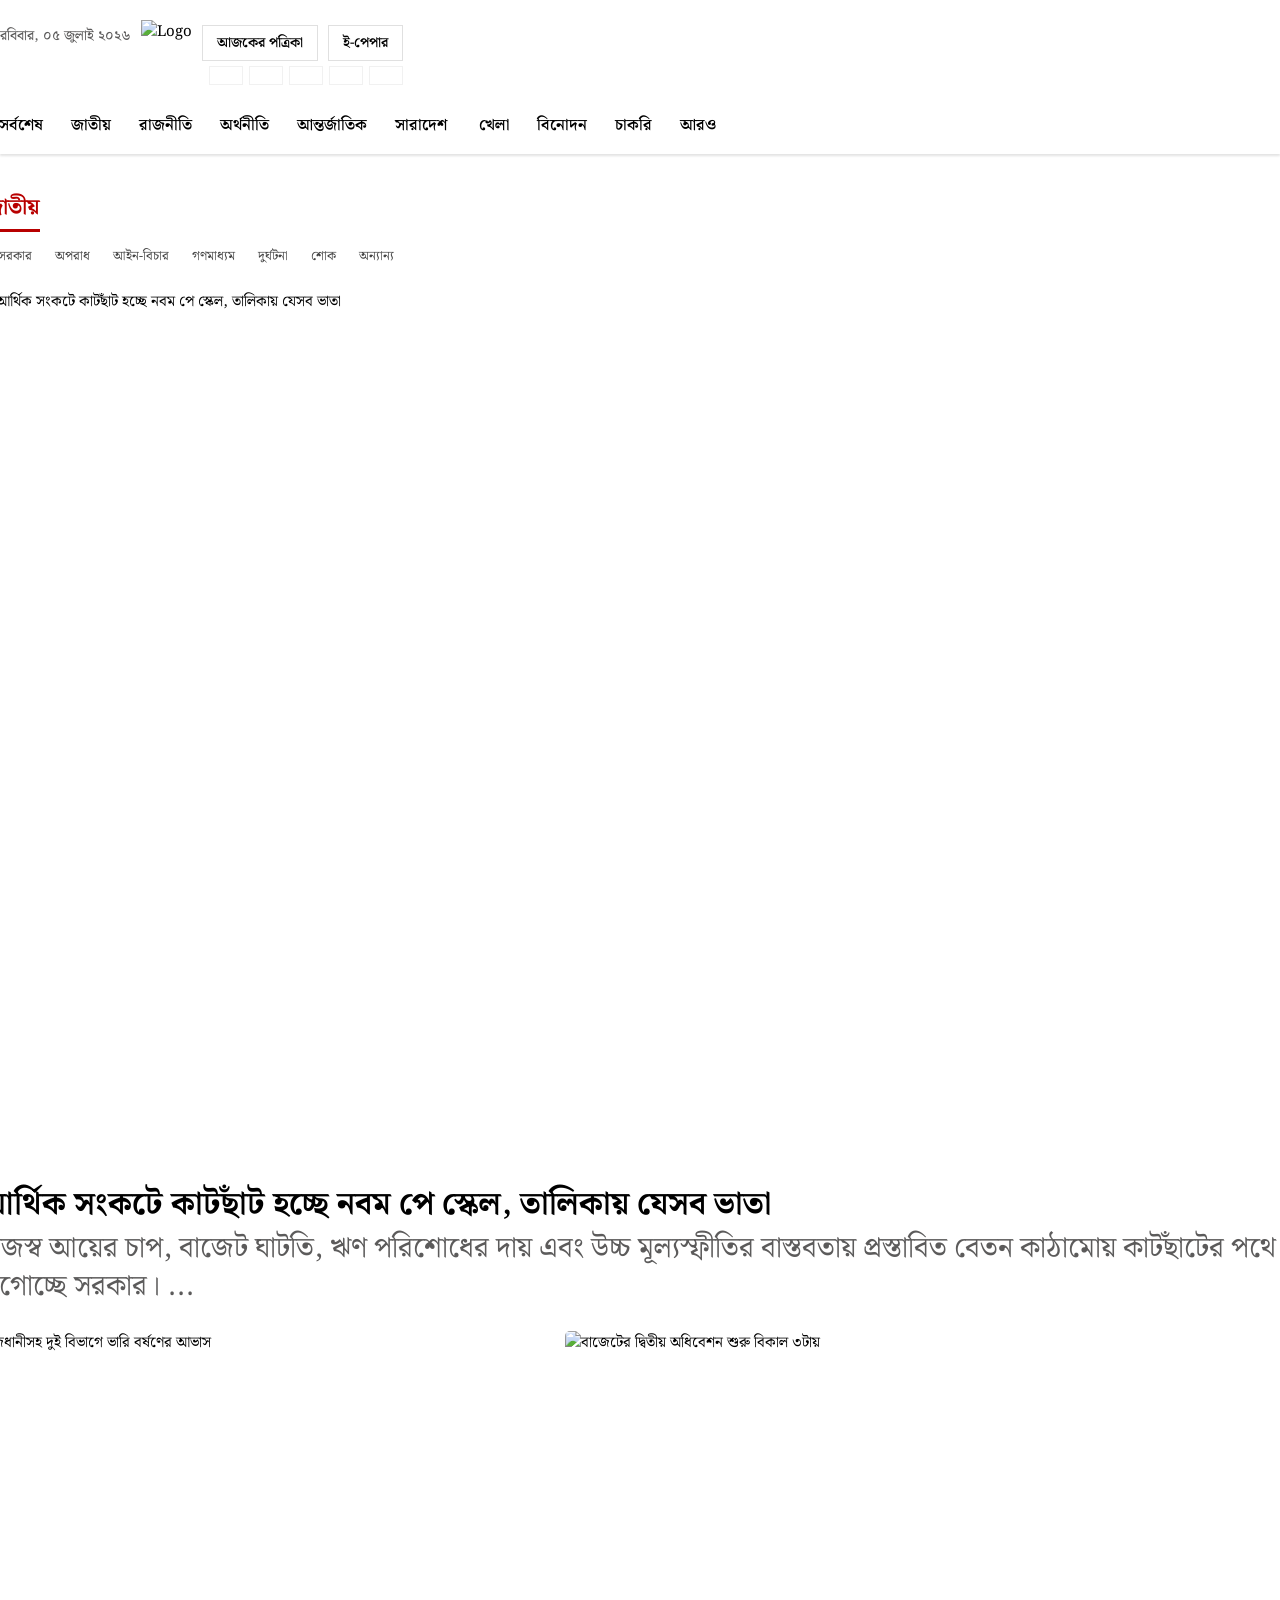
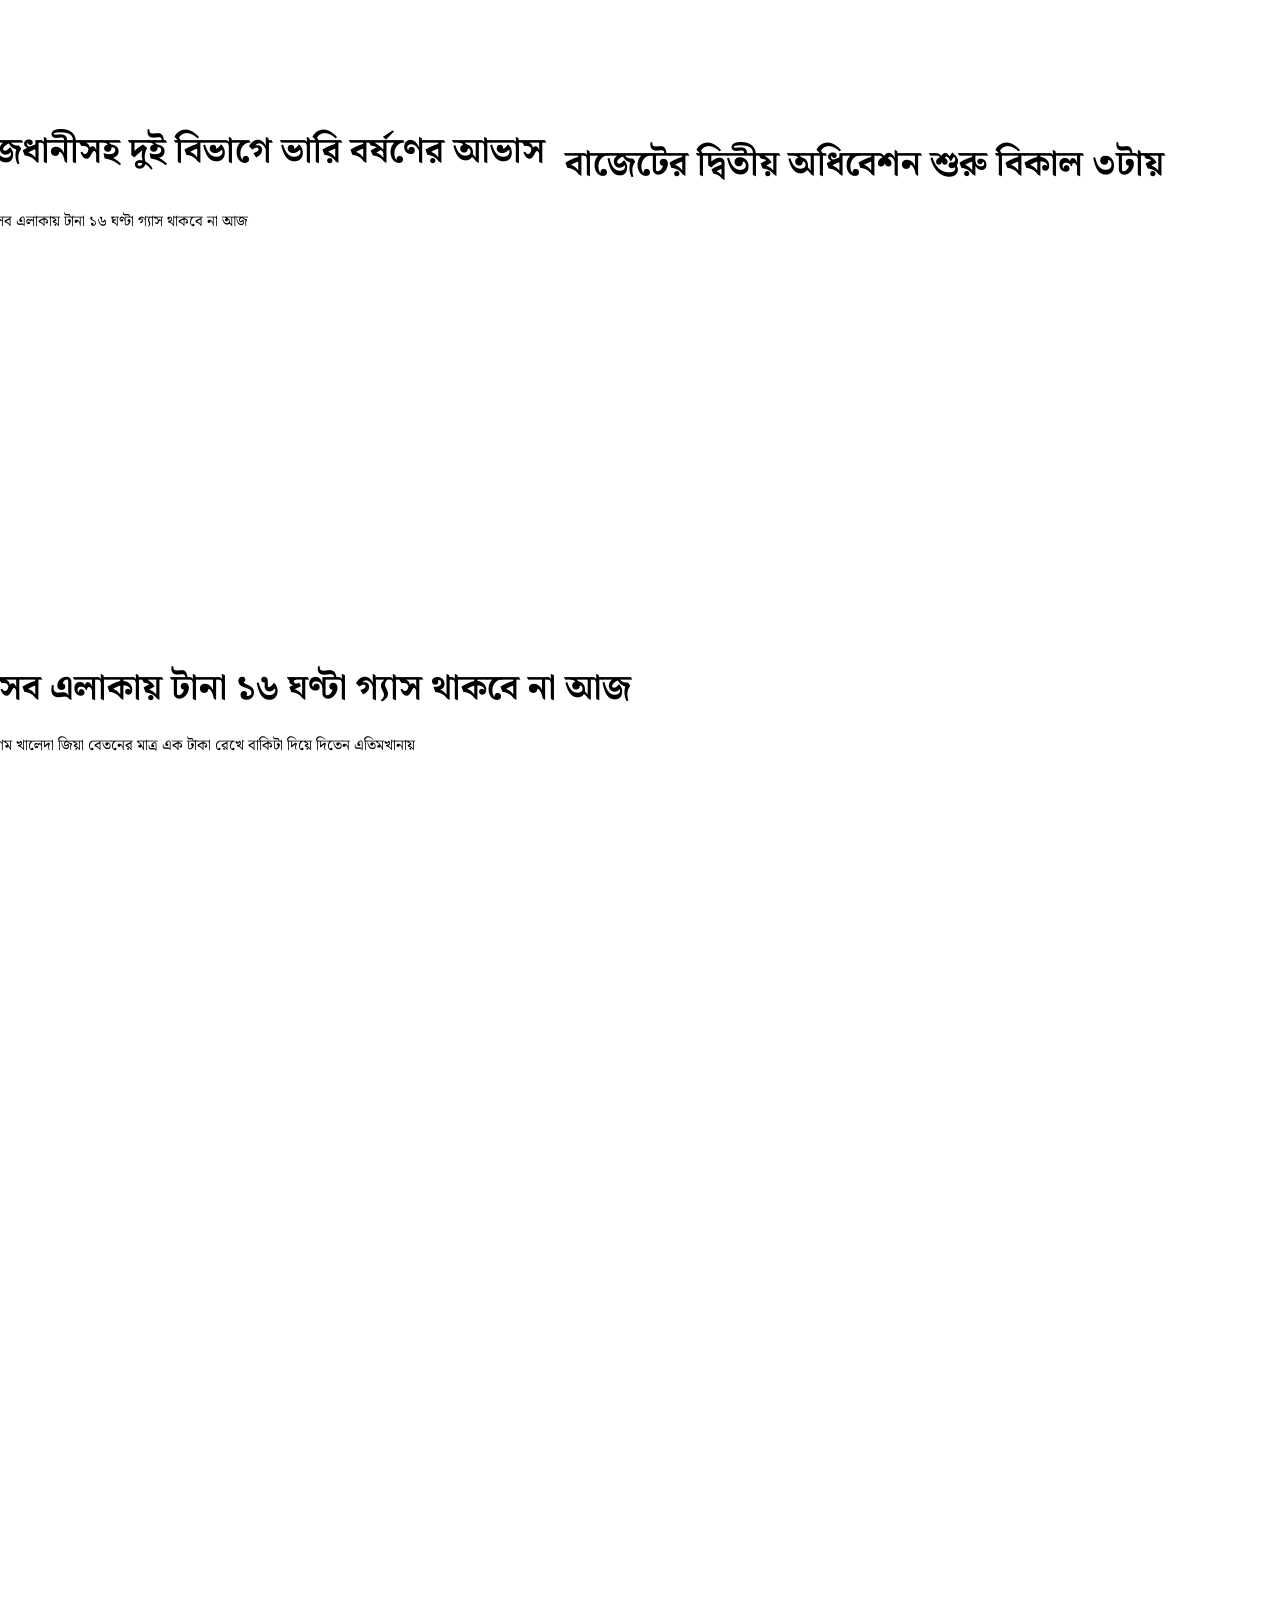
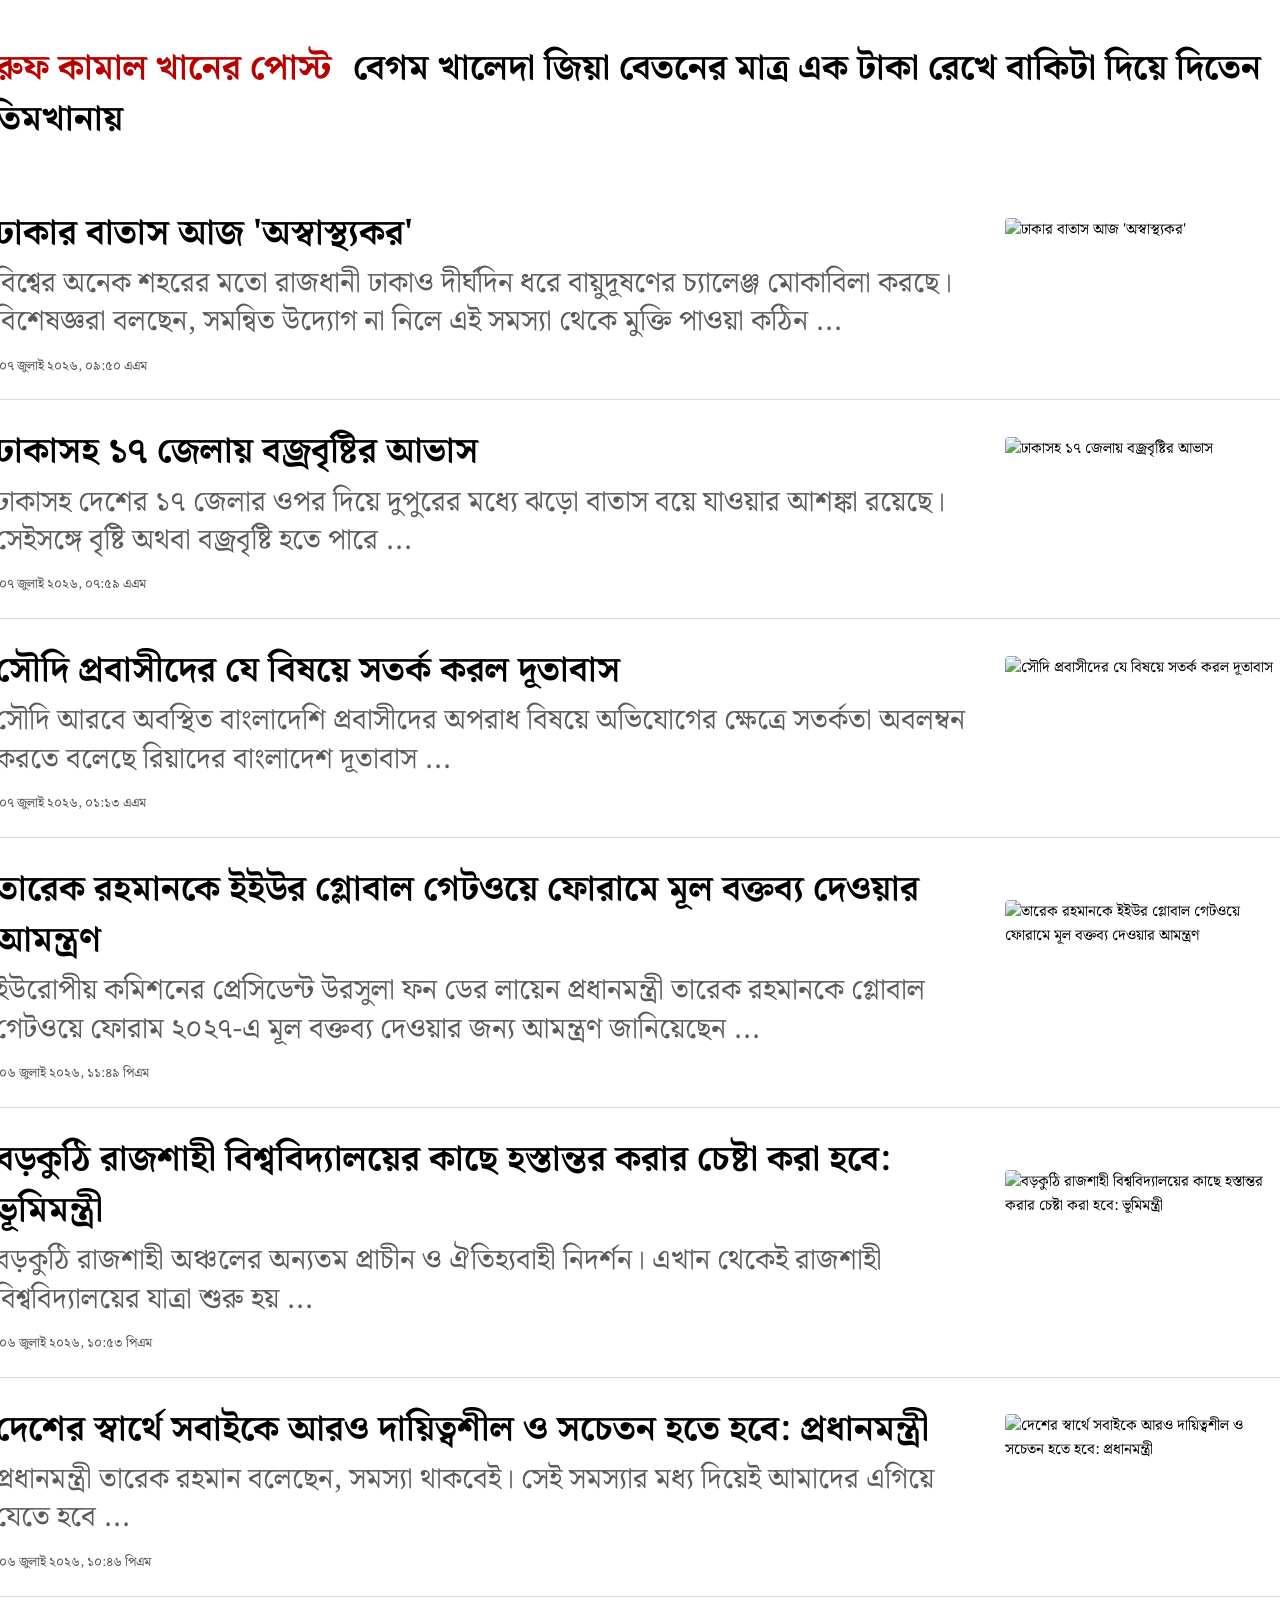
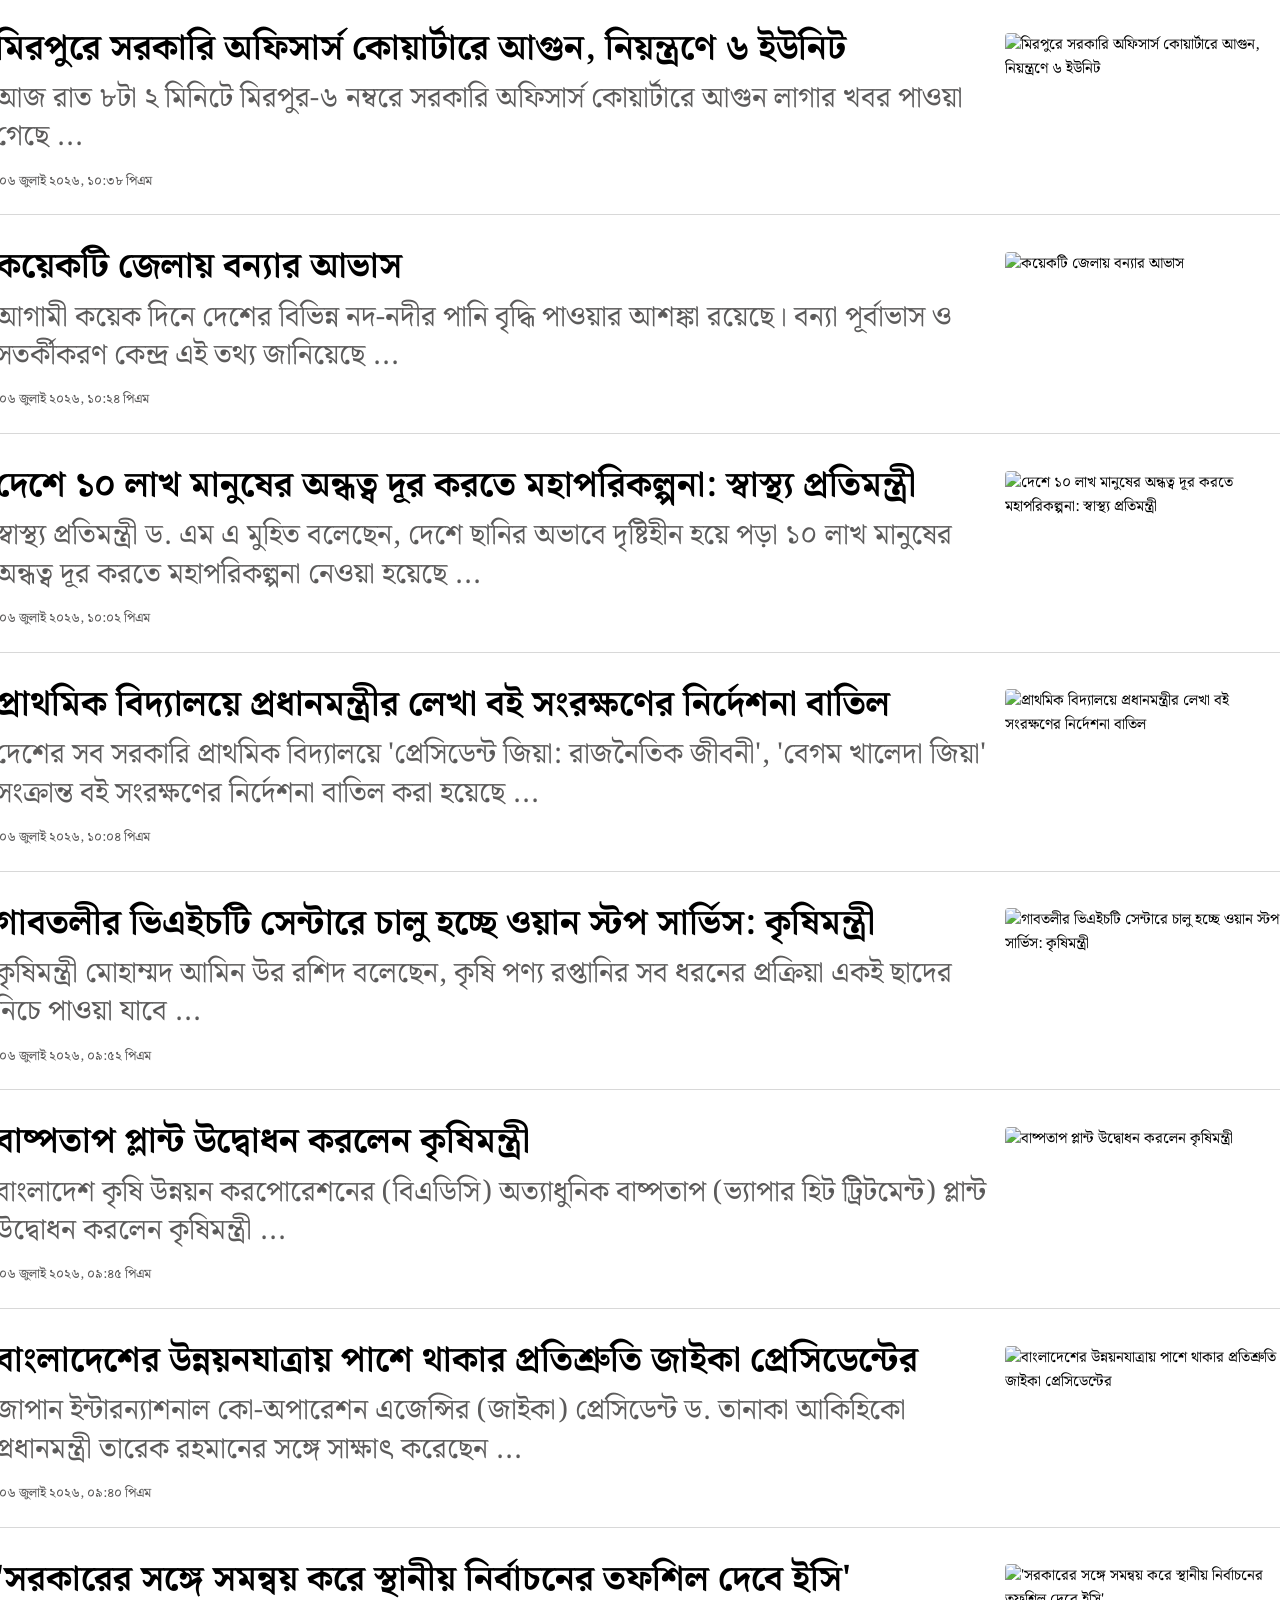
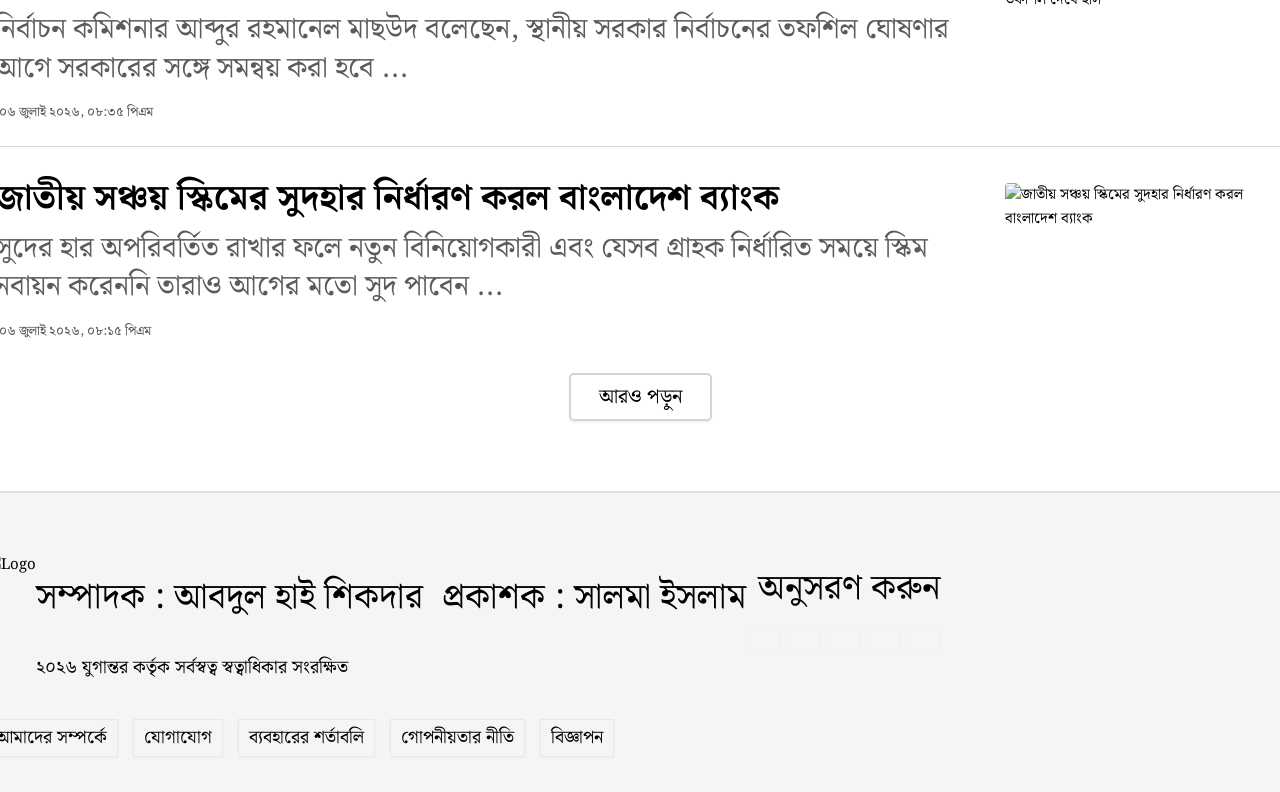
==== national.html @ c44da89f "Add files via upload" ====
<!DOCTYPE html>
<html lang="bn">
<head>
	<meta charset="utf-8">
	<meta http-equiv="X-UA-Compatible" content="IE=edge">
	<meta name="viewport" content="width=device-width, initial-scale=1">
	<title>জাতীয় | Jugantor | Bangla News Today</title>
	<meta name="description" content="Jugantor জাতীয় বিভাগের সর্বশেষ খবর। সরকার, আইন-বিচার, অপরাধ ও অন্যান্য জাতীয় সংবাদ।">
	<meta name="theme-color" content="rgb(184, 0, 0)">

	<!-- Favicon -->
	<link rel="icon" type="image/png" sizes="32x32" href="https://cdn.jugantor.com/uploads/settings/favicon.png">

	<!-- Google Fonts: Noto Serif Bengali -->
	<link rel="preconnect" href="https://fonts.googleapis.com">
	<link rel="preconnect" href="https://fonts.gstatic.com" crossorigin>
	<link href="https://fonts.googleapis.com/css2?family=Noto+Serif+Bengali:wght@100..900&display=swap" rel="stylesheet">

	<!-- Bootstrap 3.7 CSS -->
	<link rel="stylesheet" type="text/css" href="https://www.jugantor.com/assets/vendors/bootstrap3.7/css/bootstrap.min.css">
	<!-- Font Awesome 6 -->
	<link rel="stylesheet" type="text/css" href="https://www.jugantor.com/assets/vendors/fontawesome6/css/fontawesome.css">
	<link rel="stylesheet" type="text/css" href="https://www.jugantor.com/assets/vendors/fontawesome6/css/brands.css">
	<link rel="stylesheet" type="text/css" href="https://www.jugantor.com/assets/vendors/fontawesome6/css/solid.css">
	<!-- FlexSlider CSS -->
	<link rel="stylesheet" href="https://www.jugantor.com/assets/vendors/flex-gallery/flexslider.css" type="text/css" media="screen">
	<!-- Datepicker CSS -->
	<link rel="stylesheet" type="text/css" href="https://www.jugantor.com/assets/vendors/datepicker/bootstrap-datepicker.min.css">

	<!-- Custom CSS -->
	<link rel="stylesheet" type="text/css" href="style.css">
</head>
<body>

	<!-- ===================== DESKTOP HEADER ===================== -->
	<header class="desktopHeader">
		<div class="container bgWhite marginT10">
			
			<div class="row">
				<div class="col-md-4">
					<div class="desktopHeaderLogoLeftDiv">
						<span class="mobile-menu-trigger visible-xs cursorPointer" style="display: inline-block; vertical-align: middle;">
							<svg viewBox="0 0 16 16" width="24" height="24" xmlns="http://www.w3.org/2000/svg" fill="#373737" stroke="none" style="display: block;">
								<path d="M0 2v12h16V2zm6 2h8v8H6z"></path>
							</svg>
						</span>

						<span class="desktopSearchIcon cursorPointer mega-menu-trigger desktopClickLoadMenubarCategories">
							<i class="fa fa-bars w17 colorBlack"></i>
						</span>
						<span class="desktopSearchIcon cursorPointer allMenu" style="display: none;"><i class="fa fa-times w17 colorBlack"></i></span>
						<span class="desktopTodayDate todaysDate">রবিবার, ০৫ জুলাই ২০২৬</span>
					</div>
				</div>
				<div class="col-md-4">
					<div class="text-center padding10">
						<a aria-label="Logo" href="index.html"><img src="https://cdn.jugantor.com/uploads/settings/logo-black.png" alt="Logo" height="50"></a>
					</div>
				</div>
				<div class="col-md-4">
					<div class="desktopHeaderLogoRightDiv">
						<a class="borderRadius0" aria-label="আজকের পত্রিকা" href="#/todays-paper">আজকের পত্রিকা</a>
						<a class="borderRadius0" aria-label="ই-পেপার" href="https://epaper.jugantor.com" target="_blank">ই-পেপার</a>
					</div>
					<div class="topSocialIcon text-right">
						<a aria-label="Facebook" href="https://www.facebook.com/DainikJugantor" target="_blank" class="fa fa-brands fa-facebook borderRadius0"></a>
						<a aria-label="Twitter" href="https://twitter.com/DailyJugantor" target="_blank" class="fa fa-brands fa-x-twitter borderRadius0"></a>
						<a aria-label="Linkedin" href="https://www.linkedin.com/company/daily-jugantor/" target="_blank" class="fa fa-brands fa-linkedin borderRadius0"></a>
						<a aria-label="Instagram" href="https://www.instagram.com/dainikjugantor/" target="_blank" class="fa fa-brands fa-instagram borderRadius0"></a>
						<a aria-label="Youtube" href="https://www.youtube.com/c/DailyJugantorYouTube?sub_confirmation=1" target="_blank" class="fa fa-brands fa-youtube borderRadius0"></a>
					</div>
				</div>
			</div>
		</div>
		<!-- ===================== NAVBAR ===================== -->
		<nav id="navbar_top" class="navbar navbar-expand-lg bgWhite">
			<div class="container">
				<div class="row">
					<!-- Sticky logo (hidden until scroll) -->
					<div class="col-md-1 stickyHeaderLogoDiv">
						<div class="text-left stickyLogo marginT5 marginB5" style="display: none;">
							<a aria-label="Logo" href="#"><img src="https://cdn.jugantor.com/uploads/settings/logo-black.png" alt="Logo" height="40" class="marginT2"></a>
						</div>
					</div>

					<!-- Main menu -->
					<div class="col-md-10 text-center stickyHeaderMenuDiv paddingLR0">
						<div class="headerMenuWraperDiv">
							<div class="headerMenu">
								<ul>
									<li><a aria-label="সর্বশেষ" href="#/latest">সর্বশেষ</a></li>
									<li><a aria-label="জাতীয়" href="national.html">জাতীয়</a></li>
									<li><a aria-label="রাজনীতি" href="#/politics">রাজনীতি</a></li>
									<li><a aria-label="অর্থনীতি" href="#/economics">অর্থনীতি</a></li>
									<li><a aria-label="আন্তর্জাতিক" href="#/international">আন্তর্জাতিক</a></li>
									<li class="dropdown">
										<!-- Updated with standardized classes -->
										<a href="#" class="moreClickLoadMenubarCategories countryCategory" data-toggle="dropdown" aria-haspopup="true" aria-expanded="false">
											সারাদেশ <i class="fa fa-angle-down"></i>
										</a>
										<!-- Removed 'textCenter' which caused the alignment issue -->
										<div class="dropdown-menu dropdown-menu-right customMoreDropdown" aria-labelledby="dLabel">
											<ul class="moreLoadMenubarCategories">
												<li><a href="#/location" class="colorBlack hoverRed textDecorationNone">জেলার খবর</a></li>
											</ul>
										</div>
									</li>
									<li><a aria-label="খেলা" href="#/sports">খেলা</a></li>
									<li><a aria-label="বিনোদন" href="#/entertainment">বিনোদন</a></li>
									<li><a aria-label="চাকরি" href="#/job-seek">চাকরি</a></li>
									<li class="dropdown">
										<a href="#" class="moreClickLoadMenubarCategories" data-toggle="dropdown" aria-haspopup="true" aria-expanded="false">আরও <i class="fa fa-angle-down"></i></a>
										<div class="dropdown-menu dropdown-menu-right customMoreDropdown" aria-labelledby="dLabel">
											<ul class="scrollbar1 moreLoadMenubarCategories">
												<li><a aria-label="জাতীয়" href="national.html" class="colorBlack hoverRed textDecorationNone">জাতীয়</a></li>
												<li><a aria-label="রাজনীতি" href="#/politics" class="colorBlack hoverRed textDecorationNone">রাজনীতি</a></li>
												<li><a aria-label="অর্থনীতি" href="#/economics" class="colorBlack hoverRed textDecorationNone">অর্থনীতি</a></li>
												<li><a aria-label="আন্তর্জাতিক" href="#/international" class="colorBlack hoverRed textDecorationNone">আন্তর্জাতিক</a></li>
												<li><a aria-label="সারাদেশ" href="#/country-news" class="colorBlack hoverRed textDecorationNone">সারাদেশ</a></li>
												<li><a aria-label="রাজধানী" href="#/capital" class="colorBlack hoverRed textDecorationNone">রাজধানী</a></li>
												<li><a aria-label="শিক্ষাঙ্গন" href="#/campus" class="colorBlack hoverRed textDecorationNone">শিক্ষাঙ্গন</a></li>
												<li><a aria-label="খেলা" href="#/sports" class="colorBlack hoverRed textDecorationNone">খেলা</a></li>
												<li><a aria-label="বিনোদন" href="#/entertainment" class="colorBlack hoverRed textDecorationNone">বিনোদন</a></li>
												<li><a aria-label="ডাক্তার আছেন" href="#/doctor-available" class="colorBlack hoverRed textDecorationNone">ডাক্তার আছেন</a></li>
												<li><a aria-label="চাকরি" href="#/job-seek" class="colorBlack hoverRed textDecorationNone">চাকরি</a></li>
												<li><a aria-label="লাইফ স্টাইল" href="#/lifestyle" class="colorBlack hoverRed textDecorationNone">লাইফ স্টাইল</a></li>
												<li><a aria-label="ইসলাম ও জীবন" href="#/islam-life" class="colorBlack hoverRed textDecorationNone">ইসলাম ও জীবন</a></li>
												<li><a aria-label="বিজ্ঞান ও তথ্যপ্রযুক্তি" href="#/tech" class="colorBlack hoverRed textDecorationNone">বিজ্ঞান ও তথ্যপ্রযুক্তি</a></li>
												<li><a aria-label="সাহিত্য" href="#/literature" class="colorBlack hoverRed textDecorationNone">সাহিত্য</a></li>
												<li><a aria-label="চিত্র বিচিত্র" href="#/various" class="colorBlack hoverRed textDecorationNone">চিত্র বিচিত্র</a></li>
												<li><a aria-label="সম্পাদকীয়" href="#/editorial" class="colorBlack hoverRed textDecorationNone">সম্পাদকীয়</a></li>
												<li><a aria-label="পরবাস" href="#/exile" class="colorBlack hoverRed textDecorationNone">পরবাস</a></li>
												<li><a aria-label="বিচ্ছু" href="#/bicchu" class="colorBlack hoverRed textDecorationNone">বিচ্ছু</a></li>
												<li><a aria-label="ছবি" href="#/photos" class="colorBlack hoverRed textDecorationNone">ছবি</a></li>
												<li><a aria-label="ভিডিও" href="#/videos" class="colorBlack hoverRed textDecorationNone">ভিডিও</a></li>
												<li><a aria-label="সাক্ষাৎকার" href="#/interview" class="colorBlack hoverRed textDecorationNone">সাক্ষাৎকার</a></li>
												<li><a aria-label="সোশ্যাল মিডিয়া" href="#/social-media" class="colorBlack hoverRed textDecorationNone">সোশ্যাল মিডিয়া</a></li>
												<li><a aria-label="কর্পোরেট নিউজ" href="#/corporate-news" class="colorBlack hoverRed textDecorationNone">কর্পোরেট নিউজ</a></li>
												<li><a aria-label="২৭ বছরে যুগান্তর" href="#/27th-anniversary" class="colorBlack hoverRed textDecorationNone">২৭ বছরে যুগান্তর</a></li>
											</ul>
										</div>
									</li>
								</ul>
							</div>
						</div>
					</div>

					<!-- Search icon -->
					<div class="col-md-1">
						<div class="pull-right marginT18">
							<a aria-label="Search" href="#/search"><i class="fa fa-search desktopSearchIcon2"></i></a>
							<span class="desktopStickyBar" style="display: none;">
								<span class="cursorPointer allMenu desktopClickLoadMenubarCategories"><i class="fa fa-bars desktopStickyBarIcon"></i></span>
								<span class="cursorPointer allMenu" style="display: none;"><i class="fa fa-times desktopStickyBarIcon"></i></span>
							</span>
						</div>
					</div>
				</div>
			</div>

			<!-- ===================== MEGA MENU (toggle) ===================== -->
			<div class="megaMenu megaMenuDiv borderC1T1" style="display: none;">
				<div class="bgWhiteImp">
					<div class="container paddingT30 paddingB40">
						<div class="desktopLoadMenubarCategories">
							<div class="col-md-2 paddingL0"><div class="paddingT5 paddingB5"><a class="title11 textDecorationNone colorBlack hoverRed" aria-label="জাতীয়" href="#/national">জাতীয়</a></div></div>
							<div class="col-md-2 paddingL0"><div class="paddingT5 paddingB5"><a class="title11 textDecorationNone colorBlack hoverRed" aria-label="রাজনীতি" href="#/politics">রাজনীতি</a></div></div>
							<div class="col-md-2 paddingL0"><div class="paddingT5 paddingB5"><a class="title11 textDecorationNone colorBlack hoverRed" aria-label="অর্থনীতি" href="#/economics">অর্থনীতি</a></div></div>
							<div class="col-md-2 paddingL0"><div class="paddingT5 paddingB5"><a class="title11 textDecorationNone colorBlack hoverRed" aria-label="আন্তর্জাতিক" href="#/international">আন্তর্জাতিক</a></div></div>
							<div class="col-md-2 paddingL0"><div class="paddingT5 paddingB5"><a class="title11 textDecorationNone colorBlack hoverRed" aria-label="সারাদেশ" href="#/country-news">সারাদেশ</a></div></div>
							<div class="col-md-2 paddingL0"><div class="paddingT5 paddingB5"><a class="title11 textDecorationNone colorBlack hoverRed" aria-label="রাজধানী" href="#/capital">রাজধানী</a></div></div>
							<div class="col-md-2 paddingL0"><div class="paddingT5 paddingB5"><a class="title11 textDecorationNone colorBlack hoverRed" aria-label="শিক্ষাঙ্গন" href="#/campus">শিক্ষাঙ্গন</a></div></div>
							<div class="col-md-2 paddingL0"><div class="paddingT5 paddingB5"><a class="title11 textDecorationNone colorBlack hoverRed" aria-label="খেলা" href="#/sports">খেলা</a></div></div>
							<div class="col-md-2 paddingL0"><div class="paddingT5 paddingB5"><a class="title11 textDecorationNone colorBlack hoverRed" aria-label="বিনোদন" href="#/entertainment">বিনোদন</a></div></div>
							<div class="col-md-2 paddingL0"><div class="paddingT5 paddingB5"><a class="title11 textDecorationNone colorBlack hoverRed" aria-label="ডাক্তার আছেন" href="#/doctor-available">ডাক্তার আছেন</a></div></div>
							<div class="col-md-2 paddingL0"><div class="paddingT5 paddingB5"><a class="title11 textDecorationNone colorBlack hoverRed" aria-label="চাকরি" href="#/job-seek">চাকরি</a></div></div>
							<div class="col-md-2 paddingL0"><div class="paddingT5 paddingB5"><a class="title11 textDecorationNone colorBlack hoverRed" aria-label="লাইফ স্টাইল" href="#/lifestyle">লাইফ স্টাইল</a></div></div>
							<div class="col-md-2 paddingL0"><div class="paddingT5 paddingB5"><a class="title11 textDecorationNone colorBlack hoverRed" aria-label="ইসলাম ও জীবন" href="#/islam-life">ইসলাম ও জীবন</a></div></div>
							<div class="col-md-2 paddingL0"><div class="paddingT5 paddingB5"><a class="title11 textDecorationNone colorBlack hoverRed" aria-label="বিজ্ঞান ও তথ্যপ্রযুক্তি" href="#/tech">বিজ্ঞান ও তথ্যপ্রযুক্তি</a></div></div>
							<div class="col-md-2 paddingL0"><div class="paddingT5 paddingB5"><a class="title11 textDecorationNone colorBlack hoverRed" aria-label="সাহিত্য" href="#/literature">সাহিত্য</a></div></div>
							<div class="col-md-2 paddingL0"><div class="paddingT5 paddingB5"><a class="title11 textDecorationNone colorBlack hoverRed" aria-label="চিত্র বিচিত্র" href="#/various">চিত্র বিচিত্র</a></div></div>
							<div class="col-md-2 paddingL0"><div class="paddingT5 paddingB5"><a class="title11 textDecorationNone colorBlack hoverRed" aria-label="সম্পাদকীয়" href="#/editorial">সম্পাদকীয়</a></div></div>
							<div class="col-md-2 paddingL0"><div class="paddingT5 paddingB5"><a class="title11 textDecorationNone colorBlack hoverRed" aria-label="পরবাস" href="#/exile">পরবাস</a></div></div>
							<div class="col-md-2 paddingL0"><div class="paddingT5 paddingB5"><a class="title11 textDecorationNone colorBlack hoverRed" aria-label="বিচ্ছু" href="#/bicchu">বিচ্ছু</a></div></div>
							<div class="col-md-2 paddingL0"><div class="paddingT5 paddingB5"><a class="title11 textDecorationNone colorBlack hoverRed" aria-label="ছবি" href="#/photos">ছবি</a></div></div>
							<div class="col-md-2 paddingL0"><div class="paddingT5 paddingB5"><a class="title11 textDecorationNone colorBlack hoverRed" aria-label="ভিডিও" href="#/videos">ভিডিও</a></div></div>
							<div class="col-md-2 paddingL0"><div class="paddingT5 paddingB5"><a class="title11 textDecorationNone colorBlack hoverRed" aria-label="সাক্ষাৎকার" href="#/interview">সাক্ষাৎকার</a></div></div>
							<div class="col-md-2 paddingL0"><div class="paddingT5 paddingB5"><a class="title11 textDecorationNone colorBlack hoverRed" aria-label="সোশ্যাল মিডিয়া" href="#/social-media">সোশ্যাল মিডিয়া</a></div></div>
							<div class="col-md-2 paddingL0"><div class="paddingT5 paddingB5"><a class="title11 textDecorationNone colorBlack hoverRed" aria-label="কর্পোরেট নিউজ" href="#/corporate-news">কর্পোরেট নিউজ</a></div></div>
							<div class="col-md-2 paddingL0"><div class="paddingT5 paddingB5"><a class="title11 textDecorationNone colorBlack hoverRed" aria-label="২৭ বছরে যুগান্তর" href="#/27th-anniversary">২৭ বছরে যুগান্তর</a></div></div>
						</div>
						<div class="col-md-12 paddingLR0"><p class="desktopDivider"></p></div>
						<div class="col-md-12 paddingLR0">
							<div class="desktopMegamenuSpecialLinks marginT10">
								<a class="bgRed colorWhite" aria-label="সব বিভাগ" href="#/categories"><i class="fa fa-table-list fontSize14"></i> সব বিভাগ</a>
								<a aria-label="ভিডিও" href="#/videos"><i class="fa fa-film fontSize14"></i> ভিডিও</a>
								<a aria-label="আর্কাইভ" href="#/archive"><i class="fa fa-archive fontSize14"></i> আর্কাইভ</a>
								<a aria-label="আজকের পত্রিকা" href="#/todays-paper"><i class="fa fa-table-list fontSize14"></i> আজকের পত্রিকা</a>
								<a aria-label="ই-পেপার" href="https://epaper.jugantor.com" target="_blank"><i class="fa fa-newspaper fontSize14"></i> ই-পেপার</a>
								<a aria-label="বাংলা কনভার্টার" href="#/bn-converter" target="_blank"><i class="fa fa-exchange fontSize14"></i> ইউনিকোড কনভার্টার</a>
								<a aria-label="বিজ্ঞাপন" href="#/advertisement" target="_blank"><i class="fa fa-ad fontSize14"></i> বিজ্ঞাপন</a>
							</div>
						</div>
					</div>
				</div>
			</div>
		</nav>
	</header>
	<!-- ===================== DESKTOP HEADER END ===================== -->


	<!-- ===================== MAIN CONTENT ===================== -->
	<main class="mainDiv">

		<!-- ===== CATEGORY PAGE BODY ===== -->
		<section class="container marginT20">
			<div class="row">

				<!-- ===== CATEGORY HEADER: title + subcategories ===== -->
				<div class="col-sm-12 col-md-12 marginB20 marginT10">
					<h1 class="desktopCategoryTitle"><a aria-label="জাতীয়" href="national.html"><strong>জাতীয়</strong></a></h1>
					<div class="desktopSubCategoryDiv">
						<ul>
							<li><i class="fa fa-circle"></i> <h2><a aria-label="সরকার" href="https://www.jugantor.com/government">সরকার</a></h2></li>
							<li><i class="fa fa-circle"></i> <h2><a aria-label="অপরাধ" href="https://www.jugantor.com/crime">অপরাধ</a></h2></li>
							<li><i class="fa fa-circle"></i> <h2><a aria-label="আইন-বিচার" href="https://www.jugantor.com/law-justice">আইন-বিচার</a></h2></li>
							<li><i class="fa fa-circle"></i> <h2><a aria-label="গণমাধ্যম" href="https://www.jugantor.com/media">গণমাধ্যম</a></h2></li>
							<li><i class="fa fa-circle"></i> <h2><a aria-label="দুর্ঘটনা" href="https://www.jugantor.com/accident">দুর্ঘটনা</a></h2></li>
							<li><i class="fa fa-circle"></i> <h2><a aria-label="শোক" href="https://www.jugantor.com/mourning">শোক</a></h2></li>
							<li><i class="fa fa-circle"></i> <h2><a aria-label="অন্যান্য" href="https://www.jugantor.com/national-others">অন্যান্য</a></h2></li>
						</ul>
					</div>
				</div>

				<!-- ===== LEAD NEWS + TOP STORIES GRID ===== -->
				<div class="col-sm-12 col-md-12">
					<div class="row marginLR-10">

						<!-- Large lead story -->
						<div class="col-sm-6 col-md-6 paddingLR10 desktopSectionLead">
							<div class="thumbnail">
								<div class="positionRelative">
									<img src="https://cdn.jugantor.com/assets/news_photos/2026/07/07/pay-scale-2-6a4c89e0727ed.jpg" class="img-responsive borderRadius5" alt="আর্থিক সংকটে কাটছাঁট হচ্ছে নবম পে স্কেল, তালিকায় যেসব ভাতা">
								</div>
								<div class="caption">
									<h1 class="title9 marginT5 marginB5"><strong>আর্থিক সংকটে কাটছাঁট হচ্ছে নবম পে স্কেল, তালিকায় যেসব ভাতা</strong></h1>
									<p class="desktopSummary marginB5 marginT10">রাজস্ব আয়ের চাপ, বাজেট ঘাটতি, ঋণ পরিশোধের দায় এবং উচ্চ মূল্যস্ফীতির বাস্তবতায় প্রস্তাবিত বেতন কাঠামোয় কাটছাঁটের পথে এগোচ্ছে সরকার। ...</p>
								</div>
								<a href="https://www.jugantor.com/national/1123598" class="linkOverlay"></a>
							</div>
						</div>

						<!-- 2×2 top stories grid -->
						<div class="col-sm-6 col-md-6">
							<div class="row borderLastItemNone desktopFlexRow">

								<div class="col-sm-6 col-md-6 lastItemNone paddingLR10">
									<div class="desktopSectionLead marginB5">
										<div class="thumbnail borderRadius0 bgUnset">
											<div class="positionRelative">
												<img src="https://cdn.jugantor.com/assets/news_photos/2026/07/07/medium/R-(8)-69f08eb70d872-(1)-6a12baa34ee8b-6a4c894e88594.jpg" class="img-responsive borderRadius5" alt="রাজধানীসহ দুই বিভাগে ভারি বর্ষণের আভাস">
											</div>
											<div class="caption paddingTB0 paddingLR10">
												<h3 class="title10 marginT0">রাজধানীসহ দুই বিভাগে ভারি বর্ষণের আভাস</h3>
											</div>
											<a href="https://www.jugantor.com/national/1123597" class="linkOverlay"></a>
										</div>
									</div>
								</div>

								<div class="col-sm-6 col-md-6 lastItemNone paddingLR10">
									<div class="desktopSectionLead marginB5">
										<div class="thumbnail borderRadius0 bgUnset">
											<div class="positionRelative">
												<img src="https://cdn.jugantor.com/assets/news_photos/2026/07/07/medium/image-735696-1698933918-6a4c80486dcc5.jpg" class="img-responsive borderRadius5" alt="বাজেটের দ্বিতীয় অধিবেশন শুরু বিকাল ৩টায়">
											</div>
											<div class="caption paddingTB0 paddingLR10">
												<h3 class="title10 marginT0">বাজেটের দ্বিতীয় অধিবেশন শুরু বিকাল ৩টায়</h3>
											</div>
											<a href="https://www.jugantor.com/national/1123582" class="linkOverlay"></a>
										</div>
									</div>
								</div>

								<div class="col-sm-6 col-md-6 lastItemNone paddingLR10">
									<div class="desktopSectionLead marginB5">
										<div class="thumbnail borderRadius0 bgUnset">
											<div class="positionRelative">
												<img src="https://cdn.jugantor.com/assets/news_photos/2026/07/07/medium/gas-675fd0835ab57-695674ee4373c-697051243b62c-6a12d8337bff0-6a4b33a6c5e1a-6a4c7b19eebdc.jpg" class="img-responsive borderRadius5" alt="যেসব এলাকায় টানা ১৬ ঘণ্টা গ্যাস থাকবে না আজ">
											</div>
											<div class="caption paddingTB0 paddingLR10">
												<h3 class="title10 marginT0">যেসব এলাকায় টানা ১৬ ঘণ্টা গ্যাস থাকবে না আজ</h3>
											</div>
											<a href="https://www.jugantor.com/national/1123574" class="linkOverlay"></a>
										</div>
									</div>
								</div>

								<div class="col-sm-6 col-md-6 lastItemNone paddingLR10">
									<div class="desktopSectionLead marginB5">
										<div class="thumbnail borderRadius0 bgUnset">
											<div class="positionRelative">
												<img src="https://cdn.jugantor.com/assets/news_photos/2026/07/07/medium/985656-6a4c7b0f4b637.jpg" class="img-responsive borderRadius5" alt="বেগম খালেদা জিয়া বেতনের মাত্র এক টাকা রেখে বাকিটা দিয়ে দিতেন এতিমখানায়">
											</div>
											<div class="caption paddingTB0 paddingLR10">
												<h3 class="title10 marginT0"><span class="shoulder">মারুফ কামাল খানের পোস্ট</span> <i class="fa fa-circle dot"></i> বেগম খালেদা জিয়া বেতনের মাত্র এক টাকা রেখে বাকিটা দিয়ে দিতেন এতিমখানায়</h3>
											</div>
											<a href="https://www.jugantor.com/national/1123573" class="linkOverlay"></a>
										</div>
									</div>
								</div>

							</div>
						</div>

					</div><!-- /row marginLR-10 -->
				</div>

				<div class="col-sm-12 col-md-12">
					<p class="desktopDivider marginT0 marginB10"></p>
				</div>

			</div><!-- /row -->
		</section>


		<!-- ===== ARTICLE LIST + SIDEBAR ===== -->
		<section class="container marginT10">
			<div class="row marginLR-10">

				<!-- ===== MAIN ARTICLE LIST (col-md-9) ===== -->
				<div class="col-sm-12 col-md-8 col-md-offset-2 paddingLR10">
					<div class="desktopSectionListMedia2 listItemLastBB0">

						<!-- Article 1 -->
						<div class="media positionRelative marginB5">
							<div class="media-body">
								<h4 class="title10 marginT2">ঢাকার বাতাস আজ 'অস্বাস্থ্যকর'</h4>
								<p class="desktopSummary marginT10 hidden-xs">বিশ্বের অনেক শহরের মতো রাজধানী ঢাকাও দীর্ঘদিন ধরে বায়ুদূষণের চ্যালেঞ্জ মোকাবিলা করছে। বিশেষজ্ঞরা বলছেন, সমন্বিত উদ্যোগ না নিলে এই সমস্যা থেকে মুক্তি পাওয়া কঠিন ...</p>
								<p class="desktopTime marginT15"><i class="fa fa-regular fa-clock"></i> ০৭ জুলাই ২০২৬, ০৯:৫০ এএম</p>
							</div>
							<div class="media-right">
								<div class="positionRelative">
									<img class="media-object borderRadius5 xs-width130" src="https://cdn.jugantor.com/assets/news_photos/2026/07/07/medium/BeFunky-collage-69e05c60be5a2-(1)-6a4c779db3e02.jpg" width="300" alt="ঢাকার বাতাস আজ 'অস্বাস্থ্যকর'">
								</div>
							</div>
							<a href="https://www.jugantor.com/national/1123566" class="linkOverlay"></a>
						</div>

						<!-- Article 2 -->
						<div class="media positionRelative marginB5">
							<div class="media-body">
								<h4 class="title10 marginT2">ঢাকাসহ ১৭ জেলায় বজ্রবৃষ্টির আভাস</h4>
								<p class="desktopSummary marginT10 hidden-xs">ঢাকাসহ দেশের ১৭ জেলার ওপর দিয়ে দুপুরের মধ্যে ঝড়ো বাতাস বয়ে যাওয়ার আশঙ্কা রয়েছে। সেইসঙ্গে বৃষ্টি অথবা বজ্রবৃষ্টি হতে পারে ...</p>
								<p class="desktopTime marginT15"><i class="fa fa-regular fa-clock"></i> ০৭ জুলাই ২০২৬, ০৭:৫৯ এএম</p>
							</div>
							<div class="media-right">
								<div class="positionRelative">
									<img class="media-object borderRadius5 xs-width130" src="https://cdn.jugantor.com/assets/news_photos/2026/07/07/medium/656565-68cb65c052041-6a4c5d93e7f4f.jpg" width="300" alt="ঢাকাসহ ১৭ জেলায় বজ্রবৃষ্টির আভাস">
								</div>
							</div>
							<a href="https://www.jugantor.com/national/1123557" class="linkOverlay"></a>
						</div>

						<!-- Article 3 -->
						<div class="media positionRelative marginB5">
							<div class="media-body">
								<h4 class="title10 marginT2">সৌদি প্রবাসীদের যে বিষয়ে সতর্ক করল দূতাবাস</h4>
								<p class="desktopSummary marginT10 hidden-xs">সৌদি আরবে অবস্থিত বাংলাদেশি প্রবাসীদের অপরাধ বিষয়ে অভিযোগের ক্ষেত্রে সতর্কতা অবলম্বন করতে বলেছে রিয়াদের বাংলাদেশ দূতাবাস ...</p>
								<p class="desktopTime marginT15"><i class="fa fa-regular fa-clock"></i> ০৭ জুলাই ২০২৬, ০১:১৩ এএম</p>
							</div>
							<div class="media-right">
								<div class="positionRelative">
									<img class="media-object borderRadius5 xs-width130" src="https://cdn.jugantor.com/assets/news_photos/2026/07/07/medium/Untitled-6-67618962bd759-6a4bfe6a20b98.jpg" width="300" alt="সৌদি প্রবাসীদের যে বিষয়ে সতর্ক করল দূতাবাস">
								</div>
							</div>
							<a href="https://www.jugantor.com/national/1123354" class="linkOverlay"></a>
						</div>

						<!-- Article 4 -->
						<div class="media positionRelative marginB5">
							<div class="media-body">
								<h4 class="title10 marginT2">তারেক রহমানকে ইইউর গ্লোবাল গেটওয়ে ফোরামে মূল বক্তব্য দেওয়ার আমন্ত্রণ</h4>
								<p class="desktopSummary marginT10 hidden-xs">ইউরোপীয় কমিশনের প্রেসিডেন্ট উরসুলা ফন ডের লায়েন প্রধানমন্ত্রী তারেক রহমানকে গ্লোবাল গেটওয়ে ফোরাম ২০২৭-এ মূল বক্তব্য দেওয়ার জন্য আমন্ত্রণ জানিয়েছেন ...</p>
								<p class="desktopTime marginT15"><i class="fa fa-regular fa-clock"></i> ০৬ জুলাই ২০২৬, ১১:৪৯ পিএম</p>
							</div>
							<div class="media-right">
								<div class="positionRelative">
									<img class="media-object borderRadius5 xs-width130" src="https://cdn.jugantor.com/assets/news_photos/2026/07/06/medium/pm2-6a4bea9c9b8cd.jpg" width="300" alt="তারেক রহমানকে ইইউর গ্লোবাল গেটওয়ে ফোরামে মূল বক্তব্য দেওয়ার আমন্ত্রণ">
								</div>
							</div>
							<a href="https://www.jugantor.com/national/1123350" class="linkOverlay"></a>
						</div>

						<!-- Article 5 -->
						<div class="media positionRelative marginB5">
							<div class="media-body">
								<h4 class="title10 marginT2">বড়কুঠি রাজশাহী বিশ্ববিদ্যালয়ের কাছে হস্তান্তর করার চেষ্টা করা হবে: ভূমিমন্ত্রী</h4>
								<p class="desktopSummary marginT10 hidden-xs">বড়কুঠি রাজশাহী অঞ্চলের অন্যতম প্রাচীন ও ঐতিহ্যবাহী নিদর্শন। এখান থেকেই রাজশাহী বিশ্ববিদ্যালয়ের যাত্রা শুরু হয় ...</p>
								<p class="desktopTime marginT15"><i class="fa fa-regular fa-clock"></i> ০৬ জুলাই ২০২৬, ১০:৫৩ পিএম</p>
							</div>
							<div class="media-right">
								<div class="positionRelative">
									<img class="media-object borderRadius5 xs-width130" src="https://cdn.jugantor.com/assets/news_photos/2026/07/06/medium/RuPic-6a4bdd6e34b49.jpeg" width="300" alt="বড়কুঠি রাজশাহী বিশ্ববিদ্যালয়ের কাছে হস্তান্তর করার চেষ্টা করা হবে: ভূমিমন্ত্রী">
								</div>
							</div>
							<a href="https://www.jugantor.com/national/1123346" class="linkOverlay"></a>
						</div>

						<!-- Article 6 -->
						<div class="media positionRelative marginB5">
							<div class="media-body">
								<h4 class="title10 marginT2">দেশের স্বার্থে সবাইকে আরও দায়িত্বশীল ও সচেতন হতে হবে: প্রধানমন্ত্রী</h4>
								<p class="desktopSummary marginT10 hidden-xs">প্রধানমন্ত্রী তারেক রহমান বলেছেন, সমস্যা থাকবেই। সেই সমস্যার মধ্য দিয়েই আমাদের এগিয়ে যেতে হবে ...</p>
								<p class="desktopTime marginT15"><i class="fa fa-regular fa-clock"></i> ০৬ জুলাই ২০২৬, ১০:৪৬ পিএম</p>
							</div>
							<div class="media-right">
								<div class="positionRelative">
									<img class="media-object borderRadius5 xs-width130" src="https://cdn.jugantor.com/assets/news_photos/2026/07/06/medium/PM-6a4bdbed5e530.jpg" width="300" alt="দেশের স্বার্থে সবাইকে আরও দায়িত্বশীল ও সচেতন হতে হবে: প্রধানমন্ত্রী">
								</div>
							</div>
							<a href="https://www.jugantor.com/national/1123339" class="linkOverlay"></a>
						</div>

						<!-- Article 7 -->
						<div class="media positionRelative marginB5">
							<div class="media-body">
								<h4 class="title10 marginT2">মিরপুরে সরকারি অফিসার্স কোয়ার্টারে আগুন, নিয়ন্ত্রণে ৬ ইউনিট</h4>
								<p class="desktopSummary marginT10 hidden-xs">আজ রাত ৮টা ২ মিনিটে মিরপুর-৬ নম্বরে সরকারি অফিসার্স কোয়ার্টারে আগুন লাগার খবর পাওয়া গেছে ...</p>
								<p class="desktopTime marginT15"><i class="fa fa-regular fa-clock"></i> ০৬ জুলাই ২০২৬, ১০:৩৮ পিএম</p>
							</div>
							<div class="media-right">
								<div class="positionRelative">
									<img class="media-object borderRadius5 xs-width130" src="https://cdn.jugantor.com/assets/news_photos/2026/07/06/medium/Agun-6783b437d08b9-6a4bd9f49e376.jpg" width="300" alt="মিরপুরে সরকারি অফিসার্স কোয়ার্টারে আগুন, নিয়ন্ত্রণে ৬ ইউনিট">
								</div>
							</div>
							<a href="https://www.jugantor.com/national/1123330" class="linkOverlay"></a>
						</div>

						<!-- Article 8 -->
						<div class="media positionRelative marginB5">
							<div class="media-body">
								<h4 class="title10 marginT2">কয়েকটি জেলায় বন্যার আভাস</h4>
								<p class="desktopSummary marginT10 hidden-xs">আগামী কয়েক দিনে দেশের বিভিন্ন নদ-নদীর পানি বৃদ্ধি পাওয়ার আশঙ্কা রয়েছে। বন্যা পূর্বাভাস ও সতর্কীকরণ কেন্দ্র এই তথ্য জানিয়েছে ...</p>
								<p class="desktopTime marginT15"><i class="fa fa-regular fa-clock"></i> ০৬ জুলাই ২০২৬, ১০:২৪ পিএম</p>
							</div>
							<div class="media-right">
								<div class="positionRelative">
									<img class="media-object borderRadius5 xs-width130" src="https://cdn.jugantor.com/assets/news_photos/2026/07/06/medium/Untitled-1-6a4bd6c0c7af5.jpg" width="300" alt="কয়েকটি জেলায় বন্যার আভাস">
								</div>
							</div>
							<a href="https://www.jugantor.com/national/1123320" class="linkOverlay"></a>
						</div>

						<!-- Article 9 -->
						<div class="media positionRelative marginB5">
							<div class="media-body">
								<h4 class="title10 marginT2">দেশে ১০ লাখ মানুষের অন্ধত্ব দূর করতে মহাপরিকল্পনা: স্বাস্থ্য প্রতিমন্ত্রী</h4>
								<p class="desktopSummary marginT10 hidden-xs">স্বাস্থ্য প্রতিমন্ত্রী ড. এম এ মুহিত বলেছেন, দেশে ছানির অভাবে দৃষ্টিহীন হয়ে পড়া ১০ লাখ মানুষের অন্ধত্ব দূর করতে মহাপরিকল্পনা নেওয়া হয়েছে ...</p>
								<p class="desktopTime marginT15"><i class="fa fa-regular fa-clock"></i> ০৬ জুলাই ২০২৬, ১০:০২ পিএম</p>
							</div>
							<div class="media-right">
								<div class="positionRelative">
									<img class="media-object borderRadius5 xs-width130" src="https://cdn.jugantor.com/assets/news_photos/2026/07/06/medium/Eye-Summit-6a4bd19b63370.jpg" width="300" alt="দেশে ১০ লাখ মানুষের অন্ধত্ব দূর করতে মহাপরিকল্পনা: স্বাস্থ্য প্রতিমন্ত্রী">
								</div>
							</div>
							<a href="https://www.jugantor.com/national/1123317" class="linkOverlay"></a>
						</div>

						<!-- Article 10 -->
						<div class="media positionRelative marginB5">
							<div class="media-body">
								<h4 class="title10 marginT2">প্রাথমিক বিদ্যালয়ে প্রধানমন্ত্রীর লেখা বই সংরক্ষণের নির্দেশনা বাতিল</h4>
								<p class="desktopSummary marginT10 hidden-xs">দেশের সব সরকারি প্রাথমিক বিদ্যালয়ে 'প্রেসিডেন্ট জিয়া: রাজনৈতিক জীবনী', 'বেগম খালেদা জিয়া' সংক্রান্ত বই সংরক্ষণের নির্দেশনা বাতিল করা হয়েছে ...</p>
								<p class="desktopTime marginT15"><i class="fa fa-regular fa-clock"></i> ০৬ জুলাই ২০২৬, ১০:০৪ পিএম</p>
							</div>
							<div class="media-right">
								<div class="positionRelative">
									<img class="media-object borderRadius5 xs-width130" src="https://cdn.jugantor.com/assets/news_photos/2026/07/06/medium/Untitled-9-6a4bcf43488d3.jpg" width="300" alt="প্রাথমিক বিদ্যালয়ে প্রধানমন্ত্রীর লেখা বই সংরক্ষণের নির্দেশনা বাতিল">
								</div>
							</div>
							<a href="https://www.jugantor.com/national/1123314" class="linkOverlay"></a>
						</div>

						<!-- Article 11 -->
						<div class="media positionRelative marginB5">
							<div class="media-body">
								<h4 class="title10 marginT2">গাবতলীর ভিএইচটি সেন্টারে চালু হচ্ছে ওয়ান স্টপ সার্ভিস: কৃষিমন্ত্রী</h4>
								<p class="desktopSummary marginT10 hidden-xs">কৃষিমন্ত্রী মোহাম্মদ আমিন উর রশিদ বলেছেন, কৃষি পণ্য রপ্তানির সব ধরনের প্রক্রিয়া একই ছাদের নিচে পাওয়া যাবে ...</p>
								<p class="desktopTime marginT15"><i class="fa fa-regular fa-clock"></i> ০৬ জুলাই ২০২৬, ০৯:৫২ পিএম</p>
							</div>
							<div class="media-right">
								<div class="positionRelative">
									<img class="media-object borderRadius5 xs-width130" src="https://cdn.jugantor.com/assets/news_photos/2026/07/06/medium/Untitled-1-6a4bcf29d477a.jpg" width="300" alt="গাবতলীর ভিএইচটি সেন্টারে চালু হচ্ছে ওয়ান স্টপ সার্ভিস: কৃষিমন্ত্রী">
								</div>
							</div>
							<a href="https://www.jugantor.com/national/1123313" class="linkOverlay"></a>
						</div>

						<!-- Article 12 -->
						<div class="media positionRelative marginB5">
							<div class="media-body">
								<h4 class="title10 marginT2">বাষ্পতাপ প্লান্ট উদ্বোধন করলেন কৃষিমন্ত্রী</h4>
								<p class="desktopSummary marginT10 hidden-xs">বাংলাদেশ কৃষি উন্নয়ন করপোরেশনের (বিএডিসি) অত্যাধুনিক বাষ্পতাপ (ভ্যাপার হিট ট্রিটমেন্ট) প্লান্ট উদ্বোধন করলেন কৃষিমন্ত্রী ...</p>
								<p class="desktopTime marginT15"><i class="fa fa-regular fa-clock"></i> ০৬ জুলাই ২০২৬, ০৯:৪৫ পিএম</p>
							</div>
							<div class="media-right">
								<div class="positionRelative">
									<img class="media-object borderRadius5 xs-width130" src="https://cdn.jugantor.com/assets/news_photos/2026/07/06/medium/agri-min-6a4bcd9977384.jpg" width="300" alt="বাষ্পতাপ প্লান্ট উদ্বোধন করলেন কৃষিমন্ত্রী">
								</div>
							</div>
							<a href="https://www.jugantor.com/national/1123309" class="linkOverlay"></a>
						</div>

						<!-- Article 13 -->
						<div class="media positionRelative marginB5">
							<div class="media-body">
								<h4 class="title10 marginT2">বাংলাদেশের উন্নয়নযাত্রায় পাশে থাকার প্রতিশ্রুতি জাইকা প্রেসিডেন্টের</h4>
								<p class="desktopSummary marginT10 hidden-xs">জাপান ইন্টারন্যাশনাল কো-অপারেশন এজেন্সির (জাইকা) প্রেসিডেন্ট ড. তানাকা আকিহিকো প্রধানমন্ত্রী তারেক রহমানের সঙ্গে সাক্ষাৎ করেছেন ...</p>
								<p class="desktopTime marginT15"><i class="fa fa-regular fa-clock"></i> ০৬ জুলাই ২০২৬, ০৯:৪০ পিএম</p>
							</div>
							<div class="media-right">
								<div class="positionRelative">
									<img class="media-object borderRadius5 xs-width130" src="https://cdn.jugantor.com/assets/news_photos/2026/07/06/medium/Untitled-1-6a4bcc8bcd51d.jpg" width="300" alt="বাংলাদেশের উন্নয়নযাত্রায় পাশে থাকার প্রতিশ্রুতি জাইকা প্রেসিডেন্টের">
								</div>
							</div>
							<a href="https://www.jugantor.com/national/1123306" class="linkOverlay"></a>
						</div>

						<!-- Article 14 -->
						<div class="media positionRelative marginB5">
							<div class="media-body">
								<h4 class="title10 marginT2">'সরকারের সঙ্গে সমন্বয় করে স্থানীয় নির্বাচনের তফশিল দেবে ইসি'</h4>
								<p class="desktopSummary marginT10 hidden-xs">নির্বাচন কমিশনার আব্দুর রহমানেল মাছউদ বলেছেন, স্থানীয় সরকার নির্বাচনের তফশিল ঘোষণার আগে সরকারের সঙ্গে সমন্বয় করা হবে ...</p>
								<p class="desktopTime marginT15"><i class="fa fa-regular fa-clock"></i> ০৬ জুলাই ২০২৬, ০৮:৩৫ পিএম</p>
							</div>
							<div class="media-right">
								<div class="positionRelative">
									<img class="media-object borderRadius5 xs-width130" src="https://cdn.jugantor.com/assets/news_photos/2026/07/06/medium/Untitled-1-6a4bbd47ba9d2.jpg" width="300" alt="'সরকারের সঙ্গে সমন্বয় করে স্থানীয় নির্বাচনের তফশিল দেবে ইসি'">
								</div>
							</div>
							<a href="https://www.jugantor.com/national/1123286" class="linkOverlay"></a>
						</div>

						<!-- Article 15 -->
						<div class="media positionRelative marginB5">
							<div class="media-body">
								<h4 class="title10 marginT2">জাতীয় সঞ্চয় স্কিমের সুদহার নির্ধারণ করল বাংলাদেশ ব্যাংক</h4>
								<p class="desktopSummary marginT10 hidden-xs">সুদের হার অপরিবর্তিত রাখার ফলে নতুন বিনিয়োগকারী এবং যেসব গ্রাহক নির্ধারিত সময়ে স্কিম নবায়ন করেননি তারাও আগের মতো সুদ পাবেন ...</p>
								<p class="desktopTime marginT15"><i class="fa fa-regular fa-clock"></i> ০৬ জুলাই ২০২৬, ০৮:১৫ পিএম</p>
							</div>
							<div class="media-right">
								<div class="positionRelative">
									<img class="media-object borderRadius5 xs-width130" src="https://cdn.jugantor.com/assets/news_photos/2026/07/06/medium/Untitled-1-678de3bca9506-(3)-6a4bb885717b5.jpg" width="300" alt="জাতীয় সঞ্চয় স্কিমের সুদহার নির্ধারণ করল বাংলাদেশ ব্যাংক">
								</div>
							</div>
							<a href="https://www.jugantor.com/national/1123280" class="linkOverlay"></a>
						</div>

					</div><!-- /desktopSectionListMedia2 -->

					<!-- Load more button -->
					<div class="text-center marginT20 marginB30">
						<a href="national.html" class="btnLoadMore">আরও পড়ুন</a>
					</div>

				</div><!-- /col-md-9 -->

			</div><!-- /row marginLR-10 -->
		</section>

	</main>
	<!-- ===================== MAIN CONTENT END ===================== -->


	<!-- ===================== FOOTER ===================== -->
	<footer class="desktopFooter hidden-xs hidden-print">
		<div class="container marginT30">
			<div class="row desktopFlexRow">
				<div class="col-sm-12 col-md-12">
					<div class="borderC1B1 paddingB20">
						<a aria-label="Logo" href="index.html"><img src="https://cdn.jugantor.com/uploads/settings/logo-black.png" alt="Logo" height="50"></a>
					</div>
				</div>
				<div class="col-sm-8 col-md-8">
					<div class="footerBottom">
						<p class="title10">সম্পাদক : আবদুল হাই শিকদার <i class="fa fa-grip-lines-vertical title2_0 marginL5 marginR5"></i> প্রকাশক : সালমা ইসলাম</p>
						<p><span class="todaysYear">২০২৬</span> <i class="fa fa-copyright title1_4"></i> যুগান্তর কর্তৃক সর্বস্বত্ব স্বত্বাধিকার সংরক্ষিত</p>
					</div>
				</div>
				<div class="col-sm-4 col-md-4">
					<div class="followDiv h100P">
						<p class="marginB0 title11 marginT10">অনুসরণ করুন</p>
						<div class="topSocialIcon">
							<a aria-label="Facebook" href="https://www.facebook.com/DainikJugantor" target="_blank" class="fa fa-brands fa-facebook borderRadius0"></a>
							<a aria-label="Twitter" href="https://twitter.com/DailyJugantor" target="_blank" class="fa fa-brands fa-x-twitter borderRadius0"></a>
							<a aria-label="Linkedin" href="https://www.linkedin.com/company/daily-jugantor/" target="_blank" class="fa fa-brands fa-linkedin borderRadius0"></a>
							<a aria-label="Instagram" href="https://www.instagram.com/dainikjugantor/" target="_blank" class="fa fa-brands fa-instagram borderRadius0"></a>
							<a aria-label="Youtube" href="https://www.youtube.com/c/DailyJugantorYouTube?sub_confirmation=1" target="_blank" class="fa fa-brands fa-youtube borderRadius0"></a>
						</div>
					</div>
				</div>
				<div class="col-sm-12 col-md-12">
					<div class="footerBottom paddingT0 paddingB0">
						<div class="linkDivFooter paddingLR0">
							<a class="hoverBlue" aria-label="About" href="https://www.jugantor.com/about">আমাদের সম্পর্কে</a>
							<a class="hoverBlue" aria-label="Contact" href="https://www.jugantor.com/contact">যোগাযোগ</a>
							<a class="hoverBlue" aria-label="Terms" href="https://www.jugantor.com/terms">ব্যবহারের শর্তাবলি</a>
							<a class="hoverBlue" aria-label="Privacy" href="https://www.jugantor.com/privacy-policy">গোপনীয়তার নীতি</a>
							<a class="hoverBlue" aria-label="Rate Card" href="https://www.jugantor.com/advertisement">বিজ্ঞাপন</a>
						</div>
					</div>
				</div>
			</div>
		</div>
	</footer>
	<!-- ===================== FOOTER END ===================== -->

	<!-- Scroll to top -->
	<span onclick="gotop()" class="go-to-top hidden-print" style="display: none;"><i class="fa fa-angle-up" aria-hidden="true"></i></span>


	<!-- ===================== SCRIPTS ===================== -->
	<!-- jQuery -->
	<script type="text/javascript" src="https://www.jugantor.com/assets/vendors/jquery/jquery-3.7.1.min.js"></script>
	<!-- Bootstrap 3.7 JS -->
	<script type="text/javascript" src="https://www.jugantor.com/assets/vendors/bootstrap3.7/js/bootstrap.min.js"></script>
	<!-- Datepicker -->
	<script type="text/javascript" src="https://www.jugantor.com/assets/vendors/datepicker/bootstrap-datepicker.min.js"></script>
	<!-- FlexSlider -->
	<script defer src="https://www.jugantor.com/assets/vendors/flex-gallery/jquery.flexslider.js"></script>

	<script>
		/* =========================================================
		   STICKY NAVBAR ON SCROLL (desktop only)
		   ========================================================= */
		(function () {
			var width = $(window).width();
			if (width < 768) return;

			document.addEventListener("DOMContentLoaded", function () {
				window.addEventListener('scroll', function () {
					var navbar = document.getElementById('navbar_top');
					if (!navbar) return;
					if (window.scrollY > 80) {
						navbar.classList.add('fixed-top');
						document.body.style.paddingTop = navbar.offsetHeight + 'px';
						$('.stickyHeaderLogoDiv').removeClass('col-md-1').addClass('col-md-2');
						$('.stickyHeaderMenuDiv').removeClass('col-md-10').addClass('col-md-9');
						$('.stickyLogo').show();
						$('.desktopStickyBar').show();
					} else {
						navbar.classList.remove('fixed-top');
						document.body.style.paddingTop = '0';
						$('.stickyHeaderLogoDiv').removeClass('col-md-2').addClass('col-md-1');
						$('.stickyHeaderMenuDiv').removeClass('col-md-9').addClass('col-md-10');
						$('.stickyLogo').hide();
						$('.desktopStickyBar').hide();
					}
				});
			});
		})();

		/* =========================================================
		   DROPDOWN HOVER OPEN (desktop)
		   ========================================================= */
		$(function () {
			$('.dropdown').hover(
				function () { $(this).addClass('open'); },
				function () { $(this).removeClass('open'); }
			);
		});

		/* =========================================================
		   DEVICE-WISE CLEANUP
		   ========================================================= */
		$(function () {
			var width = $(window).width();
			if (width >= 768) { $('.visible-xs').remove(); }
			if (width <= 767) { $('.hidden-xs').remove(); }
		});

		/* =========================================================
		   MEGA MENU TOGGLE
		   ========================================================= */
		$(function () {
			$('.allMenu').click(function () {
				$('.megaMenu').toggle(100);
				$('.allMenu').toggle();
			});
		});

		/* =========================================================
		   GO TO TOP BUTTON
		   ========================================================= */
		$(window).scroll(function () {
			if ($(window).scrollTop() > 300) {
				$('.go-to-top').show();
			} else {
				$('.go-to-top').hide();
			}
		});
		function gotop() {
			var scrollStep = -window.scrollY / 300,
				scrollInterval = setInterval(function () {
					if (window.scrollY != 0) {
						window.scrollBy(0, scrollStep);
					} else {
						clearInterval(scrollInterval);
					}
				}, 2);
		}

		/* =========================================================
		   FLEXSLIDER INITIALIZATION
		   ========================================================= */
		$(window).on('load', function () {
			if ($.fn.flexslider) {
				$('.flexslider2').flexslider({
					controlNav: false,
					animation: "slide",
					animationLoop: false,
					directionNav: true,
					itemMargin: 0,
					pausePlay: true,
					nextText: "",
					prevText: "",
					start: function () {
						$('body').removeClass('loading');
						$('.flexslider2MainDiv').css({ 'visibility': 'visible', 'height': 'auto' });
					}
				});
			}
		});

		/* =========================================================
		   ENGLISH → BANGLA DIGIT CONVERSION
		   ========================================================= */
		function englishToBangla(val) {
			var map = {
				'PM': 'পিএম', 'AM': 'এএম',
				'0': '০', '1': '১', '2': '২', '3': '৩', '4': '৪',
				'5': '৫', '6': '৬', '7': '৭', '8': '৮', '9': '৯',
				'Sat': 'শনিবার', 'Sun': 'রবিবার', 'Mon': 'সোমবার',
				'Tue': 'মঙ্গলবার', 'Wed': 'বুধবার', 'Thu': 'বৃহস্পতিবার', 'Fri': 'শুক্রবার',
				'Jan': 'জানুয়ারি', 'Feb': 'ফেব্রুয়ারি', 'Mar': 'মার্চ', 'Apr': 'এপ্রিল',
				'May': 'মে', 'Jun': 'জুন', 'Jul': 'জুলাই', 'Aug': 'আগস্ট',
				'Sep': 'সেপ্টেম্বর', 'Oct': 'অক্টোবর', 'Nov': 'নভেম্বর', 'Dec': 'ডিসেম্বর'
			};
			var str = '' + val;
			for (var x in map) {
				str = str.replace(new RegExp(x, 'g'), map[x]);
			}
			return str;
		}
		$(function () {
			$('.todaysDate').html(englishToBangla('Mon, 07 Jul 2026'));
			$('.todaysYear').html(englishToBangla('2026'));
		});

		/* =========================================================
		   COUNTRY CATEGORY LINK
		   ========================================================= */
		$(function () {
			$('.countryCategory').click(function () {
				window.location.href = $(this).data('country-url');
			});
		});
	</script>
</body>
</html>
---- style.css ----
/* =========================================================
   JUGANTOR — PRACTICE LAYOUT STYLESHEET
   Educational front-end assignment (raw HTML/CSS/JS).
   All design, colors, layouts, and responsiveness live here.
   ---------------------------------------------------------
   Sections:
   1.  Root tokens (colors, fonts, spacing helpers)
   2.  Base resets & typography
   3.  Utility classes (margin/padding/text helpers)
   4.  Desktop header (logo bar + date + social)
   5.  Navbar (sticky behavior, main menu, "More" dropdown)
   6.  Mega menu panel
   7.  Section titles & dividers
   8.  News cards (thumbnail, media, captions, link overlay)
   9.  FWC event widget (countdown, quick links, scroll list)
   10. Trending topics
   11. Lead news + secondary headlines
   12. National / International / Politics / Country news
   13. Sidebar (gold-price flexslider, Latest/Popular tabs)
   14. Poll widget
   15. Economics / Sports / Islam & Life / Entertainment / Jobs
   16. Videos grid
   17. Photos carousel + grid
   18. Four-column category grid
   19. Footer
   20. Go-to-top button
   21. FlexSlider overrides
   22. Responsive breakpoints
   ========================================================= */


/* =========================================================
   1. ROOT TOKENS
   ========================================================= */

   @import url('https://fonts.maateen.me/adorsho-lipi/font.css');

@font-face {
    font-family: 'AdorshoLipi';
    src: url('fonts/AdorshoLipi.woff2') format('woff2'),
         url('fonts/AdorshoLipi.woff') format('woff');
    font-weight: normal;
    font-style: normal;
}



:root {
    --brand-red: rgb(184, 0, 0);
    --brand-red-dark: rgb(150, 0, 0);
    --brand-red-light: rgb(220, 30, 30);
    --color-black: #000000;
    --color-white: #ffffff;
    --color-1: #5c5b5b;          /* secondary text */
    --color-2: #f5f5f5;          /* alt background */
    --color-3: #e0e0e0;          /* borders */
    --color-link: #0066cc;
    --bg-yellow: #fff8d6;        /* shoulder yellow */
    --font-bn: 'AdorshoLipi', 'Noto Serif Bengali', 'Calibri', 'SutonnyMJ', 'Siyamrupali', 'Arial', Georgia, "Times New Roman", Times, serif;
    --radius-5: 5px;
    --radius-0: 0;
    --shadow-card: 0 1px 3px rgba(0,0,0,0.06);
}


/* =========================================================
   2. BASE RESETS & TYPOGRAPHY
   ========================================================= */
    * { box-sizing: border-box; }


body {
    font-family: var(--font-bn);
    font-size: 15px;
    line-height: 1.6;
    color: var(--color-black);
    background: var(--color-white);
    margin: 0;
    padding: 0;
    -webkit-font-smoothing: antialiased;
    text-rendering: optimizeLegibility;
}

a { color: inherit; text-decoration: none; }
a:hover { text-decoration: underline; }
a:focus { outline: thin dotted; }

img { max-width: 100%; height: 50; }

h1, h2, h3, h4, h5, h6 {
    font-family: var(--font-bn);
    font-weight: 700;
    line-height: 1.3;
    margin: 0;
}

p { margin: 0 0 10px; }

ul { list-style: none; padding: 0; margin: 0; }


/* =========================================================
   3. UTILITY CLASSES
   (Match the class names used in the HTML so the existing
   markup "just works" without inline styles.)
   ========================================================= */

/* Backgrounds */
.bgWhite, .bgWHite, .bgWhiteImp { background: var(--color-white) !important; }
.bg2 { background: var(--color-2); }
.bgRed { background: var(--brand-red); }
.bgUnset { background: transparent !important; }
.bgImageNone, .bgImgUnset { background-image: none !important; }

/* Colors */
.colorBlack { color: var(--color-black) !important; }
.colorWhite { color: var(--color-white) !important; }
.color1 { color: var(--color-1); }

/* Text decoration */
.textDecorationNone { text-decoration: none !important; }
.hoverBlue:hover { color: var(--color-link) !important; text-decoration: none; }
.hoverRed:hover { color: var(--brand-red) !important; text-decoration: none; }
.hoverBlack:hover { color: var(--color-black) !important; text-decoration: none; }

/* Text alignment */
.text-center, .textCenter { text-align: center; }
.text-left { text-align: left; }
.text-right, .textRight { text-align: right; }
.pull-right { float: right !important; }
.pull-left { float: left !important; }
.verticalAlignMiddle { vertical-align: middle; }
.displayInlineBlock { display: inline-block; }

/* Cursor */
.cursorPointer { cursor: pointer; }

/* Position */
.positionRelative { position: relative; }
.positionAbsolute { position: absolute; }

/* Display */
.w100P { width: 100% !important; }
.h100P { height: 100% !important; }
.h50 { height: 50px; }
.w17 { width: 17px; text-align: center; }
.w300 { width: 300px; }
.overflowHidden { overflow: hidden; }

/* Margins */
.marginT0 { margin-top: 0 !important; }
.marginT5 { margin-top: 5px; }
.marginT10 { margin-top: 10px; }
.marginT15 { margin-top: 15px; }
.marginT18 { margin-top: 18px; }
.marginT20 { margin-top: 20px; }
.marginT30 { margin-top: 30px; }
.marginT40 { margin-top: 40px; }
.marginT60 { margin-top: 60px; }
.marginT-1 { margin-top: -1px; }
.marginT-5 { margin-top: -5px; }
.marginT-10 { margin-top: -10px; }
.marginT-50 { margin-top: -50px; }
.marginB0 { margin-bottom: 0 !important; }
.marginB5 { margin-bottom: 5px; }
.marginB10 { margin-bottom: 10px; }
.marginB15 { margin-bottom: 15px; }
.marginB20 { margin-bottom: 20px; }
.marginB30 { margin-bottom: 30px; }
.marginB40 { margin-bottom: 40px; }
.marginB50 { margin-bottom: 50px; }
.marginL5 { margin-left: 5px; }
.marginL10 { margin-left: 10px; }
.marginR5 { margin-right: 5px; }
.marginR10 { margin-right: 10px; }
.marginLR-10 { margin-left: -10px; margin-right: -10px; }
.marginLR-15 { margin-left: -15px; margin-right: -15px; }
.marginLR-7 { margin-left: -7px; margin-right: -7px; }
.marginLR0 { margin-left: 0 !important; margin-right: 0 !important; }
.marginCenter { margin-left: auto; margin-right: auto; }

/* Padding */
.padding0 { padding: 0 !important; }
.padding5 { padding: 5px; }
.padding10 { padding: 10px; }
.padding15 { padding: 15px; }
.padding20 { padding: 20px; }
.paddingB30 { padding-bottom: 30px; }
.paddingB40 { padding-bottom: 40px; }
.paddingT0 { padding-top: 0 !important; }
.paddingT5 { padding-top: 5px; }
.paddingT7 { padding-top: 7px; }
.paddingT10 { padding-top: 10px; }
.paddingT30 { padding-top: 30px; }
.paddingT60 { padding-top: 60px; }
.paddingB0 { padding-bottom: 0 !important; }
.paddingB5 { padding-bottom: 5px; }
.paddingB10 { padding-bottom: 10px; }
.paddingB20 { padding-bottom: 20px; }
.paddingL0 { padding-left: 0 !important; }
.paddingL5 { padding-left: 5px; }
.paddingLR0 { padding-left: 0 !important; padding-right: 0 !important; }
.paddingLR5 { padding-left: 5px; padding-right: 5px; }
.paddingLR7 { padding-left: 7px; padding-right: 7px; }
.paddingLR10 { padding-left: 10px; padding-right: 10px; }
.paddingLR15 { padding-left: 15px; padding-right: 15px; }
.paddingLR20 { padding-left: 20px; padding-right: 20px; }
.paddingR5 { padding-right: 5px; }
.paddingR10 { padding-right: 10px; }
.paddingTB3 { padding-top: 3px; padding-bottom: 3px; }
.paddingTB5 { padding-top: 5px; padding-bottom: 5px; }
.paddingLR-5 { padding-left: -5px; padding-right: -5px; }
.paddingLR-10 { padding-left: -10px; padding-right: -10px; }

/* Borders */
.border0 { border: 0 !important; }
.borderNone { border: none !important; }
.borderC1T1 { border-top: 1px solid var(--color-3); }
.borderC1B1 { /*border-bottom: 1px solid var(--color-3);*/ }
.borderC1B2 { /*border-bottom: 2px solid var(--color-3); */}
.borderC1R1 { border-right: 1px solid var(--color-3);}
.borderC2-1 { border: 1px solid var(--color-3); }
.borderC2B1 { /*border-bottom: 1px solid var(--color-3);*/ }
.borderLastItemNone .desktopSectionLead:last-child { border-bottom: none; }
.lastItemNone:last-child { border-bottom: none; }
.doubleBorder { /*border-left: 1px solid var(--color-3); border-right: 1px solid var(--color-3);*/ }

/* Radius */
.borderRadius0 { border-radius: var(--radius-0) !important; }
.borderRadius5, .borderTRadius5, .borderBRadius5, .borderTRadius0 { border-radius: var(--radius-5); }
.borderTRadius5 { border-top-left-radius: var(--radius-5); border-top-right-radius: var(--radius-5); border-bottom-left-radius: 0; border-bottom-right-radius: 0; }
.borderBRadius5 { border-bottom-left-radius: var(--radius-5); border-bottom-right-radius: var(--radius-5); border-top-left-radius: 0; border-top-right-radius: 0; }
.borderTRadius0 { border-top-left-radius: 0; border-top-right-radius: 0; }

/* Typography sizes (Bengali title hierarchy) */
.title1_4 { font-size: 14px; }
.title1_6 { font-size: 16px; }
.title2_0 { font-size: 20px; }
.title2_3 { font-size: 23px; }
.title8 { font-size: 28px; line-height: 1.25; font-weight: 700; }
.title9 { font-size: 22px; line-height: 1.3; font-weight: 700; }
.title10 {
    font-size: 2.2rem !important;
    line-height: 3.2rem !important;
}
.title11 {
    font-size: 2.2rem !important;
    line-height: 3.3rem !important;
    /* font-size: 2.3rem !important; */
    /* line-height: 2.7rem !important; */
}
.title12 { font-size: 15px; line-height: 1.45; font-weight: 500; }
.fontSize14 { font-size: 14px; }
.fontUpperCase { text-transform: uppercase; }
.lineHeight35 { line-height: 35px; }

/* Shoulders (kicker labels above headlines) */
.shoulder {
    color: var(--brand-red);
}
.dot { font-size: 4px; vertical-align: middle; margin: 0 6px; color: var(--color-3); }

/* Scrollbar */
.scrollbar1 { max-height: 380px; overflow-y: auto; }
.scrollbar1::-webkit-scrollbar { width: 6px; }
.scrollbar1::-webkit-scrollbar-track { background: transparent; }
.scrollbar1::-webkit-scrollbar-thumb { background: var(--color-3); border-radius: 3px; }

/* Bootstrap thumbnail reset (we control it) */
.thumbnail {
    display: block;
    padding: 4px;
    margin-bottom: 20px;
    background: var(--color-white);
    border-radius: var(--radius-5);
    transition: border-color 0.2s ease;
}
.thumbnail > img, .thumbnail a > img { display: block; max-width: 100%; height: auto; }
.thumbnail .caption { padding: 9px; color: var(--color-black); }

/* Media object (Bootstrap 3) */
.media { margin-top: 15px; }
.media:first-child { margin-top: 0; }
.media, .media-body { overflow: hidden; zoom: 1; }
.media-body { width: auto; }
.media-left, .media-right, .media-body { display: table-cell; vertical-align: top; }
.media-left { padding-right: 10px; }
.media-right { padding-left: 10px; }
.media-object { display: block; max-width: 100%; }

/* =========================================================
   FIXED MEDIA LIST: CONSISTENT SIZES, Ratios & NO GRAY BOXES
   ========================================================= */

/* Parent card block configuration */
.desktopSectionListMedia .media {
    display: flex !important;
    align-items: center !important;
    padding: 12px 0 !important;
    border-bottom: 1px solid #d8d8d8 !important;
    position: relative !important;
    overflow: hidden !important;
    background-color: transparent !important; /* 👈 Strips any leaking grey fills */
    background: none !important;
}

/* Forces the image frame container block to stay fixed at a crisp 16:9 ratio canvas */
.desktopSectionListMedia .media-left,
.desktopSectionListMedia .media-right {
    width: 140px !important;
    min-width: 140px !important;
    max-width: 140px !important;
    height: 80px !important;      /* Locks fixed universal proportional boundary height */
    overflow: hidden !important;
    background-color: transparent !important; /* 👈 Guarantees no background color leaks */
    background: none !important;
    display: flex !important;
    align-items: center !important;
    justify-content: center !important;
    padding: 0 !important;         /* Strips bad layout shifts */
    margin: 0 !important;
}

/* Force elements inside left or right column slots to obey uniform layouts */
.desktopSectionListMedia .media-left .positionRelative,
.desktopSectionListMedia .media-right .positionRelative {
    width: 100% !important;
    height: 100% !important;
    background: transparent !important;
}

/* Forces ALL layout images inside these listings to crop and fill identically */
.desktopSectionListMedia .media-object {
    width: 100% !important;
    height: 100% !important;
    object-fit: cover !important; /* 👈 Crops image proportionally into frame without warping */
    border-radius: 4px !important; /* Matches reference site soft layout radius corners */
    transition: opacity 0.2s ease-in-out !important;
    opacity: 1;
}

/* The Body/Text Block auto alignment slots */
.desktopSectionListMedia .media-body {
    padding-left: 0 !important;
    padding-right: 12px !important; /* Gives breathing room space before the graphic frame */
    text-align: left !important;
    flex: 1 !important;
}

/* Forces the text titles to sit flush starting at the exact same coordinates */
.desktopSectionListMedia .media-body h4.title11 {
    margin: 0 !important;
    padding: 0 !important;
    font-size: 16px !important;
    line-height: 1.45 !important;
    font-weight: 600 !important;
    color: #333333 !important;
}

/* ===== GLOBAL LIST HOVER HIGHLIGHT EFFECTS ===== */
.desktopSectionListMedia .media:hover .media-object {
    opacity: 0.75 !important; /* Instant premium snap-fade on thumbnail hover */
}

.desktopSectionListMedia .media:hover .media-body h4.title11 {
    color: var(--brand-red) !important; /* Highlights title typography cleanly */
}

/* Structural Padding resets for edge content rows */
.desktopSectionListMedia.listItemFirstPT0 .media:first-child,
.listItemFirstPT0 .media:first-child {
    padding-top: 0 !important;
}

.desktopSectionListMedia.listItemLastBB0 .media:last-child,
.listItemLastBB0 .media:last-child {
    border-bottom: none !important;
    padding-bottom: 0 !important;
}
/* Flex row helper */
.desktopFlexRow { display: flex; flex-wrap: wrap; }

/* Hidden helpers (Bootstrap 3 compat) */
.hidden-print { }
.hidden-xs { }
.visible-xs { display: none !important; }


/* =========================================================
   4. DESKTOP HEADER
   ========================================================= */
.desktopHeader {
    background: var(--color-white);
    padding-bottom: 10px;
}

.desktopHeaderLogoLeftDiv {
    display: flex;
    align-items: center;
    gap: 15px;
    padding-top: 15px;
}

.desktopSearchIcon {
    vertical-align: middle;
    margin-top: 3px;
    display: inline-block;
    font-weight: bold;
    font-size: 1.8rem;
    color: white;
}

.desktopTodayDate {
    font-size: 14px;
    color: var(--color-1);
    font-weight: 500;
}

.desktopHeaderLogoRightDiv {
    display: flex;
    justify-content: flex-end;
    gap: 10px;
    padding-top: 15px;
}
.desktopHeaderLogoRightDiv a {
    display: inline-block;
    padding: 6px 14px;
    border: 1px solid var(--color-3);
    color: var(--color-black);
    font-size: 14px;
    font-weight: 600;
    border-radius: var(--radius-0);
}
.desktopHeaderLogoRightDiv a:hover {
    background: var(--brand-red);
    color: var(--color-white);
    text-decoration: none;
}

/* ==========================================================================
   EXACT CLONED SOCIAL ICONS BLOCK (WITH COMPATIBLE HOVER TARGETS)
   ========================================================================== */

.topSocialIcon {
    text-align: right;
}

.topSocialIcon a {
    display: inline-block !important;
    cursor: pointer;
    text-decoration: none;
}

.topSocialIcon a:first-child {
    margin-left: 0px;
}

.topSocialIcon a:last-child {
    margin-right: 0px;
}

/* Updated base target to support FontAwesome 5/6 variations */
.topSocialIcon .fa, 
.topSocialIcon .fab, 
.topSocialIcon .fa-brands {
    padding: 9px 8px 8px 8px;
    font-size: 14px;
    width: 34px;
    text-align: center;
    text-decoration: none;
    margin: 5px 1px;
    border-radius: 50%;
    transition: background-color 0.2s ease, color 0.2s ease, border-color 0.2s ease;
}

/* Sharp corner overrides */
.borderRadius0 {
    border-radius: 0px !important;
}

/* Individual Platform Brand Colors */
.topSocialIcon .fa-facebook {
    border: 1px solid #F1F1F1;
    color: #1b4a82;
}

.topSocialIcon .fa-x-twitter {
    border: 1px solid #F1F1F1;
    color: #333000;
}

.topSocialIcon .fa-linkedin {
    border: 1px solid #F1F1F1;
    color: #003b5f;
}

.topSocialIcon .fa-instagram {
    border: 1px solid #F1F1F1;
    color: #8d1b75;
}

.topSocialIcon .fa-youtube {
    border: 1px solid #F1F1F1;
    color: #c30404;
}

.topSocialIcon a:hover.fa,
.topSocialIcon a:hover.fab,
.topSocialIcon a:hover.fa-brands,
.topSocialIcon a:hover {
    background-color: #ffffff !important;
    color: #000000 !important;
}


.fab, .fa-brands {
    font-weight: 400;
}

/* =========================================================
   5. NAVBAR (sticky behavior)
   ========================================================= */
#navbar_top {
    background: var(--color-white);
    box-shadow: 0 2px 2px rgba(31, 31, 31, 0.12);
    min-height: 50px;
    margin: 0;
    z-index: 1000;
    transition: all 0.25s ease;
}

/* When scrolled, .fixed-top is added by JS */
#navbar_top.fixed-top {
    position: fixed !important;
    top: 0;
    left: 0;
    right: 0;
    z-index: 1030;
    box-shadow: 0 2px 8px rgba(0,0,0,0.12);
    animation: slideDown 0.3s ease;
}
@keyframes slideDown {
    from { transform: translateY(-100%); }
    to { transform: translateY(0); }
}

/* Sticky logo (hidden until scroll) */
.stickyLogo { display: none; }
.stickyLogo img { max-height: 40px; }

/* Main menu */
.headerMenuWraperDiv { display: flex; align-items: center; justify-content: center; }
.headerMenu > ul { display: flex; flex-wrap: wrap; align-items: center; justify-content: center; }
.headerMenu > ul > li { position: relative; }
.headerMenu > ul > li > a {
    display: block;
    padding: 15px 14px;
    font-size: 20px;
    font-weight: 900;
    color: var(--color-black);
    text-decoration: none;
    transition: color 0.2s ease;
}
.headerMenu > ul > li > a:hover {
    color: var(--brand-red);
    text-decoration: none;
}
.headerMenu > ul > li > a > i { margin-left: 4px; font-size: 16px; }

/* "More" dropdown */
.moreMenuDiv { display: inline-block; padding: 0 16px; }
.moreMenuDiv > span {
    display: inline-block;
    font-size: 20px;
    font-weight: 900;
    color: var(--color-black);
    cursor: pointer;
}
.moreMenuDiv > span > i { margin-left: 4px; font-size: 12px; }
.moreMenuDiv > span:hover { color: var(--brand-red); }

/* Dropdown menu (Bootstrap 3 override) */
/*.dropdown-menu {
    position: absolute;
    top: 100%;
    left: auto;
    right: 0;
    min-width: 220px;
    background: var(--color-white);
    border: 1px solid var(--color-3);
    border-radius: var(--radius-5);
    box-shadow: 0 6px 14px rgba(0,0,0,0.12);
    padding: 8px 0;
    z-index: 1050;
    display: none;
}*/

.dropdown-menu {
    position: absolute;
    top: 100%;
    left: 0;
    z-index: 1000;
    display: none;
    float: left;
    min-width: 160px;
    padding: 5px 0;
    margin: 2px 0 0;
    font-size: 14px;
    text-align: left;
    list-style: none;
    background-color: #fff;
    -webkit-background-clip: padding-box;
    background-clip: padding-box;
    border: 1px solid #ccc;
    border: 1px solid rgba(0, 0, 0, .15);
    border-radius: 4px;
    -webkit-box-shadow: 0 6px 12px rgba(0, 0, 0, .175);
    box-shadow: 0 6px 12px rgba(0, 0, 0, .175);
}
.dropdown.open > .dropdown-menu { display: block; }
.dropdown-menu > ul > li > a {
    display: block;
    padding: 8px 18px;
    font-size: 15px;
    color: var(--color-black);
    text-decoration: none;
    transition: background 0.15s ease, color 0.15s ease;
}
.dropdown-menu > ul > li > a:hover {
    background: var(--color-2);
    color: var(--brand-red);
    text-decoration: none;
}

/* More category dropdown (taller, scrollable) */

.moreLoadMenubarCategories li a {
    display: block;
    padding: 8px 18px;
    font-size: 15px;
    color: var(--color-black);
    text-decoration: none;
}
.moreLoadMenubarCategories li a:hover {
    background: var(--color-2);
    color: var(--brand-red);
    text-decoration: none;
}

.moreClickLoadMenubarCategories {
    font-size: 2.3rem;
    cursor: pointer;
    padding: 5px 4px;
}
/* Search icon in navbar */
.desktopSearchIcon2 {
    font-size: 18px;
    color: var(--color-black);
    transition: color 0.2s ease;
}
.desktopSearchIcon2:hover { color: var(--brand-red); }

/* Sticky bar (hamburger shown when scrolled) */
.desktopStickyBar { display: none; }
.desktopStickyBarIcon { font-size: 18px; color: var(--color-black); margin-left: 12px; }


/* =========================================================
   6. MEGA MENU PANEL
   ========================================================= */
.megaMenu {
    display: none;
    position: absolute;
    top: 100%;
    left: 0;
    right: 0;
    background: var(--color-white);
    border-top: 1px solid var(--color-3);
    box-shadow: 0 8px 18px rgba(0,0,0,0.12);
    z-index: 1050;
    padding: 0;
}
.megaMenuDiv { width: 100%; }

.desktopLoadMenubarCategories {
    display: flex;
    flex-wrap: wrap;
    padding: 20px 0 10px;
}
.desktopLoadMenubarCategories > .col-md-2 {
    flex: 0 0 16.6666%;
    max-width: 16.6666%;
    padding: 5px 0;
}
.desktopLoadMenubarCategories a.title11 {
    display: block;
    padding: 3px 6px;
    font-size: 16px;
    color: var(--color-black);
    transition: color 0.15s ease;
}
.desktopLoadMenubarCategories a.title11:hover {
    color: var(--brand-red);
    text-decoration: none;
}

.desktopDivider {
    display: block;
    height: 1px;
    background: var(--color-3);
    margin: 10px 0;
}

.desktopMegamenuSpecialLinks {
    display: flex;
    flex-wrap: wrap;
    gap: 10px;
    padding: 10px 0;
}
.desktopMegamenuSpecialLinks a {
    display: inline-flex;
    align-items: center;
    gap: 6px;
    padding: 8px 14px;
    font-size: 14px;
    font-weight: 600;
    color: var(--color-black);
    background: var(--color-2);
    border-radius: var(--radius-5);
    transition: all 0.2s ease;
}
.desktopMegamenuSpecialLinks a:hover {
    background: var(--color-3);
    text-decoration: none;
}
.desktopMegamenuSpecialLinks a.bgRed {
    background: var(--brand-red);
    color: var(--color-white);
}
.desktopMegamenuSpecialLinks a.bgRed:hover {
    background: var(--brand-red-dark);
}

/* =========================================================
   MORE DROPDOWN TEXT SIZE & ALIGNMENT UPGRADES
   ========================================================= */

/* Main custom dropdown container panel sizing */
.dropdown-menu.customMoreDropdown {
    max-height: 420px !important;
    overflow-y: auto !important;
    min-width: 150px !important; /* Slightly widened to fit large text lines elegantly */
    background-color: #ffffff !important;
    border: 1px solid #d8d8d8 !important;
    box-shadow: 0 6px 14px rgba(0, 0, 0, 0.1) !important;
    padding: 5px 0 !important;
    text-align: left !important; /* Left-align like image_f94407.png */
}

/* Scrollbar styling layout overrides */
.dropdown-menu.customMoreDropdown .scrollbar1 {
    max-height: 400px !important;
    overflow-y: auto !important;
    list-style: none !important;
    padding: 0 !important;
    margin: 0 !important;
}

/* Increase the font scale of individual dropdown items */
.moreLoadMenubarCategories li a {
    display: block !important;
    padding: 10px 22px !important; /* Generous padding line gutters */
    font-size: 16px !important;    /* 🌟 Increased from 14px to match label scale */
    font-weight: 500 !important;
    color: #222222 !important;
    text-align: left !important;
}

/* Hover highlights matching the portal system styles */
.moreLoadMenubarCategories li a:hover {
    background-color: #f5f5f5 !important;
    color: var(--brand-red) !important;
    text-decoration: none !important;
}

/* Ensure navbar triggering element has proper sizing layout rules */
.headerMenu > ul > li > a {
    font-size: 16px !important;
    font-weight: 600 !important;
}


/* =========================================================
   7. SECTION TITLES & DIVIDERS
   ========================================================= */
/* =========================================================
   FIXED SECTION TITLE UNDERLINE SYSTEM
   ========================================================= */

/* 1. Ensure the heading acts as a relative container wrapper */
.desktopLocationDiv h2.desktopSectionTitle {
    position: relative;
    padding-bottom: 8px;
    border-bottom: 1px solid var(--color-3); /* The clean light-gray background rule line */
    display: block;
    margin-top: 0;
    margin-bottom: 20px;
}

.bottomMarked {
    width: 45px;                   /* Precise reference width matching layout */
    height: 3px;
    background-color: var(--brand-red);
    display: block;
    
    /* Absolute anchor placements */
    position: absolute;
    bottom: -1px;                  /* Locks perfectly over the gray baseline */
    left: 0;
}
   .desktopSectionTitle {
    font-size: 22px;
    font-weight: 700;
    margin: 0 0 15px;
    padding-bottom: 4px;
    border-bottom: 2px solid var(--color-3);
    position: relative;
    display: flex;
    align-items: center;
    justify-content: space-between;
}
.desktopSectionTitle > a {
    display: inline-flex;
    align-items: center;
    color: var(--color-black);
    text-decoration: none;
    transition: color 0.2s ease;
}
.desktopSectionTitle > a:hover {
    color: var(--brand-red);
    text-decoration: none;
}
.leftMarked {
    display: inline-block;
    width: 10px;
    height: 20px;
    background: var(--brand-red);
    margin-right: 10px;
    vertical-align: middle;
    
}
.bottomMarked {
    width: 30px;
    height: 3px;
    margin-bottom: -1px;
    background-color:var(--brand-red);
    display: block;
}

.bottomMarked {
    display: inline-block;
    width: 30px;
    height: 3px;
    background: var(--brand-red);
    margin-top: 6px;
    border-radius: 2px;
}


/* =========================================================
   8. NEWS CARDS (thumbnail, media, link overlay)
   ========================================================= */

/* Link overlay — covers the whole card so the entire area is clickable */
.linkOverlay {
    position: absolute;
    top: 0;
    bottom: 0;
    left: 0;
    right: 0;
}


.desktopSummary {
    font-size: 1.8rem;
    line-height: 2.4rem;
    margin-top: 5px;
    margin-bottom: 5px;
    color: var(--color-1);
}

/* Time stamp */
.desktopTime {
    font-size: 13px;
    color: var(--color-1);
    font-weight: 500;
}
.desktopTime i { margin-right: 4px; }

/* Hover image wrapper (small media items with bg) */
.hoverImage { transition: background 0.2s ease; }
.hoverImage:hover { background: var(--color-3) !important; }
.hoverImageWrap img { transition: transform 0.3s ease; }
.hoverImage:hover .hoverImageWrap img { transform: scale(1.04); }
.hoverImageText { font-size: 15px; font-weight: 600; line-height: 1.4; }

/* =========================================================
   9. FIXED FWC EVENT WIDGET (Exact Cloned Styles)
   ========================================================= */
.fwcEventWrap {
    background-color: #E3F2FD !important; /* Soft light blue canvas wrapper per image */
    padding-top: 15px;
    padding-bottom: 5px;
}

/* Red Left Column Container Wrapper */
.live-widget-wrap {
    background-color: #a31318;
    height: 95px;
    width: 100%;
    box-sizing: border-box;
    overflow: hidden;
}

/* Upgrade the rigid height container to look pristine on all screen sizes */
.live-widget-wrap {
    height: auto !important;          /* 🌟 Allows the red container to expand when text wraps */
    min-height: 95px !important;       /* Keeps the crisp desktop look unchanged */
    overflow: visible !important;      /* Prevents text from being sliced out of view */
    padding-bottom: 8px !important;    /* Adds slight breathing room at the bottom on mobile */
}

.live-header-bar {
    color: #ffffff;
    font-size: 15px;
    font-weight: bold;
    background-color: #b7161c;
    padding: 6px 0;
    margin: 0;
    text-align: center;
    width: 100%;
}

/* Numerical Display Items */
.desktopCountDown .countDownMainDiv {
    width: 100%;
    padding: 2px 10px;
    margin: 0 auto;
}

.countDownDynamicTime {
    display: inline-block;
    font-size: 16px;
    font-weight: bold;
    color: #ffffff;
    background-color: #f9850f; /* Match orange boxes from screen */
    border-radius: 3px;
    padding: 2px;
    width: 30px;
    text-align: center;
}

.countDownStaticName {
    font-size: 12px;
    color: #ffffff;
    padding-top: 4px;
    text-align: center;
}

/* Right Side Links Box Wrapper matching image colors */
.fwcQuickLinks { 
    background-color: #BBDEFB; /* Brighter accent sky backdrop fill */
    padding: 15px;
    height: 95px;
    display: flex;
    align-items: center;
    justify-content: center;
}

.fwcQuickLinksInner { 
    display: flex; 
    gap: 15px; 
    justify-content: center; 
}

.fwcQuickLinksInner a {
    display: inline-block;
    padding: 5px 15px;
    background-color: rgba(255, 252, 230, 0.46); /* Translucent cream button */
    border-radius: 5px;
    color: #8476d1 !important; /* Purple-indigo tone from visual */
    font-size: 14px;
    font-weight: bold;
    text-decoration: none;
    transition: background-color 0.2s ease;
}

.fwcQuickLinksInner a:hover {
    background-color: #ffffff;
    text-decoration: none;
}

/* Scroll list and headers adjustments */
.fwcScrollList { 
    height: 245px;
    overflow-y: auto;
}

.list-headline-item {
    border-bottom: 1px solid #d8d8d8;
}

.list-headline-item a {
    color: #333333;
    text-decoration: none;
    font-weight: 600;
}

.list-headline-item a:hover {
    color: #ff0000;
}

.fwcMoreLink {
    background-color: #d8e8f4;
    text-align: center;
    margin: 0;
}

.fwcMoreLink a {
    color: #000000 !important;
    font-weight: bold;
    text-decoration: none;
    display: block;
}

/* Media components structure rules overrides */
.desktopSectionListMedia .media {
    display: flex;
    align-items: center;
    padding: 8px 0;
    border-bottom: 1px solid #d8d8d8 !important;
}

.shoulder-text {
    font-size: 12px;
}

/* =========================================================
   FWC WORLD CUP WIDGET RESPONSIVE REFINEMENTS
   ========================================================= */

   
/* Flex layout mapping for the new block-based countdown structure */
.responsive-countdown-container {
    display: flex !important;
    justify-content: space-around !important;
    align-items: center !important;
    width: 100% !important;
    padding: 2px 5px !important;
}

.countdown-col {
    display: flex !important;
    flex-direction: column !important;
    align-items: center !important;
    flex: 1 !important;
}

/* Ensure typography blocks separate cleanly without overlap */
.countdown-col .countDownDynamicTime {
    display: inline-block !important;
    width: 34px !important;
    height: 26px !important;
    line-height: 24px !important;
    text-align: center !important;
    background-color: #f9850f !important;
    color: #ffffff !important;
    font-weight: bold !important;
    border-radius: 3px !important;
    font-size: 14px !important;
}

.countdown-col .countDownStaticName {
    color: #ffffff !important;
    font-size: 12px !important;
    margin-top: 4px !important;
    display: block !important;
    line-height: 1.2 !important;
}

/* Base alignment defaults for the top columns grid row */
.fwc-flex-header {
    display: flex !important;
    flex-wrap: wrap !important;
}

@media (max-width: 767px) {
    /* Collapse the parent layouts to stack vertically instead of side-by-side */
    .fwc-flex-header {
        display: block !important;
    }
    
    .fwc-flex-header .col-sm-4,
    .fwc-flex-header .col-sm-8 {
        width: 100% !important;
        margin-bottom: 12px !important;
    }

    /* Fix the quick links layout container panel to grow dynamically */
    .fwcQuickLinks {
        height: auto !important;
        padding: 12px 8px !important;
    }

    .fwcQuickLinksInner {
        display: flex !important;
        flex-wrap: wrap !important;
        justify-content: center !important;
        gap: 8px !important;
        width: 100% !important;
    }

    .fwcQuickLinksInner a {
        margin: 0 !important;
        flex: 1 1 calc(33.33% - 8px) !important; /* Forces buttons to split perfectly into thirds */
        min-width: 85px !important;
        padding: 6px 4px !important;
        font-size: 13px !important;
        text-align: center !important;
    }

    /* Force lower news blocks rows to collapse cleanly to single-column blocks */
    .desktopFlexRow {
        display: block !important;
    }

    .desktopFlexRow .col-sm-4 {
        width: 100% !important;
        margin-bottom: 20px !important;
    }
    
    .borderC1R1 {
        border-right: none !important;
    }
}

/* =========================================================
   10. TRENDING TOPICS
   ========================================================= */
.trendingTopics {
    background: var(--color-2);
    border: 1px solid var(--color-3);
    border-radius: var(--radius-5);
    padding: 10px 15px;
    display: flex;
    align-items: center;
    flex-wrap: wrap;
    gap: 8px;
}
.trendingTopics > p { margin: 0; display: flex; flex-wrap: wrap; gap: 8px; align-items: center; }
.desktopTrendingTopicItem {
    display: inline-block;
    padding: 4px 12px;
    font-size: 14px;
    font-weight: 600;
    border-radius: 20px;
    transition: all 0.2s ease;
}
.desktopTrendingTopicItem.bgRed {
    color: var(--color-white);
    background: var(--brand-red);
}
.desktopTrendingTopicItem.hoverRed {
    color: var(--color-black);
    background: var(--color-white);
    border: 1px solid var(--color-3);
}
.desktopTrendingTopicItem.hoverRed:hover {
    color: var(--brand-red);
    border-color: var(--brand-red);
    text-decoration: none;
}


/* =========================================================
   11. LEAD NEWS + SECONDARY HEADLINES
   ========================================================= */
.desktopSectionLead .caption h1 { font-size: 32px; line-height: 1.25; }
.desktopSectionLead .caption h1 strong { font-weight: 700; }

/* =========================================================
   12. NATIONAL / INTERNATIONAL / POLITICS / COUNTRY
   ========================================================= */

/* Country news location selector */
.desktopLocationDiv {
    
    border-radius: var(--radius-5);
    padding: 15px 20px 10px;
}
.desktopLocationDiv .form-control {
    height: 48px;
    padding: 6px 12px;
    font-size: 20px;
    border: 1px solid var(--color-3);
    border-radius: var(--radius-5);
    background: var(--color-white);
}
.clickSearchButton {
    color: var(--color-white);
    height: 45px !important;
    font-size: 16px;
    font-weight: 600;
    border: none;
    transition: background 0.2s ease;
}
.clickSearchButton:hover { background: var(--brand-red-dark); }

/* Ad placeholder (kept for layout fidelity, but no tracker scripts) */
.adDiv {
    background: var(--color-2);
    border: 1px solid var(--color-3);
    text-align: center;
}
.adDiv img { display: block; margin: 0 auto; }


/* =========================================================
   13. SIDEBAR (gold-price flexslider, Latest/Popular tabs)
   ========================================================= */
.sidebarFlexSlider { margin-bottom: 20px; }
.flexslider2MainDiv { min-height: 200px; }
.shoulderYellow .thumbnail { /*border: 1px solid var(--color-3);*/ }
.shoulderYellow .caption.bgRed { border-bottom-left-radius: var(--radius-5); border-bottom-right-radius: var(--radius-5); }

/* Tabs widget */
.tabNews { background: var(--color-white);  }
.nav-tabs {
    border-bottom: 1px solid var(--color-3);
    display: flex;
    margin: 0;
}
.nav-tabs > li {
    flex: 1;
    margin-bottom: 0;
    list-style: none;
}
.nav-tabs > li > a {
    display: block;
    padding: 12px 0;
    text-align: center;
    font-size: 15px;
    font-weight: 600;
    border: none !important;
    border-radius: 0 !important;
    background: #d1d1d1;
    transition: all 0.2s ease;
}
.nav-tabs > li.active > a,
.nav-tabs > li.active > a:hover,
.nav-tabs > li.active > a:focus {
    color: var(--color-white);
    background: var(--brand-red);
    border: none !important;
}
.nav-tabs.borderTRadius5 { border-top-left-radius: var(--radius-5); border-top-right-radius: var(--radius-5); overflow: hidden; }
.borderNone { border: none !important; }

.tab-content { background: var(--color-white); }
.tab-content.borderT0 { border-top: 0; }
.tab-pane { padding: 0; }

.latestDivHeight { max-height: 480px; overflow-y: auto; }

/* Latest/Popular list items */
.ajaxLatestNewsDivDesktop .media,
.ajaxPopularNewsDivDesktop .media {
    padding: 12px 10px;
    border-bottom: 1px solid var(--color-3);
}
.ajaxLatestNewsDivDesktop .media:last-child,
.ajaxPopularNewsDivDesktop .media:last-child { border-bottom: none; }
.ajaxLatestNewsDivDesktop .media-object,
.ajaxPopularNewsDivDesktop .media-object { width: 100px; }
.ajaxLatestNewsDivDesktop h4, .ajaxPopularNewsDivDesktop h4 { font-size: 15px; font-weight: 500; line-height: 1.4; }

/* Popular count badge */
.popularCount {
    display: flex;
    align-items: center;
    justify-content: center;
    width: 32px;
    height: 32px;
    background: var(--brand-red);
    color: var(--color-white);
    font-size: 15px;
    font-weight: 700;
    border-radius: 50%;
}

/* "All news" red bar at bottom of tabs */
.tab-content > .tab-pane > p.bgRed {
    border-bottom-left-radius: var(--radius-5);
    border-bottom-right-radius: var(--radius-5);
}
.tab-content > .tab-pane > p.bgRed a { color: var(--color-white); }


/* =========================================================
   14. POLL WIDGET
   ========================================================= */
.pollTextDiv { padding: 15px; }
.pollOption { margin-bottom: 10px; }
.pollOption label {
    display: flex;
    align-items: center;
    justify-content: space-between;
    padding: 8px 12px;
    background: var(--color-2);
    border: 1px solid var(--color-3);
    border-radius: var(--radius-5);
    font-size: 15px;
    font-weight: 500;
    cursor: pointer;
    transition: all 0.2s ease;
}
.pollOption label:hover { border-color: var(--brand-red); }
.pollOption input[type="radio"] { margin-right: 8px; }
.downloadPoll i { color: var(--color-black); }


/* =========================================================
   15. ECONOMICS / SPORTS / ISLAM / ENTERTAINMENT / JOBS
   ========================================================= */

/* Islam & Life feature card */
.islamFeatureCard {
    background: var(--color-white);
    box-shadow: var(--shadow-card);
}
.islamScheduleLink {
    font-size: 14px;
    font-weight: 600;
    transition: background 0.2s ease;
}
.islamScheduleLink:hover { background: var(--brand-red-dark); text-decoration: none; }

/* Load more button */
.loadMoreButton {
    display: inline-block;
    padding: 8px 22px;
    background: var(--color-2);
    border: 1px solid var(--color-3);
    font-size: 16px;
    font-weight: 700;
    color: var(--color-black);
}
.loadMoreButton:hover {
    background: var(--brand-red);
    color: var(--color-white);
    border-color: var(--brand-red);
    text-decoration: none;
}

/* Entertainment feature caption (overlaid on image) */
.entFeatureCaption {
    background: linear-gradient(180deg, transparent 0%, rgba(0,0,0,0.7) 100%);
    left: 0; right: 0; bottom: 0;
    border-radius: 0 0 var(--radius-5) var(--radius-5);
}


/* =========================================================
   16. VIDEOS GRID
   ========================================================= */
.videoCaption {
    background: linear-gradient(180deg, transparent 0%, rgba(0,0,0,0.75) 100%);
    left: 0; right: 0; bottom: 0;
    border-radius: 0 0 var(--radius-5) var(--radius-5);
}
.pvIconLarge, .pvIconMedium {
    position: absolute;
    top: 50%; left: 50%;
    transform: translate(-50%, -50%);
    color: var(--color-white);
    background: rgba(0,0,0,0.5);
    border-radius: 50%;
    display: flex;
    align-items: center;
    justify-content: center;
    z-index: 2;
}
.pvIconLarge { width: 60px; height: 60px; font-size: 24px; }
.pvIconMedium { width: 40px; height: 40px; font-size: 16px; }

.videoCaption h3.title11,
.desktopSectionLead .videoCaption h3.colorWhite {
    color: #ffffff !important; /* Forces the text to stay white over the overlay gradient */
}


/* =========================================================
   17. PHOTOS CAROUSEL + GRID
   ========================================================= */
.customCarousel { position: relative; }
.customProgressBar {
    height: 4px;
    background: var(--color-3);
    border-radius: 2px;
    overflow: hidden;
    margin-bottom: 8px;
}
.customProgressBar .bar {
    height: 100%;
    background: transparent;
}
.customProgressBar .in {
    height: 100%;
    background: var(--brand-red);
    animation: progressBar 6s linear infinite;
}
@keyframes progressBar {
    from { width: 0; }
    to { width: 100%; }
}
/* =========================================================
   UNIVERSAL GALLERY RESPONSIVE RATIOS & ALIGNMENT FIX
   ========================================================= */

/* Overrides structural layout defaults for right-side grid feeds */
.custom-gallery-card {
	display: flex !important;
	flex-direction: column !important;
	border: none !important;
	box-shadow: none !important;
	background: transparent !important;
	padding: 0 !important;
	margin-bottom: 15px !important;
}

/* Fixes the carousel image constraint boundary aspect ratio */
.customCarousel .carousel-inner img {
	width: 100% !important;
	height: auto !important;
	aspect-ratio: 16 / 9 !important; /* Locks widescreen gallery alignment framework */
	object-fit: cover !important;
}

/* Forces side thumbnails to stay consistent without any whitespace leaking */
.gallery-thumb-frame {
	width: 100% !important;
	height: auto !important;
	aspect-ratio: 16 / 9 !important; /* 👈 Locks exact proportional matching reference image_d0e965.jpg */
	overflow: hidden !important;
	border-radius: 5px !important;
	position: relative !important;
}

.gallery-thumb-frame img {
	width: 100% !important;
	height: 100% !important;
	object-fit: cover !important;
}

/* Cleans up headline typography styling parameters */
.custom-gallery-card .caption h3.title11 {
	margin-top: 6px !important;
	font-size: 14px !important; /* Elegant compact sizing to prevent overflowing lines */
	line-height: 1.4 !important;
	font-weight: 600 !important;
	color: #333333 !important;
}

.carousel-inner > .item { display: none; }
.carousel-inner > .item.active { display: block; }
.carousel-counter {
    position: absolute;
    top: 10px; right: 12px;
    background: rgba(0,0,0,0.6);
    color: var(--color-white);
    padding: 4px 10px;
    border-radius: 20px;
    font-size: 13px;
    font-weight: 600;
}

.customCarouselPauseButton,
.customCarouselPlayButton {
    position: absolute;
    top: 10px; left: 12px;
    background: rgba(0,0,0,0.6);
    color: var(--color-white);
    width: 32px; height: 32px;
    border-radius: 50%;
    display: flex;
    align-items: center;
    justify-content: center;
    cursor: pointer;
    z-index: 5;
}

.carousel-control {
    position: absolute;
    top: 50%;
    transform: translateY(-50%);
    width: 40px; height: 40px;
    background: rgba(0,0,0,0.5);
    color: var(--color-white);
    border-radius: 50%;
    display: flex;
    align-items: center;
    justify-content: center;
    font-size: 18px;
    opacity: 0;
    transition: opacity 0.2s ease;
    z-index: 4;
}
.customCarousel:hover .carousel-control { opacity: 1; }
.carousel-control.left { left: 10px; }
.carousel-control.right { right: 10px; }
.carousel-control:hover { background: var(--brand-red); text-decoration: none; }

/* Photo grid item */
.ppIconMedium {
    position: absolute;
    top: 50%; left: 50%;
    transform: translate(-50%, -50%);
    color: var(--color-white);
    background: rgba(0,0,0,0.5);
    width: 36px; height: 36px;
    border-radius: 50%;
    display: flex;
    align-items: center;
    justify-content: center;
    font-size: 14px;
    z-index: 2;
}


/* =========================================================
   18. FOUR-COLUMN CATEGORY GRID
   ========================================================= */
/* =========================================================
   FIXED SECTION LEAD: INSTANT FADE ON HOVER
   ========================================================= */
/* =========================================================
   CLEAN UNBORDERED FLEX CARDS ALIGNMENT
   ========================================================= */

/* Overrides Bootstrap's standard thumbnail block style to match reference */
.desktopSectionLead .thumbnail {
    background: transparent !important;
    background-color: transparent !important;
    border: none !important;            /* Removes the light grey borders completely */
    box-shadow: none !important;        /* Removes default bounding block shadows */
    padding: 0 !important;              /* Strips extra default inside gutters */
    margin-bottom: 10px;
    
    /* Flex box execution ensures matching card column balance */
    display: flex;
    flex-direction: column;
    height: 100%;
}

/* Forces image frames to be uniformly proportioned automatically */
.desktopSectionLead .thumbnail .positionRelative {
    width: 100%;
    
    /* 🌟 REMOVED hardcoded pixel height constraint */
    height: auto !important; 
    
    /* 🌟 ADDED native auto aspect-ratio calculation */
    aspect-ratio: 3 / 2 !important; /* Use 3/2 or 4/3 depending on your design preference */
    
    overflow: hidden;
}

/* Ensure the image scales seamlessly inside the automatic box ratio */
.desktopSectionLead .thumbnail img {
    width: 100% !important;
    height: 100% !important;
    object-fit: cover; /* Keeps it proportional without warping layout boundaries */
}

/* Ensures captions sit flush with image edges and flow downwards */
.desktopSectionLead .thumbnail .caption {
    padding-left: 0 !important;
    padding-right: 0 !important;
    padding-top: 10px !important;
    text-align: left;
    flex-grow: 1;              /* Allows shorter headings to automatically space out balance */
}

/* Align text properties instantly */
.desktopSectionLead .caption h3.title11 {
    margin-top: 0 !important;
    font-size: 16px !important;
    line-height: 1.45 !important;
    font-weight: 600;
    /*color: #ffffff;*/
}

/* =========================================================
   ECONOMICS SECTION ALIGNMENT & GEOMETRY
   ========================================================= */

/* Left Large Column Image Constraints (3:2 Aspect Ratio Auto) */
.econ-large-frame {
    width: 100% !important;
    height: auto !important;
    aspect-ratio: 3 / 2 !important;
    overflow: hidden;
    border-radius: 5px;
}

/* Center Stacked Column Container Image Constraints */
.econ-center-top-frame {
    width: 100% !important;
    height: auto !important;
    aspect-ratio: 16 / 9 !important; /* Matches reference aspect ratio spacing layout */
    overflow: hidden;
    border-radius: 5px;
}

.econ-center-bottom-frame {
    width: 100% !important;
    height: auto !important;
    aspect-ratio: 21 / 9 !important; /* Low profile wide ribbon crop ratio to accommodate title and shoulder lines safely */
    overflow: hidden;
    border-radius: 5px;
}

/* Right Column Micro Thumbnail Image Containers */
.econ-right-thumb-frame {
    width: 120px !important;
    min-width: 120px !important;
    height: 70px !important;
    overflow: hidden;
    border-radius: 4px;
}

/* Bind proportional render mappings across all active frames */
.econ-large-frame img,
.econ-center-top-frame img,
.econ-center-bottom-frame img,
.econ-right-thumb-frame img {
    width: 100% !important;
    height: 100% !important;
    object-fit: cover !important;
}

/* Enforce crisp headline typography defaults */
.desktopSectionLead .caption h3.title9 {
    font-size: 23px !important;
    line-height: 1.45 !important;
    font-weight: 800 !important;
}
.desktopSectionLead .caption h3.title11 {
    font-size: 18px !important;
    line-height: 1.45 !important;
    font-weight: 800 !important;
}
/* =========================================================
   ECONOMICS SPECIFIC RESPONSIVE OVERRIDES
   ========================================================= */


/* =========================================================
   19. FOOTER
   ========================================================= */
.desktopFooter {
    background: var(--color-2);
    border-top: 2px solid var(--color-3);
    padding: 30px 0 20px;
    margin-top: 40px
}
.footerBottom p {
    font-size: 18px;
    color: var(--color-black);
    margin-bottom: 6px;
    padding-top: 20px;
}
.followDiv { display: flex; flex-direction: column; align-items: flex-end; }
.followDiv .topSocialIcon { margin-top: 10px; }
.linkDivFooter {
    display: flex;
    flex-wrap: wrap;
    gap: 15px;
    padding: 15px 0;
    margin-top: 15px;
}
.linkDivFooter a {
    font-size: 18px;
    color: var(--color-black);
    text-decoration: none;
    
    /* Box Properties */
    padding: 4px 10px;
    border: 1px solid #e8e8e8;
    
    
    /* Subtle Box Shadow Effect */
    box-shadow: 0 1px 3px rgba(0, 0, 0, 0.03); 
    
    display: inline-block;
    transition: all 0.2s ease;
}
.linkDivFooter a:hover { color: var(--brand-red); text-decoration: none; }


/* =========================================================
   20. GO-TO-TOP BUTTON
   ========================================================= */
.go-to-top {
    position: fixed;
    bottom: 30px;
    right: 30px;
    width: 44px;
    height: 44px;
    background: var(--brand-red);
    color: var(--color-white);
    display: flex;
    align-items: center;
    justify-content: center;
    font-size: 22px;
    cursor: pointer;
    z-index: 1000;
    box-shadow: 0 4px 12px rgba(0,0,0,0.2);
    transition: background 0.2s ease, transform 0.2s ease;
}
.go-to-top:hover { background: var(--brand-red-dark); transform: translateY(-3px); }


/* =========================================================
   21. FLEXSLIDER OVERRIDES
   ========================================================= */
.flexslider2 {
    margin: 0;
    background: transparent;
    border: none;
    box-shadow: none;
}

/* Fix Arrow Positioning for Responsiveness */
.flexslider2 .flex-direction-nav {
    position: absolute;
    top: 50%;
    width: 100%;
    margin: 0;
    padding: 0;
    z-index: 10;
}

.flexslider2 .flex-direction-nav a {
    position: absolute;
    top: -15px; /* Adjusts vertical alignment to center of the image */
    width: 30px;
    height: 30px;
    background: rgba(255, 255, 255, 0.8) !important; /* Makes arrows visible against dark images */
    border-radius: 50%;
    display: flex;
    align-items: center;
    justify-content: center;
    text-indent: 0; /* Ensures the arrow icon is visible */
}

.flexslider2 .flex-prev { left: 10px !important; }
.flexslider2 .flex-next { right: 10px !important; }
/* Ensure FlexSlider images are fluid */
.flexslider2 .slides li img {
    width: 100% !important;
    height: auto !important;
    display: block;
    aspect-ratio: 3 / 2; /* Keeps the slider consistent on all devices */
    object-fit: cover;
}


/* Sidebar widget container fix */
.flexslider2MainDiv {
    width: 100% !important;
    height: auto !important;
}


.borderC1B1 img {
    height: 45px; /* Adjust this value until it looks perfect */
    width: auto;  /* Maintains the original aspect ratio */
}

/* Remove the gap below the image and fix thumbnail padding */
.flexslider2 .thumbnail {
    padding: 0 !important;      /* Removes the default Bootstrap border/padding */
    margin-bottom: 0 !important; /* Removes the bottom margin from the thumbnail */
    border: none !important;     /* Removes any residual border */
}

.flexslider2 .thumbnail img {
    display: block !important;  /* Removes the small space reserved for text descenders */
    margin: 0 !important;
}

/* Ensure the caption fits tightly against the image */
.flexslider2 .caption {
    margin-top: 0 !important;
    padding-top: 10px !important;
}
/* =========================================================
   22. RESPONSIVE BREAKPOINTS
   ========================================================= */

/* Tablets and below */
@media (max-width: 991px) {
    .desktopHeaderLogoLeftDiv { justify-content: center; }
    .desktopHeaderLogoRightDiv { justify-content: center; }
    .topSocialIcon.text-right { text-align: center; }

    .headerMenu > ul { flex-wrap: wrap; }
    .headerMenu > ul > li > a { padding: 10px 8px; font-size: 14px; }

    .moreMenuDiv { display: none; }

    .desktopSectionTitle { font-size: 18px; }
    .title8 { font-size: 22px; }
    .title9 { font-size: 18px; }
    .title10 { font-size: 16px; }
    .title11 { font-size: 15px; }

    
    .countDownDynamicTime { font-size: 24px; min-width: 50px; padding: 6px 10px; }
}


/* Small mobile */
@media (max-width: 480px) {
    .desktopTrendingTopicItem { font-size: 12px; padding: 3px 8px; }
    .title8 { font-size: 18px; }
    .title9 { font-size: 16px; }
    .countDownDynamicTime { font-size: 18px; min-width: 38px; padding: 4px 6px; }
    .countDownStaticName { font-size: 10px; }
    .go-to-top { bottom: 15px; right: 15px; }
}
/* =========================================================
   NATIONAL GRID FIXED CONFIGURATION
   ========================================================= */

/* Parent alignment container row */
.display-flex-row {
    display: flex !important;
    flex-wrap: wrap;
}

/* Base structural setups for the main featured story */
.custom-lead-card {
    border: none !important;
    box-shadow: none !important;
    padding: 0 !important;
    background: transparent !important;
}

/* Image container frame for the large featured story */
.large-featured-frame {
    width: 100%;
    height: 310px !important; /* Locks exact height grid matching the reference image */
    overflow: hidden;
    border-radius: 5px;
}

/* Image container frame for the stacked side column block stories */
.side-block-frame {
    width: 100%;
    height: 145px !important; /* Exact height to ensure both blocks sum cleanly to match the left card height */
    overflow: hidden;
    border-radius: 5px;
}

/* Bulletproof aspect-ratio execution for all national layout images */
.large-featured-frame img,
.side-block-frame img {
    width: 100% !important;
    height: 100% !important;
    object-fit: cover !important; /* Crops images clean into 16:9 ratio without squishing fields */
    transition: opacity 0.2s ease-in-out;
}

/* Smooth immediate hover opacity */
.desktopSectionLead:hover img {
    opacity: 0.75 !important;
}

/* Bounding box reset for stacked items */
.block-stacked-card .thumbnail {
    background: transparent !important;
    border: none !important;
    box-shadow: none !important;
    padding: 0 !important;
}
/* =========================================================
   ECONOMICS SECTION CLEAN ALIGNMENT & GEOMETRY FIX
   ========================================================= */

/* Strip default Bootstrap container fills and borders */
.container .thumbnail.borderRadius0 {
    border: none !important;
    box-shadow: none !important;
    background: transparent !important;
    padding: 0 !important;
}

/* Ensure the layout dividers match reference site grey tone */
.desktopDivider {
    display: block !important;
    height: 1px !important;
    background-color: #d8d8d8 !important; /* Crisp thin separation line */
    margin: 10px 0 !important;
    border: none !important;
}

/* Force headings inside the media list feed slots to display elegantly */
.desktopSectionLead .media-body h4.title11 {
    font-size: 16px !important;
    line-height: 1.45 !important;
    font-weight: 600 !important;
    color: #333333 !important;
    margin: 0 !important;
}

/* =========================================================
   ISLAM AND LIFE MODULE ALIGNMENT OVERRIDES
   ========================================================= */

/* Alignment and horizontal spacing reset inside the Header Button */
.desktopSectionTitle .bgRed .fa-clock {
    margin-right: 8px !important;   /* Provides perfect clear gutter space next to text */
    vertical-align: middle !important;
}

/* Feature Image Container Constraint Box */
.custom-islam-feature {
    border: none !important;
    box-shadow: none !important;
    background: transparent !important;
    padding: 0 !important;
}

.islam-img-frame {
    width: 100% !important;
    height: auto !important;
    aspect-ratio: 3 / 2 !important; /* Locks uniform image dimension matrix */
    overflow: hidden;
    border-radius: 5px;
}

.islam-img-frame img {
    width: 100% !important;
    height: 100% !important;
    object-fit: cover !important;
}

/* Floating Overlaid Text Box Fix: Prevents text truncation bugs */
.custom-floating-box {
    width: 90% !important;
    margin-left: 5% !important;
    background-color: #ffffff !important;
    box-shadow: 0 4px 15px rgba(0, 0, 0, 0.08) !important; /* Soft backdrop separation drop shadow */
    z-index: 2;
    position: relative;
}

/* Ensure the layout summary text flows fully without unexpected word cuts */
.custom-floating-box .desktopSummary {
    display: block !important;
    white-space: normal !important; /* Overrides accidental ellipsis constraints */
    overflow: visible !important;
    text-overflow: clip !important;
    font-size: 15px !important;
    line-height: 1.6 !important;
    color: #5c5b5b !important;
}

/* =========================================================
   ISLAM FEATURE LAYER FLOATING FIX
   ========================================================= */

/* Override global flex row constraints for the layered card layout */
.custom-islam-feature {
    display: block !important;          /* Disables column stacking */
    position: relative !important;
    background: transparent !important;
    border: none !important;
    box-shadow: none !important;
    padding: 0 !important;
}

/* Keeps the base background photo perfectly proportioned */
.islam-img-frame {
    width: 100% !important;
    height: auto !important;
    aspect-ratio: 3 / 2 !important;
    overflow: hidden !important;
    border-radius: 5px !important;
}

.islam-img-frame img {
    width: 100% !important;
    height: 100% !important;
    object-fit: cover !important;
}

/* Pulls the white content box back up seamlessly on top of the image */
.custom-floating-box {
    display: block !important;
    position: relative !important;
    width: 90% !important;
    margin-left: 5% !important;
    margin-top: -60px !important;       /* Pulls the card upward over the image frame */
    background-color: #ffffff !important;
    box-shadow: 0 4px 15px rgba(0, 0, 0, 0.1) !important;
    z-index: 5 !important;              /* Locks layer depth priority */
    border-radius: 5px !important;
}

/* Keeps text fields safe from layout compression bugs */
.custom-floating-box .desktopSummary {
    white-space: normal !important;
    overflow: visible !important;
    text-overflow: clip !important;
    display: block !important;
}

/* =========================================================
   RESPONSIVE OPTIMIZATION FOR ISLAM SECTION
   ========================================================= */


@media (min-width: 768px) {
    .islam-btn-responsive {
        float: right !important;
    }
}

/* =========================================================
   VIDEO MEDIA CARD RESPONSIVE FIXES
   ========================================================= */

/* 1. Reset the card structure so items don't merge */
.custom-media-card, .flex-media-box {
    display: block !important;
    background-color: #f2f2f2 !important;
    padding: 12px !important;
    border-radius: 6px !important;
    margin-bottom: 20px !important;
    overflow: hidden !important;
    border: none !important;
}

/* 2. Float the image to the left and wrap text around it */
.gallery-thumb-fixed, 
.gallery-thumb-frame-mini {
    float: left !important;
    margin-right: 12px !important;       /* Space between image and text */
    margin-bottom: 5px !important;
    width: 100px !important;             /* Maintain your image size */
    height: 70px !important;
}

.gallery-thumb-fixed img, 
.gallery-thumb-frame-mini img {
    width: 100% !important;
    height: 100% !important;
    object-fit: cover !important;        /* Ensures image fills the box without distortion */
    border-radius: 4px !important;
}

/* 3. Ensure the text flows properly around the floated image */
.custom-media-card .media-body,
.flex-media-box .media-body {
    display: block !important;
    overflow: hidden;                    /* Creates a new block formatting context to prevent text wrap under image */
}

/* 4. Heading size and line spacing integrity */
.custom-media-card .title11,
.flex-media-box .title11 {
    font-size: 15px !important;
    line-height: 1.4 !important;
    margin: 0 !important;
    color: #333 !important;
    font-weight: 600 !important;
}

.row {
    clear: both !important;
}

/* Container for each news card */
.custom-media-card {
    display: block !important;          /* Removed flex to allow float: left */
    overflow: hidden !important;        /* Important: Clears the float so the card wraps the image */
    background-color: #f2f2f2 !important;
    padding: 10px !important;
    border-radius: 5px !important;
    min-height: 100px !important;       /* Keeps uniform height */
    position: relative;
}

/* Image styling */
.news-thumbnail-img {
    float: left !important;             /* The requested wrap behavior */
    width: 100px !important;
    height: 80px !important;
    margin-right: 10px !important;
    margin-bottom: 5px !important;
    object-fit: cover;
    border-radius: 5px;
}

/* Ensure the body wraps correctly */
.custom-media-card .media-body {
    display: block !important;
    overflow: hidden;
}

/* Prevent vertical merging */
.marginB20 {
    margin-bottom: 20px !important;
}

/* =========================================================
   NEWS FEED COMPONENT STYLING
   ========================================================= */

/* The wrapper span for the thumbnail */
.img-wrapper-span {
    width: 110px !important;
    overflow: hidden !important;
    display: block !important;
}

/* The news thumbnail image */
.news-thumbnail-img {
    display: block !important;
    float: left !important;
    object-fit: cover !important;
    height: 80px !important;
}

/* Text alignment for the headline */
.news-title-text {
    margin-top: -18px !important;
}

/* Ensure consistent card heights and layout */
.flex-media-box {
    display: flex !important;
    flex-direction: column !important;
}
/* =========================================================
   MOBILE HEADER RESPONSIVENESS
   ========================================================= */
/* =========================================================
   MOBILE RESPONSIVE ADAPTATION (Devices < 767px)
   ========================================================= */
    /* =========================================================
   UNIFIED MOBILE RESPONSIVE ADAPTATION (Devices < 767px)
   ========================================================= */
@media (max-width: 767px) {
    /* 1. Header & Navbar Visibility */
    .desktopHeader { display: block !important; }
    #navbar_top { display: block !important; height: auto !important; }

    /* 2. Header Layout Stacking */
    .desktopHeader .container { padding: 0 10px !important; }
    .desktopHeader .row { display: flex; flex-direction: column; align-items: center; }
    .desktopHeader .col-md-4 { width: 100% !important; text-align: center !important; margin-bottom: 5px; }
    
    /* 3. Hide non-essential desktop clutter on mobile */
    .desktopHeaderLogoRightDiv, .topSocialIcon, .headerMenuWraperDiv, .stickyHeaderLogoDiv {
        display: none !important;
    }
    
    .desktopHeader img { height: 35px !important; }
    .desktopHeaderLogoLeftDiv { padding-top: 0 !important; }

    /* 4. Footer Stacking */
    .desktopFooter .desktopFlexRow { display: block !important; text-align: center; }
    .footerBottom, .followDiv { text-align: center !important; align-items: center !important; }
    .linkDivFooter { justify-content: center !important; }

    /* 5. Clean up other mobile UI inconsistencies */
    .desktopSectionTitle { flex-direction: column !important; align-items: flex-start !important; gap: 10px !important; }
    .custom-floating-box { width: 100% !important; margin-left: 0 !important; margin-top: 10px !important; box-shadow: none !important; }
    .responsive-news-grid { display: block !important; }
    .responsive-news-grid .col-sm-4 { width: 100% !important; margin-bottom: 20px !important; }
    .borderC1R1 { border-right: none !important; }
}
/* Ensure mobile menu trigger is visible on phones */
@media (max-width: 767px) {
    .mobile-menu-trigger {
        display: block !important;
    }

    /* Force the navigation menu to stack on mobile */
    .headerMenuWraperDiv {
        display: none; /* Hidden by default, toggled via JS */
        width: 100%;
        background: #fff;
        border-top: 1px solid #ddd;
    }

    .headerMenu > ul {
        display: block !important;
        text-align: left;
    }

    .headerMenu > ul > li {
        border-bottom: 1px solid #eee;
    }
}
/* Sidebar Drawer Style */
.mobile-sidebar {
    position: fixed;
    top: 0;
    left: -200px; /* Hidden by default */
    width: 200px;
    height: 100%;
    background: #fff;
    z-index: 9999;
    transition: 0.3s;
    padding: 20px;
    box-shadow: 2px 0 5px rgba(0,0,0,0.2);
}
.mobile-sidebar.active { left: 0; }
.sidebar-overlay {
    display: none;
    position: fixed;
    top: 0; left: 0; width: 100%; height: 100%;
    background: rgba(0,0,0,0.5);
    z-index: 9998;
}
.sidebar-overlay.active { display: block; }
.mobile-nav-links li { border-bottom: 1px solid #eee; padding: 10px 0; }
.close-sidebar { float: right; font-size: 30px; cursor: pointer; }

/* Sidebar social icons size and color */
.mobile-sidebar-social a {
    font-size: 22px !important;
    color: #333 !important;
    transition: color 0.2s;
}

.mobile-sidebar-social a:hover {
    color: var(--brand-red) !important;
}

/* Ensure mobile nav links have enough spacing */
.mobile-nav-links {
    padding: 15px !important;
}

.mobile-nav-links li {
    padding: 12px 0 !important;
    font-size: 16px;
    font-weight: 500;
}

/* Show the trigger icon ONLY on mobile */
@media (min-width: 768px) { .mobile-menu-trigger { display: none !important; } }
@media (max-width: 767px) { .mobile-menu-trigger { display: block !important; } }

/* 📱 Mobile Responsive Fixes */
@media (max-width: 767px) {
    .flexslider2 .flex-direction-nav a {
        width: 25px;
        height: 25px;
    }
    /* Shrink the red header text specifically for mobile */
    .shoulderYellow .caption.bgRed h3.title11 {
        font-size: 16px !important; /* Reduced from 2.2rem */
        line-height: 1.2 !important;
        padding: 8px 5px !important;
    }

    /* 1. Restore spacing around the slider container */
    .flexslider2MainDiv {
        margin-bottom: 30px !important; /* Adds space below the slider */
    }

    /* 2. Add padding back to the national grid section */
    .col-sm-12.col-md-12.paddingLR10 {
        padding-left: 15px !important;
        padding-right: 15px !important;
    }
    
    /* 3. Give the slider some breathing room if it's hitting the edges */
    .sidebarFlexSlider {
        padding: 0 10px !important;
    }
}

/* Category Title Styles */
.desktopCategoryTitle {
    font-size: 32px;
    font-weight: 700;
    margin-bottom: 20px;
    border-bottom: 2px solid var(--color-3);
    padding-bottom: 10px;
}

.desktopSubCategoryDiv ul {
    display: flex;
    flex-wrap: wrap;
    gap: 20px;
    margin-bottom: 20px;
}

.desktopSubCategoryDiv li {
    display: flex;
    align-items: center;
    gap: 8px;
    font-size: 16px;
    font-weight: 600;
}

.desktopSubCategoryDiv li i {
    font-size: 6px;
    color: var(--brand-red);
}

/* Ensure mobile responsiveness for the category grid */
@media (max-width: 767px) {
    .desktopCategoryTitle { font-size: 24px; }
    .desktopSubCategoryDiv ul { gap: 10px; }
    .desktopSubCategoryDiv li { font-size: 14px; }
}

/* =========================================================
   23. CATEGORY PAGE — national.html specific components
   ========================================================= */

/* Category title (h1 at top of category page) */
.desktopCategoryTitle {
    font-size: 22px;
    font-weight: 700;
    margin: 0 0 8px 0;
    padding-bottom: 6px;
    border-bottom: 3px solid var(--brand-red);
    display: inline-block;
    line-height: 1.3;
}
.desktopCategoryTitle a {
    color: var(--brand-red);
    text-decoration: none;
}
.desktopCategoryTitle a:hover { color: #900; }

/* Subcategory pills row */
.desktopSubCategoryDiv { margin-top: 8px; margin-bottom: 4px; }
.desktopSubCategoryDiv ul {
    list-style: none;
    padding: 0;
    margin: 0;
    display: flex;
    flex-wrap: wrap;
    gap: 4px 0;
    align-items: center;
}
.desktopSubCategoryDiv li {
    display: inline-flex;
    align-items: center;
    margin-right: 10px;
}
.desktopSubCategoryDiv li i.fa-circle {
    font-size: 5px;
    color: var(--brand-red);
    margin-right: 5px;
    vertical-align: middle;
}
.desktopSubCategoryDiv li h2 {
    display: inline;
    font-size: 13px;
    font-weight: 400;
    margin: 0;
    line-height: 1.4;
}
.desktopSubCategoryDiv li h2 a {
    color: #444;
    text-decoration: none;
}
.desktopSubCategoryDiv li h2 a:hover { color: var(--brand-red); }

/* Active navbar item indicator */
.headerMenu ul li.active > a {
    color: var(--brand-red);
    border-bottom: 2px solid var(--brand-red);
}

.desktopSectionListMedia2 .media {
    display: flex !important;
    align-items: center !important;
    padding: 12px 0 !important;
    border-bottom: 1px solid #d8d8d8 !important;
    position: relative !important;
    overflow: hidden !important;
    background-color: transparent !important; /* 👈 Strips any leaking grey fills */
    background: none !important;
}

/* Force elements inside left or right column slots to obey uniform layouts */
.desktopSectionListMedia2 .media-left .positionRelative,
.desktopSectionListMedia2 .media-right .positionRelative {
    width: 100% !important;
    height: 100% !important;
    background: transparent !important;
}

/* Forces ALL layout images inside these listings to crop and fill identically */
.desktopSectionListMedia2 .media-object {
    width: 100% !important;
    height: 100% !important;
    object-fit: cover !important; /* 👈 Crops image proportionally into frame without warping */
    border-radius: 4px !important; /* Matches reference site soft layout radius corners */
    transition: opacity 0.2s ease-in-out !important;
    opacity: 1;
}

/* The Body/Text Block auto alignment slots */
.desktopSectionListMedia2 .media-body {
    padding-left: 0 !important;
    padding-right: 12px !important; /* Gives breathing room space before the graphic frame */
    text-align: left !important;
    flex: 1 !important;
}

/* Forces the text titles to sit flush starting at the exact same coordinates */
.desktopSectionListMedia2 .media-body h4.title11 {
    margin: 0 !important;
    padding: 0 !important;
    font-size: 16px !important;
    line-height: 1.45 !important;
    font-weight: 600 !important;
    color: #333333 !important;
}

/* ===== GLOBAL LIST HOVER HIGHLIGHT EFFECTS ===== */
.desktopSectionListMedia2 .media:hover .media-object {
    opacity: 0.75 !important; /* Instant premium snap-fade on thumbnail hover */
}

.desktopSectionListMedia2 .media:hover .media-body h4.title11 {
    color: var(--brand-red) !important; /* Highlights title typography cleanly */
}

/* Structural Padding resets for edge content rows */
.desktopSectionListMedia2.listItemFirstPT0 .media:first-child,
.listItemFirstPT0 .media:first-child {
    padding-top: 0 !important;
}

.desktopSectionListMedia2.listItemLastBB0 .media:last-child,
.listItemLastBB0 .media:last-child {
    border-bottom: none !important;
    padding-bottom: 0 !important;
}

/* Article list: text left, thumbnail right (media-right pattern) */
.desktopSectionListMedia2 .media {
    border-bottom: 1px solid #eee;
    padding: 12px 0;
}

/*For fixing the aspect ratio of section lists*/
.desktopSectionListMedia2 .media-left, .desktopSectionListMedia2 .media-right {
    width: 280px !important;
    min-width: 280px !important;
    max-width: 280px !important;
    height: 160px !important;
    overflow: hidden !important;
    background-color: transparent !important;
    background: none !important;
    display: flex !important;
    align-items: center !important;
    justify-content: center !important;
    padding: 0 !important;
    margin: 0 !important;
}

/* Mobile thumbnail width override */
.xs-width130 { width: 130px !important; }
@media (max-width: 767px) {
    .xs-width130 { width: 100px !important; }
    .desktopSectionListMedia .media .media-right img.media-object { width: 100px; }
    .desktopCategoryTitle { font-size: 18px; }
    .desktopSubCategoryDiv li h2 { font-size: 12px; }
}

/* Load more button */
.btnLoadMore {
    display: inline-block;
    padding: 6px 28px;
    background: var(--brand-white);
    color: var(--brand-black);
    font-size: 20px;
    font-family: var(--font-bn);
    border: 2px solid #d0d5dd;
    box-shadow: 0 2px 2px rgba(16, 24, 40, .05);
    border-radius: var(--radius-5);
    text-decoration: none;
}
.btnLoadMore:hover { background: var(--brand-red);color: var(--color-2);; text-decoration: none; }


/* 1. Fix for FWC Widget Scroll List (and similar list-based layouts) */
.fwcScrollList .thumbnail:hover h3.title11,
.fwcScrollList .thumbnail:hover h4.title11 {
    color: var(--brand-red) !important;
}

/* 2. Global Fix for Link Overlays inside News Cards */
/* This ensures that if the linkOverlay is hovered, the headline inside that card turns red */
.positionRelative:hover .caption h3,
.positionRelative:hover .media-body h4 {
    color: var(--brand-red) !important;
}

/* 3. Specifically targeting your FWC list items */
.fwcScrollList .positionRelative:hover .caption h3 {
    color: var(--brand-red) !important;
}

/* 4. Fix for the "National" section or any section using the standard .desktopSectionLead class */
.desktopSectionLead:hover h3.title9,
.desktopSectionLead:hover h3.title11,
.desktopSectionLead:hover h4.title11 {
    color: var(--brand-red) !important;
}

/* 5. Fix for Latest/Popular Tabs */
.tab-content .media:hover h4.title12 {
    color: var(--brand-red) !important;
}


/* =========================================================
   24. ARTICLE DETAIL PAGE — news_detail.html specific
   ========================================================= */

/* ---- Breadcrumb ---- */
.articleBreadcrumb { font-size: 13px; }

/* ---- Article title ---- */
.articleTitle {
    font-size: 32px;
    font-weight: 900;
    line-height: 1.4;
    color: #111;
    margin: 0 0 12px 0;
    font-family: var(--font-bn);
}

/* ---- Meta row ---- */
.articleMeta {
    display: flex;
    align-items: center;
    justify-content: space-between;
    flex-wrap: wrap;
    gap: 8px;
    padding-bottom: 10px;
    border-bottom: 1px solid #eee;
}
.articleMetaLeft {
    display: flex;
    align-items: center;
    gap: 10px;
}
.articleAuthorAvatar {
    width: 42px;
    height: 42px;
    border-radius: 50%;
    object-fit: cover;
    border: 2px solid #eee;
}
.articleAuthorInfo { display: flex; flex-direction: column; }
.articleAuthorName {
    font-size: 16px;
    font-weight: 700;
    color: #222;
    line-height: 1.3;
}
.articleDateTime {
    font-size: 16px;
    color: #777;
    line-height: 1.4;
}
.articleMetaRight {
    display: flex;
    align-items: center;
    gap: 6px;
}
.articleViewCount {
    font-size: 13px;
    color: #555;
    margin-right: 4px;
}
.articleShareIcon {
    display: inline-flex;
    align-items: center;
    justify-content: center;
    width: 28px;
    height: 28px;
    border-radius: 50%;
    background: #f0f0f0;
    color: #444;
    font-size: 13px;
    text-decoration: none;
    transition: background 0.2s, color 0.2s;
}
.articleShareIcon:hover { background: var(--brand-red); color: #fff; text-decoration: none; }
.articleShareFb { background: #1877f2; color: #fff; }
.articleShareFb:hover { background: #0d5fb3; color: #fff; }
.articleShareTw { background: #000; color: #fff; }
.articleShareTw:hover { background: #333; color: #fff; }
.articleShareLink:hover { background: var(--brand-red); color: #fff; }
.articleSharePrint:hover { background: #555; color: #fff; }

/* ---- Featured image ---- */
.articleFeaturedImage { margin-bottom: 5px; }
.articleFeaturedImg {
    width: 100%;
    height: auto;
    border-radius: var(--radius-5);
    display: block;
}
.articleImageCaption {
    font-size: 12px;
    color: #888;
    text-align: center;
    margin: 4px 0 0 0;
    font-style: italic;
}

/* ---- Social share action bar (below image) ---- */
.articleShareBar {
    display: flex;
    flex-wrap: wrap;
    gap: 8px;
    margin-bottom: 16px;
}
.articleShareBtn {
    display: inline-flex;
    align-items: center;
    padding: 6px 14px;
    border-radius: 4px;
    font-size: 13px;
    font-family: var(--font-bn);
    text-decoration: none;
    font-weight: 600;
    transition: opacity 0.2s;
}
.articleShareBtn:hover { opacity: 0.85; text-decoration: none; }
.articleShareBtnFb  { background: #1877f2; color: #fff; }
.articleShareBtnFb:hover { color: #fff; }
.articleShareBtnChat { background: #25d366; color: #fff; }
.articleShareBtnChat:hover { color: #fff; }
.articleShareBtnMessenger { background: #0084ff; color: #fff; }
.articleShareBtnMessenger:hover { color: #fff; }

/* ---- Article body ---- */
.articleBody {
    font-size: 2.2rem !important;
    line-height: 3.4rem !important;
    line-height: 1.8;
    color: #222;
    font-family: var(--font-bn);
    
}
.articleBody p {
    margin-bottom: 18px;
}

/* ---- Tags ---- */
.articleTags {
    display: flex;
    flex-wrap: wrap;
    align-items: center;
    gap: 8px;
}
.articleTagLabel { color: #888; font-size: 13px; }
.articleTag {
    font-size: 2rem !important;
    line-height: 2.8rem;
    padding: 10px 15px 7px 15px;
    margin-top: 5px;
    margin-bottom: 5px;
    display: inline-block;
    border-radius: 5px;
    text-decoration: none !important;
    margin-right: 5px;
    border: 1px solid #edebeb;
    color: #333;;
}
.articleTag:hover { background: var(--brand-red); color: #fff; border-color: var(--brand-red); text-decoration: none; }

/* ---- Timeline section ---- */
.articleTimeline {
    border: 1px solid #e8e8e8;
    border-radius: var(--radius-5);
    overflow: hidden;
}
.articleTimelineHeader {
    display: flex;
    align-items: center;
    gap: 10px;
    background: #fafafa;
    padding: 10px 14px;
    border-bottom: 2px solid var(--brand-red);
}

/* ---- Related news section ---- */
.articleRelated { }
.articleRelatedHeader {
    font-size: 28px;
    font-weight: 700;
    margin: 0 0 15px;
    padding-bottom: 4px;
    border-bottom: 2px solid var(--color-3);
    position: relative;
    align-items: center;
    justify-content: space-between;
}
.relatedCategoryMark {
    display: inline-block;
    width: 4px;
    height: 20px;
    background: var(--brand-red);
    border-radius: 2px;
    flex-shrink: 0;
}
.relatedTitle {
    font-size: 16px;
    font-weight: 700;
    color: #111;
}
.relatedCard {
    border-radius: var(--radius-5);
    overflow: hidden;
    border: 1px solid #eee;
    height: 100%;
}
.relatedCardImg {
    width: 100%;
    height: 160px;
    object-fit: cover;
    display: block;
}
.relatedCard .caption { padding: 8px 10px; }
.relatedCard .caption h4 {
    font-size: 13px;
    line-height: 1.5;
    color: #222;
    margin: 0;
}
.relatedCard:hover .caption h4 { color: var(--brand-red); }

/* ---- Article main column ---- */
.articleMainCol { padding-right: 20px; }

/* Sidebar and UI Shadow Polish */
.shadow1 {
    box-shadow: 0 2px 4px rgba(0,0,0,0.1);
    background: #fff;
}


.carousel-inner>.item>a>img, .carousel-inner>.item>img, .img-responsive, .thumbnail a>img, .thumbnail>img {
    display: block;
    max-width: 100%;
    height: auto;
}
img {
    vertical-align: middle;
}
img {
    border: 0;
}
.marginT-2 {
    margin-top: -2px !important;
}
/* 1. Main Container: Dark Grey background matches reference */
.sb {
    width: 100%;
    font-size: 13px !important;
    background: #686868; /* Updated to match the dark grey background */
    border: 1px solid #686868;
    border-radius: 4px;
    overflow: hidden;
    color: #FFFFFF;
}

/* 2. Mojo Ad Section: Ensures the image occupies the full width */
.sb .mojo {
    position: relative;
    width: 100%;
    padding: 0;
    display: block;
}

.sb .mojo img {
    width: 100%;
    height: auto;
    display: block;
}

/* 3. Live Header: Labels "Live" and "End 16" */
.sb .mc-top {
    display: flex;
    align-items: center;
    justify-content: space-between;
    padding: 8px 10px 0 10px;
    font-weight: 500;
}

/* 4. Match Scores Grid: Switzerland vs Colombia */
.sb .tr {
    display: grid;
    grid-template-columns: 1fr auto 1fr;
    align-items: center;
    text-align: center;
    gap: 8px;
    padding: 5px 10px;
}

.sb .team-name {
    font-size: 15px;
    font-weight: 700;
}

.sb .score {
    font-weight: bold;
    font-size: 16px;
}

/* 5. Section Header: "পরবর্তী খেলাসুমূহ" */
.sb .sec-label {
    background: #686868;
    text-align: center;
    padding: 15px 10px 10px 10px;
    font-size: 18px;
    font-weight: 700;
    color: #FFFFFF;
    border-top: 1px solid #7d7d7d; /* Slight separation line */
}

/* 6. Upcoming Match Blocks */
.sb .mc {
    padding: 10px;
    border-top: 1px solid #7d7d7d;
}

.sb .date-row {
    font-size: 13px;
    margin-bottom: 5px;
    font-weight: 600;
}

/* 7. Venue Text: Smaller font, matches image */
.sb .venue {
    margin-top: 6px;
    font-size: 12px !important;
    color: #FFFFFF;
    line-height: 1.4;
}

/* 8. Flag/Icon Alignment */
.sb img.flag {
    width: 25px;
    height: 15px;
    margin-bottom: 3px;
}
.borderC1-1 {
    border: 1px solid #edebeb !important;
}
.marginT5 {
    margin-top: 5px !important;
}
.padding10 {
    padding: 10px !important;
}
.bg4 {
    background-color: #f5f5f5 !important;
}
.marginB10 {
    margin-bottom: 10px !important;
}


.borderRadius5 {
    border-radius: 5px;
}
.borderD2 {
    border: 2px dashed #b80000 !important;
}
.marginT40 {
    margin-top: 40px !important;
}
.paddingT10 {
    padding-top: 10px !important;
}

.padding15 {
    padding: 15px !important;
}

.customTimeline2 #timeline {
    list-style: none;
    position: relative;
}
.marginR15 {
    margin-right: 15px !important;
}
.marginL15 {
    margin-left: 15px !important;
}

.customTimeline2 #timeline .timeline-movement {
    /* border-bottom: dashed 1px #c40c13; */
    position: relative;
}
/* Base row fix to prevent horizontal overflow */
.row {
    margin-right: -15px;
    margin-left: -15px;
    display: flex;
    flex-wrap: wrap;
}
.customTimeline2 #timeline .timeline-badge {
    color: #fff;
    width: 10px;
    height: 10px;
    font-size: 1.2em;
    text-align: center;
    position: absolute;
    top: 10px;
    left: 23%;
    margin-left: -6.8px;
    background-color: #c40c13;
    z-index: 9;
    border-radius: 3px;
}



/* --- Responsive Overrides --- */
@media (max-width: 767px) {
    /* Stack timeline movement */
    .customTimeline2 #timeline .timeline-movement {
        display: flex;
        flex-direction: column;
        padding-bottom: 20px;
    }

    /* Move badge to the far left for mobile */
    .customTimeline2 #timeline .timeline-badge {
        left: 15px; /* Shifted to left edge for mobile layout */
        margin-left: 0;
    }

    /* Ensure content has padding so it doesn't overlap the mobile badge */
    .customTimeline2 #timeline .timeline-content {
        padding-left: 35px;
    }

    /* Adjust common spacing for mobile */
    .marginT40 { margin-top: 20px !important; }
    .padding15 { padding: 10px !important; }
}



/* ---- Responsive: mobile ---- */
@media (max-width: 767px) {
    .articleTitle { font-size: 20px; }
    .articleBody { font-size: 15px; }
    .articleMeta { flex-direction: column; align-items: flex-start; }
    .articleMetaRight { margin-top: 6px; }
    .articleShareBar { gap: 6px; }
    .articleShareBtn { font-size: 12px; padding: 5px 10px; }
    .relatedCardImg { height: 120px; }
    .articleMainCol { padding-right: 15px; }
    .timelineItem { flex-direction: column; gap: 2px; }
    .timelineDate { white-space: normal; }
}
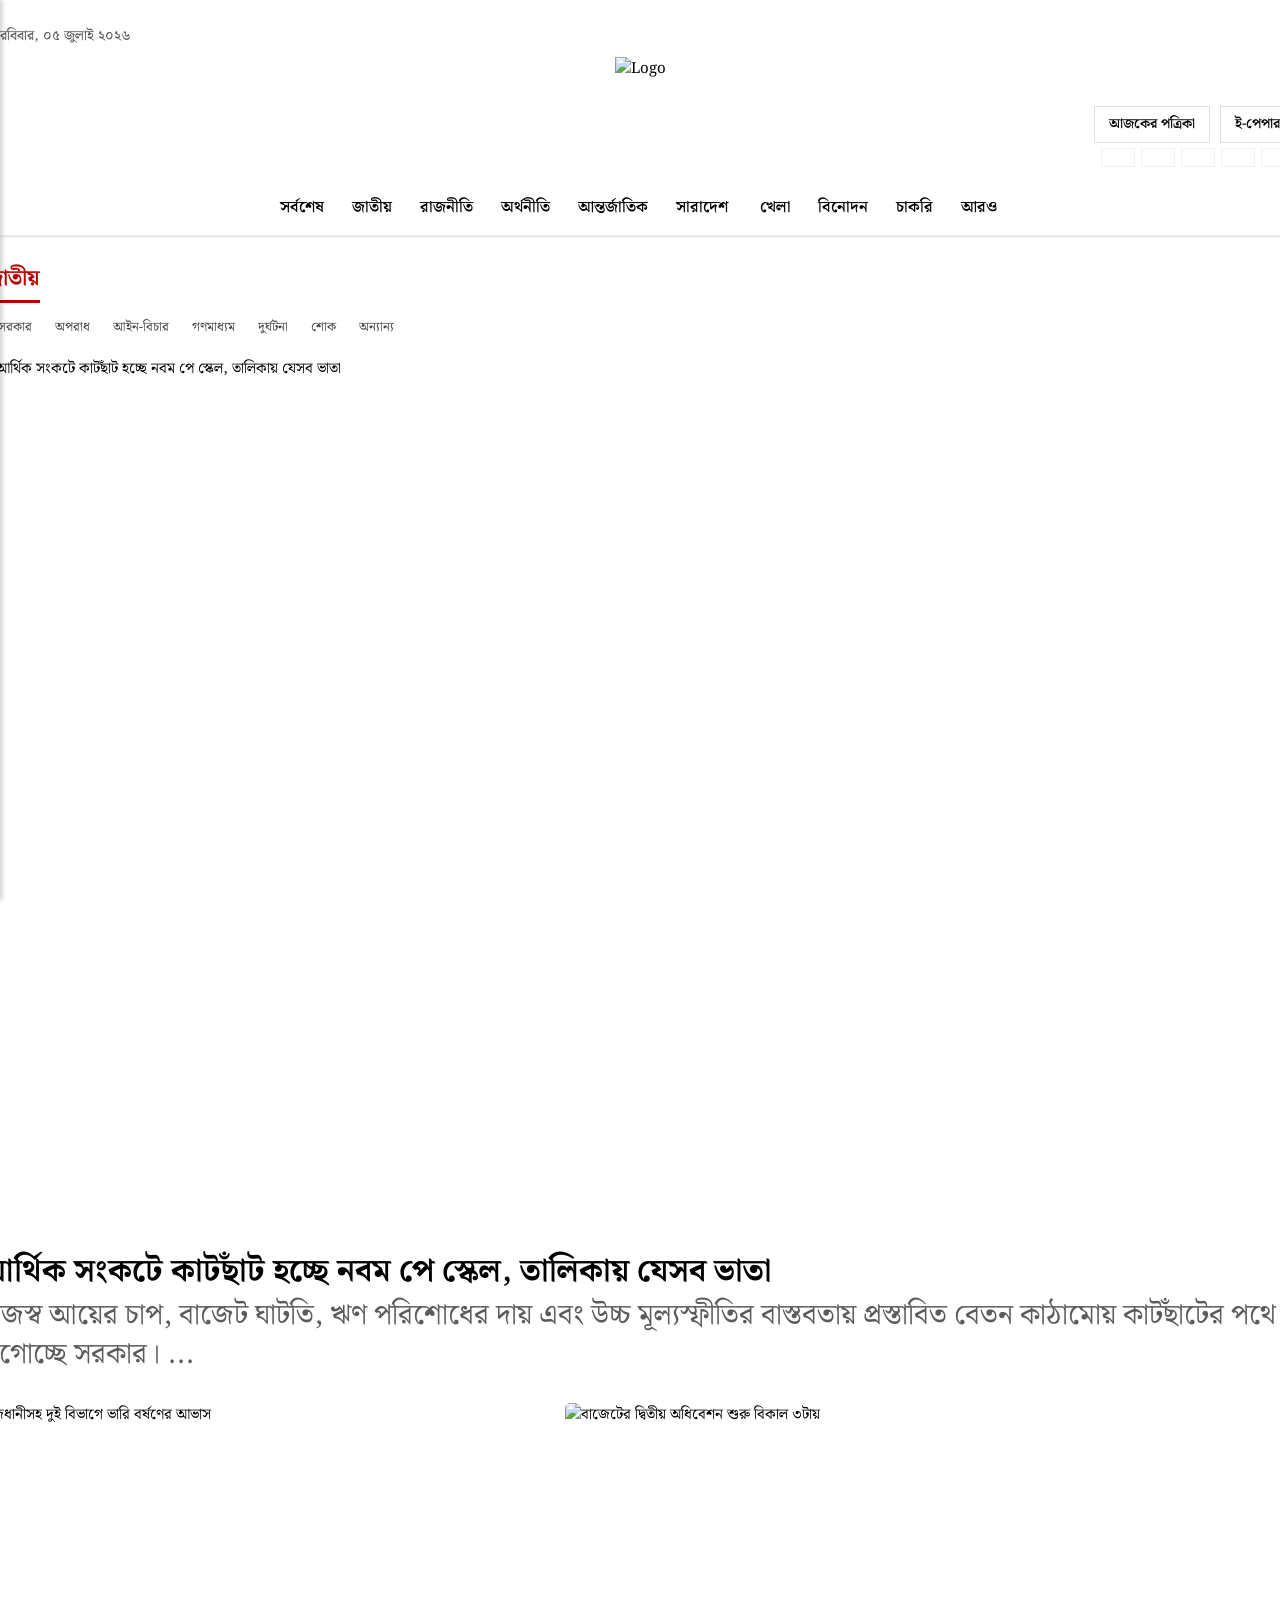
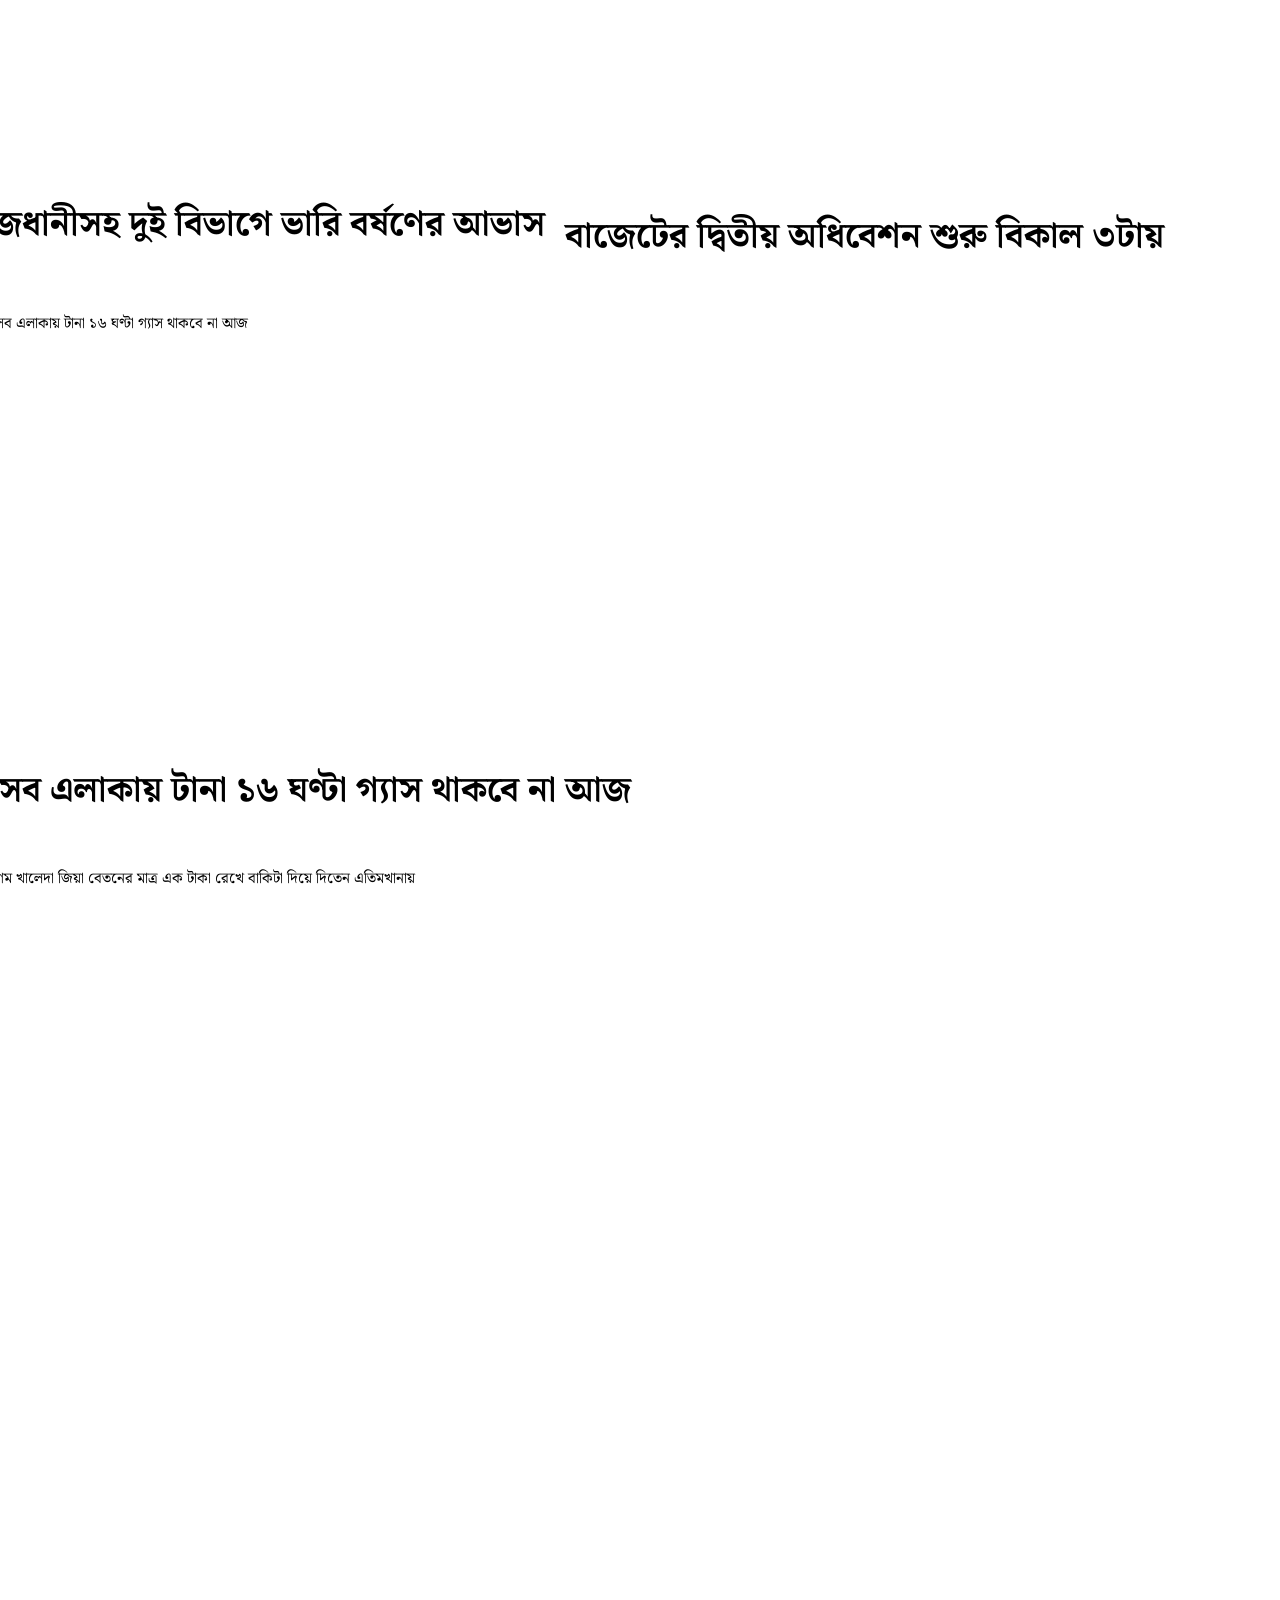
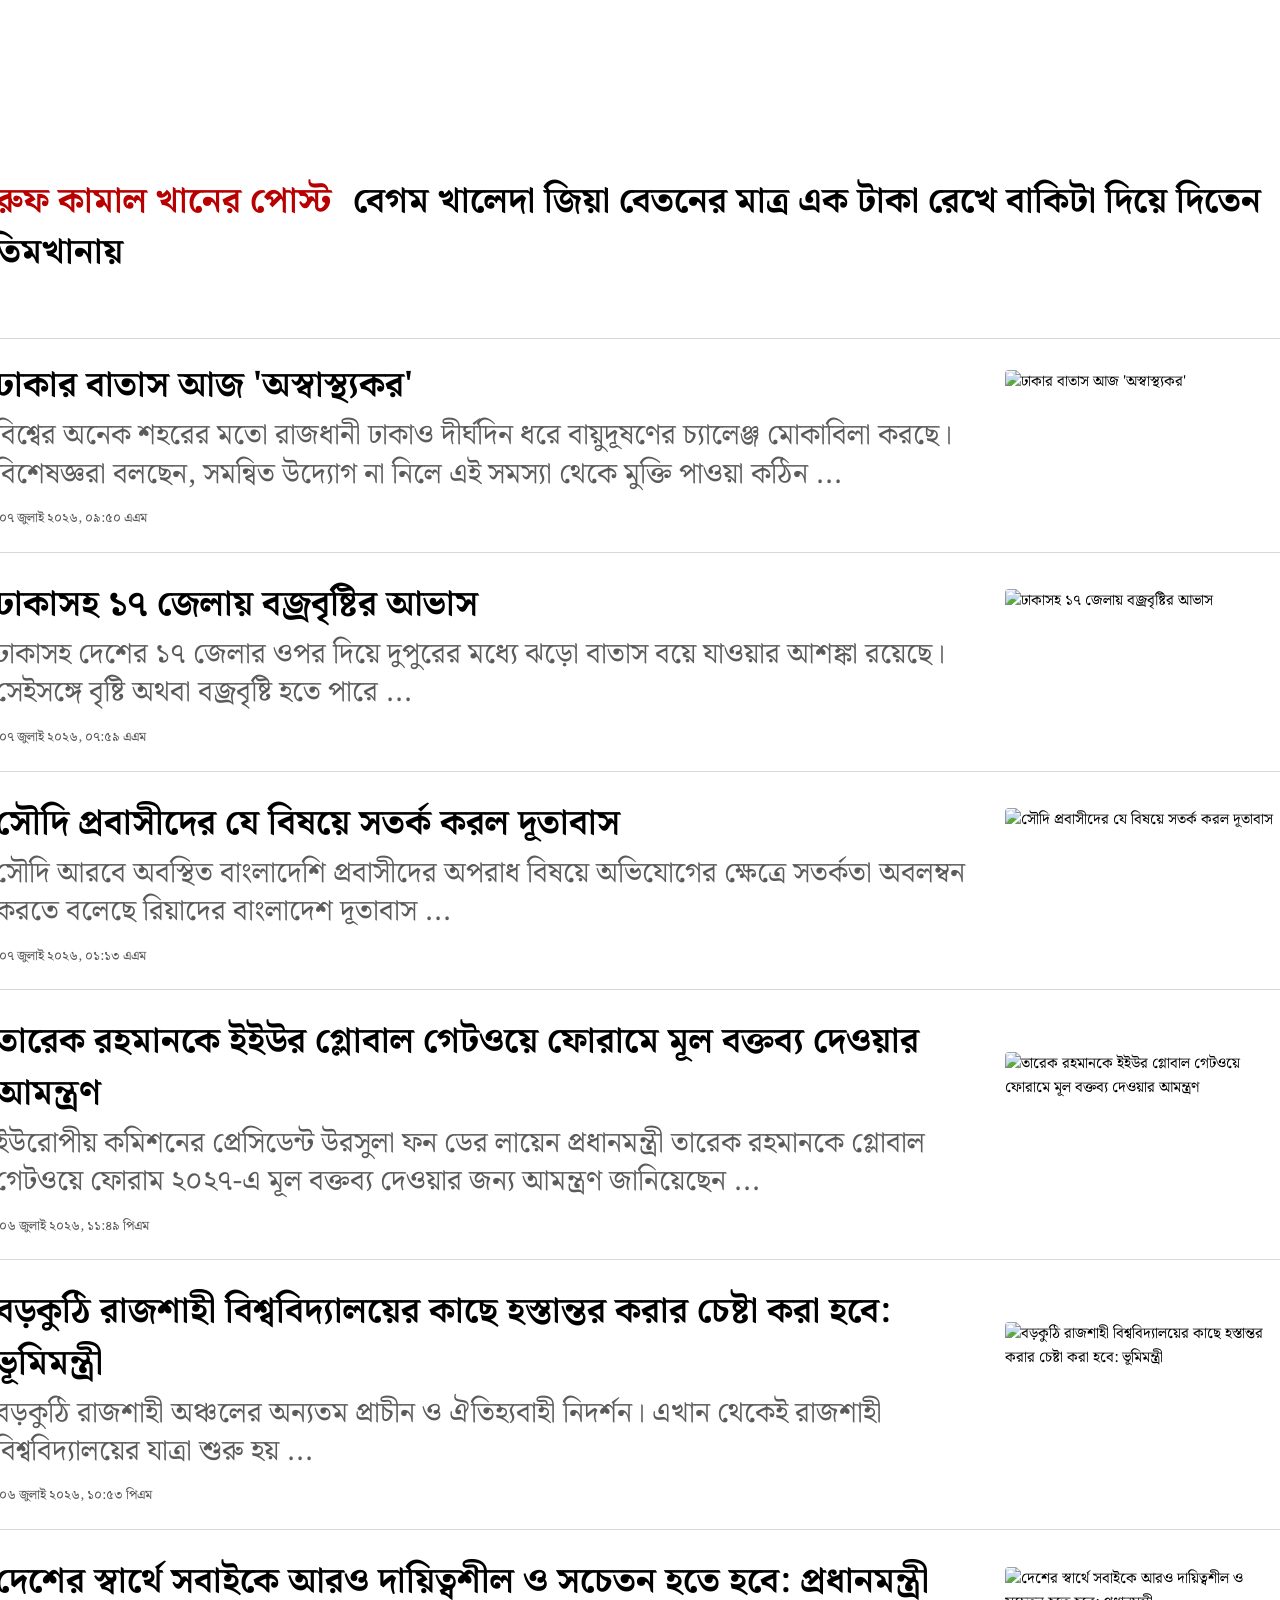
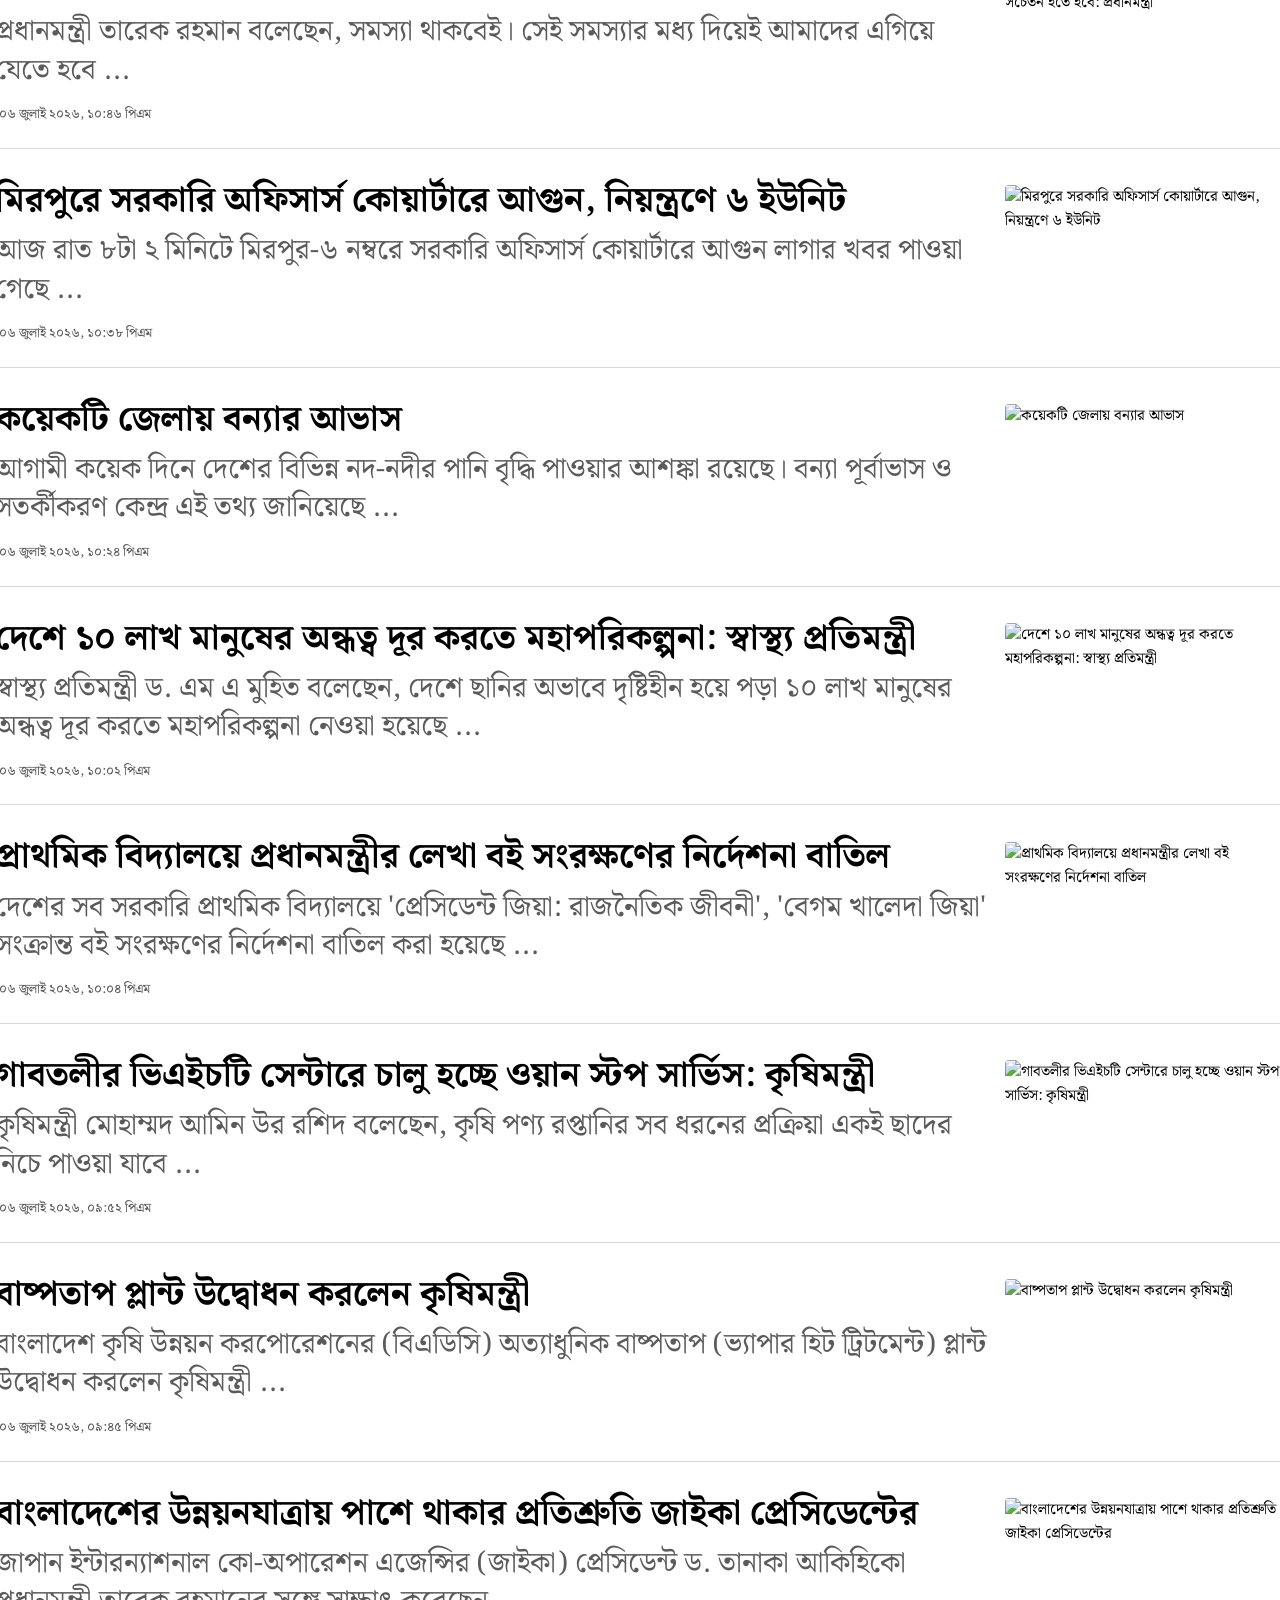
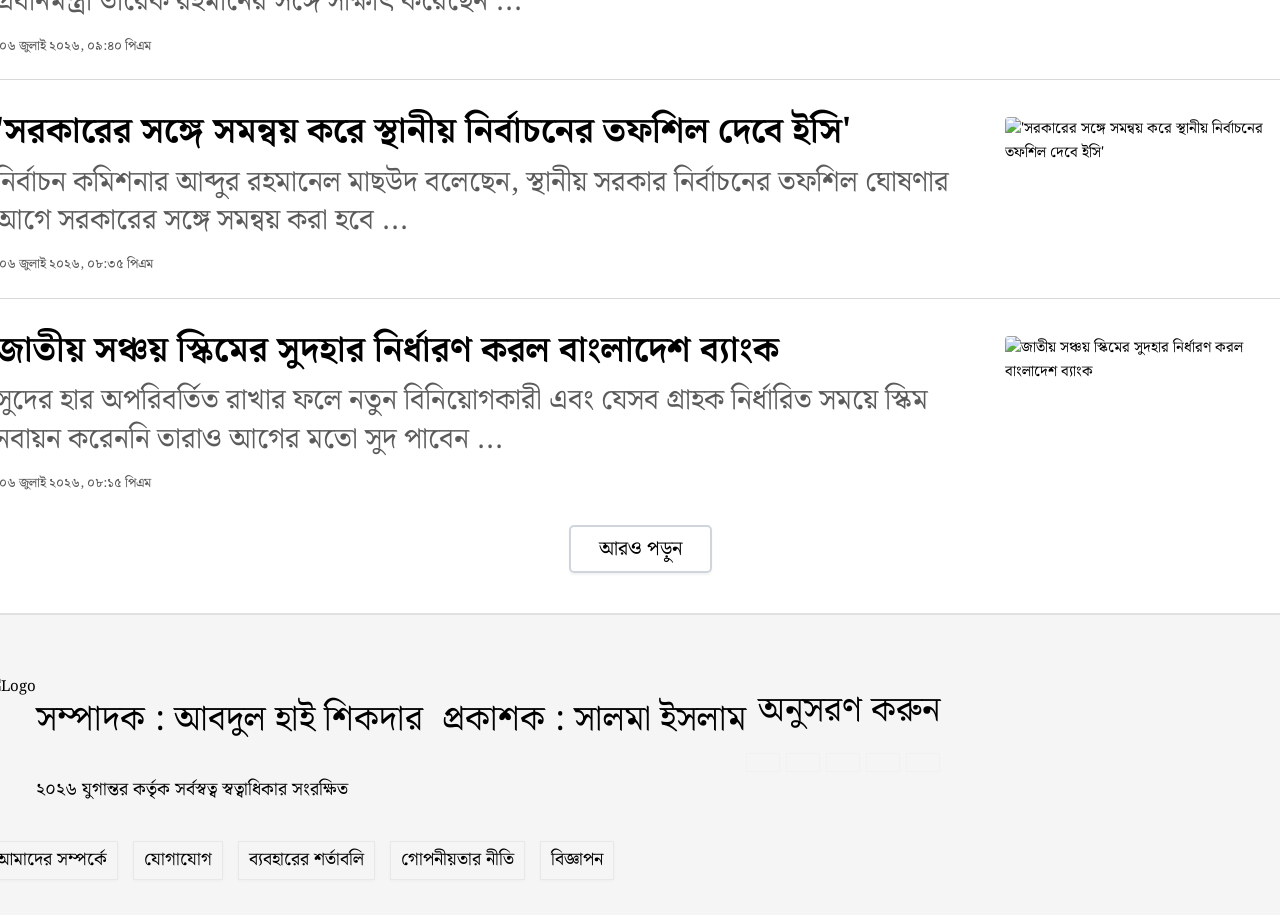
==== commit 6657245a: "Add files via upload" ====
--- a/national.html
+++ b/national.html
@@ -39,7 +39,7 @@
 			<div class="row">
 				<div class="col-md-4">
 					<div class="desktopHeaderLogoLeftDiv">
-						<span class="mobile-menu-trigger visible-xs cursorPointer" style="display: inline-block; vertical-align: middle;">
+						<span class="mobile-menu-trigger d-block d-sm-none cursorPointer" style="display: inline-block; vertical-align: middle;">
 							<svg viewBox="0 0 16 16" width="24" height="24" xmlns="http://www.w3.org/2000/svg" fill="#373737" stroke="none" style="display: block;">
 								<path d="M0 2v12h16V2zm6 2h8v8H6z"></path>
 							</svg>
@@ -163,7 +163,7 @@
 				<div class="bgWhiteImp">
 					<div class="container paddingT30 paddingB40">
 						<div class="desktopLoadMenubarCategories">
-							<div class="col-md-2 paddingL0"><div class="paddingT5 paddingB5"><a class="title11 textDecorationNone colorBlack hoverRed" aria-label="জাতীয়" href="#/national">জাতীয়</a></div></div>
+							<div class="col-md-2 paddingL0"><div class="paddingT5 paddingB5"><a class="title11 textDecorationNone colorBlack hoverRed" aria-label="জাতীয়" href="national.html">জাতীয়</a></div></div>
 							<div class="col-md-2 paddingL0"><div class="paddingT5 paddingB5"><a class="title11 textDecorationNone colorBlack hoverRed" aria-label="রাজনীতি" href="#/politics">রাজনীতি</a></div></div>
 							<div class="col-md-2 paddingL0"><div class="paddingT5 paddingB5"><a class="title11 textDecorationNone colorBlack hoverRed" aria-label="অর্থনীতি" href="#/economics">অর্থনীতি</a></div></div>
 							<div class="col-md-2 paddingL0"><div class="paddingT5 paddingB5"><a class="title11 textDecorationNone colorBlack hoverRed" aria-label="আন্তর্জাতিক" href="#/international">আন্তর্জাতিক</a></div></div>
@@ -205,6 +205,27 @@
 				</div>
 			</div>
 		</nav>
+
+		<nav class="mobile-sticky-nav">
+			<div class="mobile-nav-container">
+				<div class="mobile-sidebar-trigger-container" id="mobile-trigger-target">
+						<span class="mobile-menu-trigger visible-xs cursorPointer" style="display: inline-block; vertical-align: middle;">
+							<i class="fa fa-bars w17 colorBlack"></i>
+						</span>
+					</div>
+				<ul class="mobile-nav-list">
+				<li><a href="/latest">সর্বশেষ</a></li>
+				<li><a href="/national.html">জাতীয়</a></li>
+				<li><a href="/politics">রাজনীতি</a></li>
+				<li><a href="/economics">অর্থনীতি</a></li>
+				<li><a href="/international">আন্তর্জাতিক</a></li>
+				<li><a href="/whole-country">সারাদেশ</a></li>
+				<li><a href="/sports">খেলা</a></li>
+				<li><a href="/entertainment">বিনোদন</a></li>
+				<li><a href="/jobs">চাকরি</a></li>
+				</ul>
+			</div>
+		</nav>
 	</header>
 	<!-- ===================== DESKTOP HEADER END ===================== -->
 
@@ -618,6 +639,37 @@
 
 	<!-- Scroll to top -->
 	<span onclick="gotop()" class="go-to-top hidden-print" style="display: none;"><i class="fa fa-angle-up" aria-hidden="true"></i></span>
+	
+	<div id="mobile-sidebar" class="mobile-sidebar">
+		<div class="sidebar-header">
+			<span class="close-sidebar">&times;</span>
+		</div>
+
+		<!-- ADDED: E-paper links -->
+		<div class="mobile-sidebar-extras" style="padding: 15px; border-bottom: 1px solid #eee;">
+			<a href="#/todays-paper" style="display:block; padding: 8px 0; font-weight: bold; color: var(--brand-red);">আজকের পত্রিকা</a>
+			<a href="https://epaper.jugantor.com" target="_blank" style="display:block; padding: 8px 0; font-weight: bold; color: var(--brand-red);">ই-পেপার</a>
+		</div>
+
+		<ul class="mobile-nav-links">
+			<li><a href="#/latest">সর্বশেষ</a></li>
+			<li><a href="national.html">জাতীয়</a></li>
+			<li><a href="#/politics">রাজনীতি</a></li>
+			<li><a href="#/economics">অর্থনীতি</a></li>
+			<li><a href="#/international">আন্তর্জাতিক</a></li>
+			<li><a href="#/sports">খেলা</a></li>
+		</ul>
+
+		<!-- ADDED: Social Icons -->
+		<div class="mobile-sidebar-social" style="padding: 20px; display: flex; gap: 15px; justify-content: center;">
+			<a href="https://www.facebook.com/DainikJugantor" target="_blank" class="fa fa-brands fa-facebook"></a>
+			<a href="https://twitter.com/DailyJugantor" target="_blank" class="fa fa-brands fa-x-twitter"></a>
+			<a href="https://www.linkedin.com/company/daily-jugantor/" target="_blank" class="fa fa-brands fa-linkedin"></a>
+			<a href="https://www.instagram.com/dainikjugantor/" target="_blank" class="fa fa-brands fa-instagram"></a>
+			<a href="https://www.youtube.com/c/DailyJugantorYouTube?sub_confirmation=1" target="_blank" class="fa fa-brands fa-youtube"></a>
+		</div>
+	</div>
+	<div class="sidebar-overlay"></div>
 
 
 	<!-- ===================== SCRIPTS ===================== -->
@@ -630,6 +682,27 @@
 	<!-- FlexSlider -->
 	<script defer src="https://www.jugantor.com/assets/vendors/flex-gallery/jquery.flexslider.js"></script>
 
+	<script>
+		$(document).ready(function() {
+			// 1. MEGA MENU (Only triggers the Mega Menu)
+			$('.mega-menu-trigger').click(function() {
+				$('.megaMenu').slideToggle(100);
+				$(this).find('i').toggleClass('fa-bars fa-times');
+			});
+
+			// 2. SIDEBAR (Only triggers the Mobile Sidebar)
+			$('.mobile-menu-trigger').click(function() {
+				$('#mobile-sidebar').addClass('active');
+				$('.sidebar-overlay').addClass('active');
+			});
+
+			// Close sidebar
+			$('.close-sidebar, .sidebar-overlay').click(function() {
+				$('#mobile-sidebar').removeClass('active');
+				$('.sidebar-overlay').removeClass('active');
+			});
+		});
+	</script>
 	<script>
 		/* =========================================================
 		   STICKY NAVBAR ON SCROLL (desktop only)
@@ -766,6 +839,39 @@
 				window.location.href = $(this).data('country-url');
 			});
 		});
+
+		(function() {
+			// Select the elements
+			const mobileNav = document.querySelector('.mobile-sticky-nav');
+			const logoContainer = document.querySelector('header.desktopHeader > .container.bgWhite.marginT10');
+			
+			function updateSticky() {
+				// Only run this logic on mobile screens
+				if (window.innerWidth >= 768) {
+					if (mobileNav) mobileNav.classList.remove('is-sticky');
+					return;
+				}
+
+				if (!mobileNav || !logoContainer) return;
+
+				// Get the position of the logo container relative to the viewport
+				const logoRect = logoContainer.getBoundingClientRect();
+				
+				// If the bottom of the logo has scrolled past the top of the screen (<= 0)
+				if (logoRect.bottom <= 0) {
+					mobileNav.classList.add('is-sticky');
+				} else {
+					mobileNav.classList.remove('is-sticky');
+				}
+			}
+
+			// Listen for scroll and resize events
+			window.addEventListener('scroll', updateSticky);
+			window.addEventListener('resize', updateSticky);
+			
+			// Initial check in case the page is refreshed while already scrolled down
+			updateSticky();
+		})();
 	</script>
 </body>
 </html>
--- a/style.css
+++ b/style.css
@@ -1224,6 +1224,23 @@
 }
 .adDiv img { display: block; margin: 0 auto; }
 
+.adDiv.responsive-ad {
+    width: 100%;           /* Fills the column width */
+    max-width: 300px;      /* Prevents it from getting too large */
+    margin-left: auto;     /* Centers the ad if column is wider than 300px */
+    margin-right: auto;    /* Centers the ad if column is wider than 300px */
+    display: block;
+}
+
+/* Ensure the image scales correctly */
+.adDiv.responsive-ad img {
+    display: block;
+    width: 100%;
+    height: auto;
+}
+.adDiv.responsive-ad {
+  margin-bottom: 20px;
+}
 
 /* =========================================================
    13. SIDEBAR (gold-price flexslider, Latest/Popular tabs)
@@ -1328,6 +1345,20 @@
 .pollOption input[type="radio"] { margin-right: 8px; }
 .downloadPoll i { color: var(--color-black); }
 
+/* Target the parent container of the title and icon */
+h2.desktopSectionTitle {
+    display: flex !important;
+    flex-direction: row !important;
+    align-items: center !important;
+    justify-content: space-between !important;
+}
+
+/* Ensure the icon container doesn't force a block break */
+span.downloadPoll.displayInlineBlock {
+    display: inline-block !important;
+    float: none !important; /* Floats can sometimes interfere with Flexbox */
+}
+
 
 /* =========================================================
    15. ECONOMICS / SPORTS / ISLAM / ENTERTAINMENT / JOBS
@@ -1398,6 +1429,9 @@
     color: #ffffff !important; /* Forces the text to stay white over the overlay gradient */
 }
 
+.paddingLR10 {
+  margin-bottom: 15px;
+}
 
 /* =========================================================
    17. PHOTOS CAROUSEL + GRID
@@ -1682,6 +1716,10 @@
 }
 .followDiv { display: flex; flex-direction: column; align-items: flex-end; }
 .followDiv .topSocialIcon { margin-top: 10px; }
+.followDiv.h100P {
+    background-color: transparent !important;
+}
+
 .linkDivFooter {
     display: flex;
     flex-wrap: wrap;
@@ -2126,6 +2164,44 @@
     margin-bottom: 20px !important;
 }
 
+/* 1. Ensure the wrapper allows a full-width background if you want that */
+.news-cards-container-wrapper {
+    background-color: #f2f2f2; /* Light grey background */
+    padding: 20px 10px;        /* Spacing inside the grey box */
+    width: 100%;
+}
+
+/* 2. Force the row to use Flexbox and stretch children */
+.news-cards-container-wrapper .row {
+    display: flex !important;
+    flex-wrap: wrap !important;
+    align-items: stretch !important; /* This forces all cards to be the same height */
+}
+
+/* 3. Force the columns to allow height expansion */
+.news-cards-container-wrapper .col-sm-4 {
+    display: flex !important;
+    flex-direction: column !important;
+}
+
+/* 4. Reset the card to fill the space and remove old media behavior */
+.news-cards-container-wrapper .custom-media-card {
+    display: flex !important;
+    flex-direction: row !important;
+    align-items: center !important;
+    height: 100% !important;        /* Makes the card stretch to row height */
+    background-color: transparent !important; /* Background is now the wrapper's job */
+    padding: 10px !important;
+    border: none !important;
+}
+
+/* 5. Mobile adjustment: Stack image on top of text */
+@media (max-width: 767px) {
+    .news-cards-container-wrapper .custom-media-card {
+        flex-direction: column !important;
+        text-align: center;
+    }
+}
 /* =========================================================
    NEWS FEED COMPONENT STYLING
    ========================================================= */
@@ -2930,7 +3006,7 @@
 .row {
     margin-right: -15px;
     margin-left: -15px;
-    display: flex;
+    
     flex-wrap: wrap;
 }
 .customTimeline2 #timeline .timeline-badge {
@@ -2990,3 +3066,359 @@
     .timelineItem { flex-direction: column; gap: 2px; }
     .timelineDate { white-space: normal; }
 }
+
+
+#timeline .timeline-panel {
+  padding-left: 45px;
+}
+
+/* 1. Global Safety Net: Prevents any element from expanding the page width */
+html, body {
+  overflow-x: hidden;
+  width: 100%;
+  position: relative;
+}
+
+/* 2. Fix Problematic Rows:*/
+.row.marginLR-15, 
+.row.marginLR-5 {
+  margin-left: 0 !important;
+  margin-right: 0 !important;
+  width: auto !important;
+}
+
+/* 3. Slider Containment: */
+.flex-viewport, 
+.customFlexSlider, 
+.sidebarFlexSlider {
+  overflow: hidden !important;
+}
+
+/* 4. Responsive Containers*/
+.container, 
+.container-fluid {
+  max-width: 100vw !important;
+  box-sizing: border-box !important;
+}
+
+/* 1. Move buttons inside the container */
+.flex-direction-nav .flex-prev {
+  left: 10px !important;
+}
+
+.flex-direction-nav .flex-next {
+  right: 10px !important;
+}
+
+/* 2. Improve Button Visibility and Interaction */
+.flex-direction-nav a {
+  z-index: 9999 !important;
+  opacity: 1 !important;
+  background: rgba(255, 255, 255, 0.9) !important;
+  color: #333 !important; /* Arrow color */
+  border-radius: 50%;
+  width: 40px !important;
+  height: 40px !important;
+  display: flex !important;
+  align-items: center;
+  justify-content: center;
+  box-shadow: 0 2px 5px rgba(0,0,0,0.2);
+  text-decoration: none !important;
+}
+
+/* 3. Handle specific slider container clipping */
+.sidebarFlexSlider, 
+.customFlexSlider {
+  overflow: visible !important; 
+}
+
+/* 1. Reset Negative Margins:*/
+.desktopSectionListMedia.marginT-5 {
+  margin-top: 0 !important;
+}
+
+/* 2. Establish Clear Stacking Context:*/
+.col-sm-4.col-md-4 {
+  position: relative;
+  z-index: 1;
+  background-color:transparent !important;
+}
+
+/* 3. Mobile Separation Fix: */
+@media (max-width: 767px) {
+  .col-sm-4.col-md-4 {
+    margin-bottom: 20px !important;
+    overflow: hidden;
+    height: auto !important;
+  }
+}
+
+/* 4. Overlay safety:*/
+.linkOverlay {
+  z-index: 2;
+  pointer-events: auto;
+}
+
+/* 
+   Remove the explicit white background from the footer column
+   so it inherits the section's background color.
+*/
+.row.desktopFlexRow > .col-sm-4.col-md-4 {
+    background-color: transparent !important;
+}
+
+
+/* 1. Fix the "layering" overlap */
+aside.paddingL0 > .row {
+    margin-left: 0 !important;
+    margin-right: 0 !important;
+}
+
+/* 2. Fix the mobile "sticking" issue */
+@media (max-width: 767px) {
+    aside.paddingL0 {
+        padding-left: 15px !important;
+        padding-right: 15px !important;
+    }
+}
+@media (max-width: 767px) {
+  /* Targeting the four-column grid containers specifically */
+  .col-sm-3.col-md-3 {
+    margin-bottom: 40px;
+  }
+}
+/* This ONLY targets the Islam o Jibon section */
+.islam-o-jibon-list .media-body {
+    position: relative !important;
+    padding-left: 25px !important;
+}
+
+.islam-o-jibon-list .media-body::before {
+    content: "\f04b" !important;
+    font-family: "Font Awesome 5 Free", "Font Awesome 6 Free", "FontAwesome" !important;
+    font-weight: 900 !important;
+    position: absolute !important;
+    left: 0 !important;
+    top: 5px !important; 
+    font-size: 10px !important;
+    color: #000000 !important;
+}
+
+/* Mobile Navigation Styles */
+@media (max-width: 767px) {
+  .mobile-sticky-nav {
+    position: sticky;
+    top: 0;
+    z-index: 1000;
+    background: #ffffff;
+    border-bottom: 1px solid #eeeeee;
+    width: 100%;
+    display: block !important;
+  }
+
+  .mobile-nav-container {
+    display: flex;
+    align-items: center;
+    padding: 0 10px;
+    height: 45px;
+  }
+
+  .mobile-sidebar-trigger-container {
+    flex-shrink: 0;
+    margin-right: 10px;
+    padding-right: 10px;
+    border-right: 1px solid #ddd;
+    display: flex;
+    align-items: center;
+  }
+
+  .mobile-nav-list {
+    display: flex;
+    overflow-x: auto;
+    white-space: nowrap;
+    list-style: none;
+    padding: 0;
+    margin: 0;
+    -webkit-overflow-scrolling: touch;
+    scrollbar-width: none; /* Firefox */
+  }
+
+  .mobile-nav-list::-webkit-scrollbar {
+    display: none; /* Chrome/Safari */
+  }
+
+  .mobile-nav-list li a {
+    display: block;
+    padding: 10px 12px;
+    text-decoration: none;
+    color: #333;
+    font-weight: bold;
+    font-size: 15px;
+  }
+
+  /* Hide original trigger location on mobile */
+  .desktopHeaderLogoLeftDiv .mobile-menu-trigger {
+    display: none !important;
+  }
+}
+
+/* Hide navigation bar on desktop */
+@media (min-width: 768px) {
+  .mobile-sticky-nav {
+    display: none !important;
+  }
+}
+
+@media (max-width: 767px) {
+  /* 1. Remove the redundant hamburger menu (bars icon) */
+  .desktopHeaderLogoLeftDiv .mega-menu-trigger,
+  .desktopHeaderLogoLeftDiv .desktopSearchIcon {
+    display: none !important;
+  }
+
+  /* 2. Remove the search icon from the right side of the header on mobile */
+  .desktopHeader .fa-search,
+  .desktopHeader .desktopSearchIcon2 {
+    display: none !important;
+  }
+  
+  /* 3. Ensure the Sidebar Trigger in the NEW nav remains visible */
+  #mobile-sidebar-target .mobile-menu-trigger {
+    display: inline-block !important;
+  }
+}
+
+@media (max-width: 767px) {
+    /* 1. Ensure the sticky container has no parent with overflow hidden */
+    .mobile-sticky-nav {
+        position: -webkit-sticky; 
+        position: sticky;
+        top: 0;
+        z-index: 9999 !important; /* Forces it to the top layer */
+        background: #ffffff;
+        width: 100%;
+        display: block !important;
+        border-bottom: 1px solid #eee;
+    }
+}
+
+@media (max-width: 767px) {
+    #navbar_top.fixed-top {
+        position: relative !important;
+        top: auto !important;
+        width: 100% !important;
+        z-index: auto !important;
+    }
+    body {
+        padding-top: 0 !important;
+    }
+}
+
+@media (max-width: 767px) {
+    /* 1. Hide the large desktop logo/top-bar container */
+    header.desktopHeader > .container.bgWhite.marginT10 {
+        display: none !important;
+    }
+
+    /* 2. Position the mobile bar at the absolute top */
+    .mobile-sticky-nav {
+        position: fixed !important;
+        top: 0 !important;
+        left: 0 !important;
+        width: 100% !important;
+        z-index: 10001 !important;
+        background: #fff !important;
+        box-shadow: 0 2px 5px rgba(0,0,0,0.1);
+    }
+
+    /* 3. Space out the body so content isn't hidden */
+    body {
+        padding-top: 0px !important; 
+    }
+}
+
+@media (max-width: 767px) {
+    /* Show the logo section on mobile by default */
+    header.desktopHeader > .container.bgWhite.marginT10 {
+        display: block !important;
+    }
+
+    /* Reset the sticky nav to be relative at the top */
+    .mobile-sticky-nav {
+        position: relative !important;
+        top: auto !important;
+    }
+
+    /* Class applied via JS when scrolling down */
+    .mobile-sticky-nav.is-sticky {
+        position: fixed !important;
+        top: 0 !important;
+        width: 100%;
+        z-index: 10001;
+    }
+}
+/* 1. Mobile logic ONLY */
+@media (max-width: 767px) {
+    /* Ensure the main header container stays in the normal flow at the top */
+    header.desktopHeader {
+        position: relative !important;
+        display: block !important;
+    }
+
+    /* Hide the desktop-only navbar */
+    #navbar_top {
+        display: none !important;
+    }
+
+    /* Keep the logo section visible at the top of the header */
+    header.desktopHeader > .container.bgWhite.marginT10 {
+        display: block !important;
+        text-align: center;
+        padding: 10px 0 !important;
+    }
+
+    /* The dedicated mobile navbar */
+    .mobile-sticky-nav {
+        display: block !important;
+        width: 100% !important;
+        background: #fff !important;
+        z-index: 10001 !important;
+    }
+
+    /* This class is added by JavaScript when the user scrolls past the logo */
+    .mobile-sticky-nav.is-sticky {
+        position: fixed !important;
+        top: 0 !important;
+        left: 0 !important;
+        box-shadow: 0 2px 5px rgba(0,0,0,0.1);
+    }
+}
+
+/* 2. Desktop logic: Hide the mobile-specific navbar */
+@media (min-width: 768px) {
+    .mobile-sticky-nav {
+        display: none !important;
+    }
+}
+
+/* 1. Ensure the sidebar stays on top */
+.mobile-sidebar {
+    z-index: 10000 !important; /* Higher than the navbar */
+}
+
+/* 2. Ensure the overlay covers the navbar too */
+.sidebar-overlay {
+    z-index: 9999 !important; /* Just below the sidebar, but above the nav */
+}
+
+/* 3. Lower the sticky nav z-index relative to the sidebar */
+@media (max-width: 767px) {
+    .mobile-sticky-nav {
+        z-index: 9997 !important; /* Below the overlay and sidebar */
+    }
+    
+    /* When the sidebar is active, ensure the nav doesn't poke through */
+    .mobile-sidebar.active ~ .mobile-sticky-nav {
+        z-index: 9997 !important;
+    }
+}
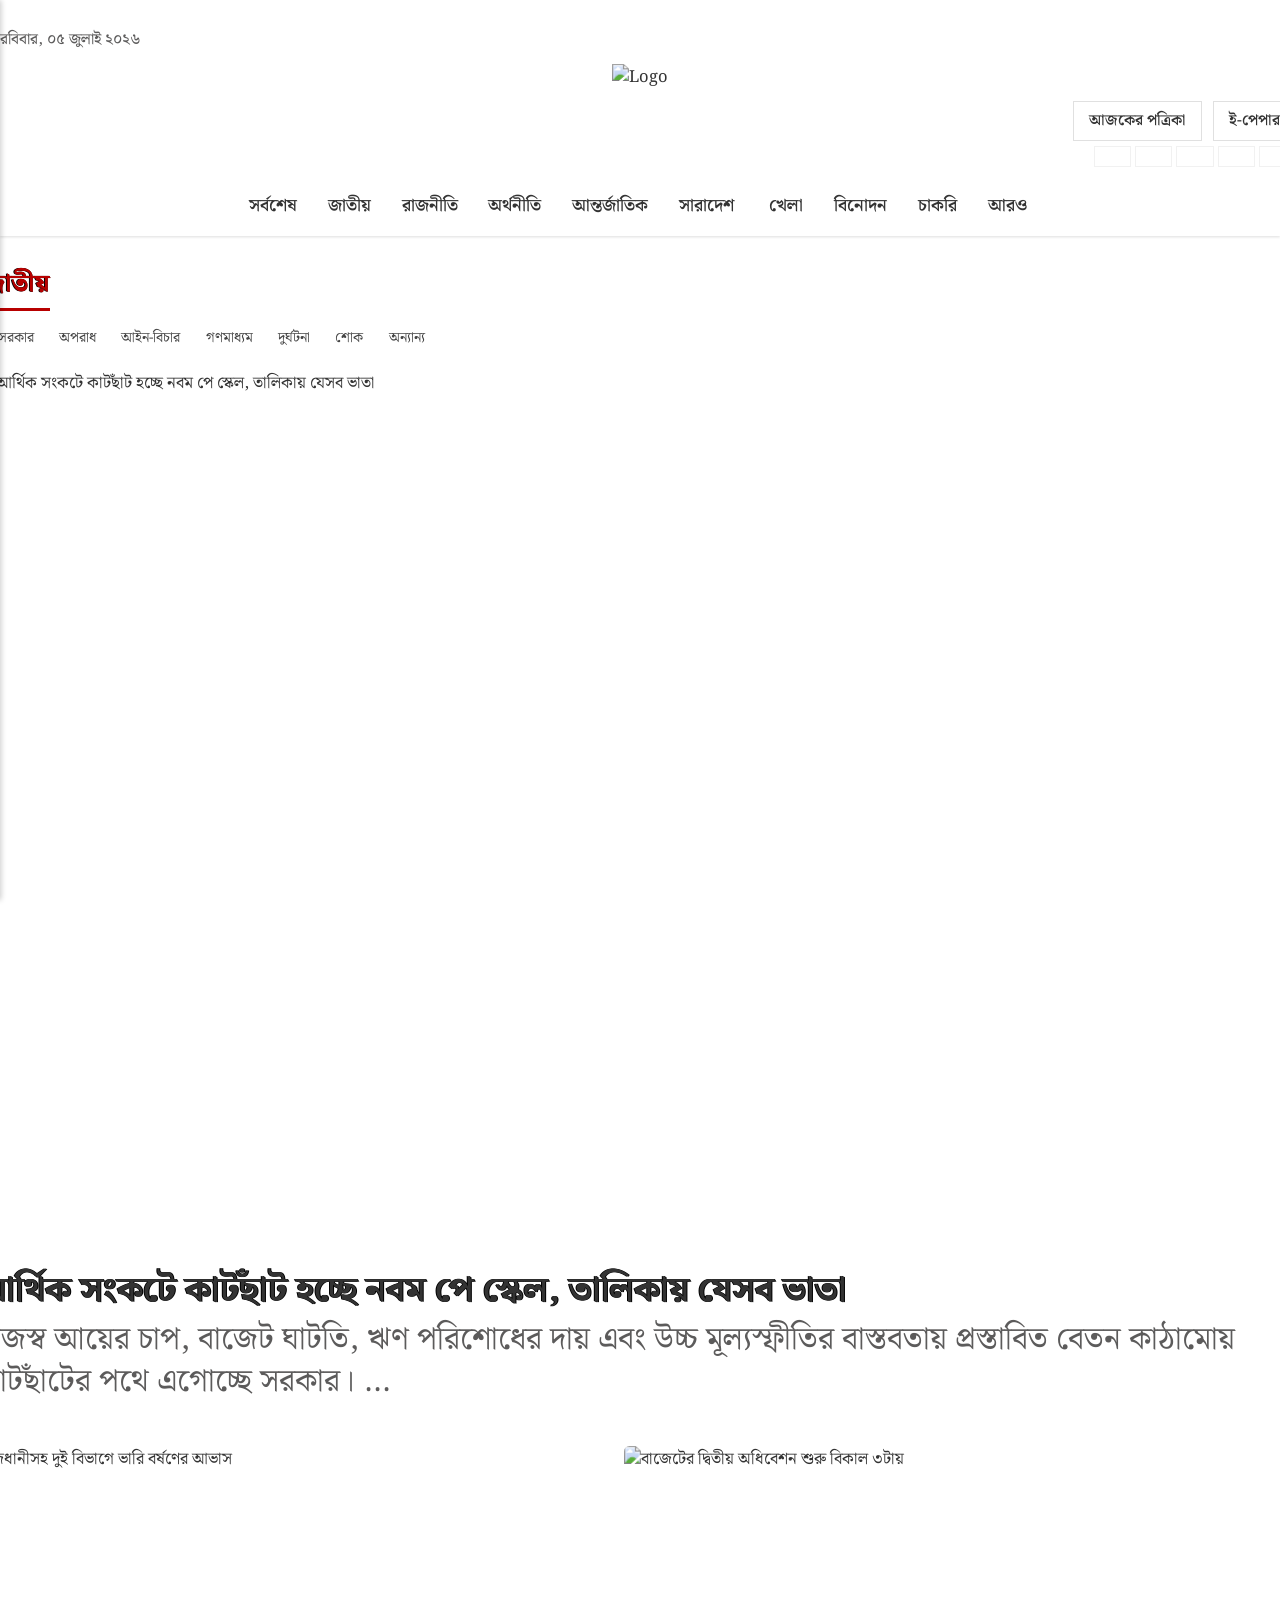
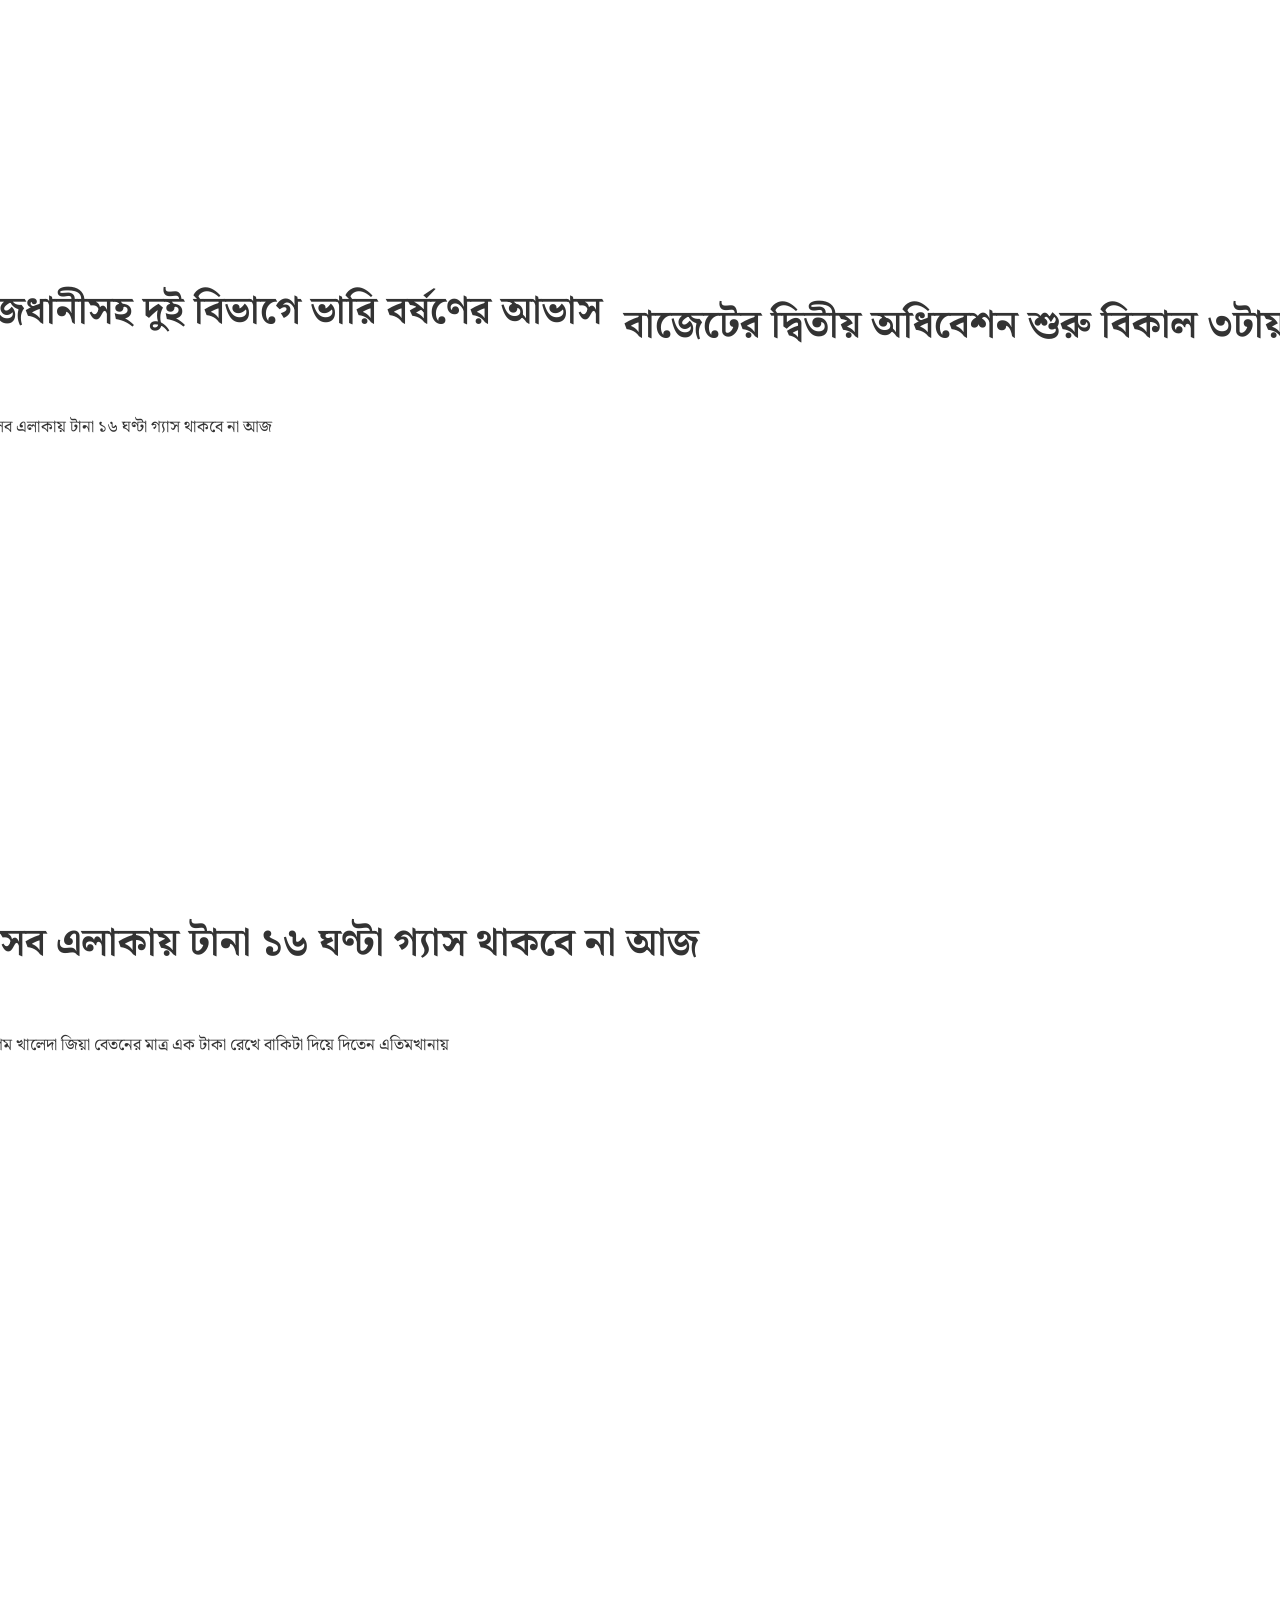
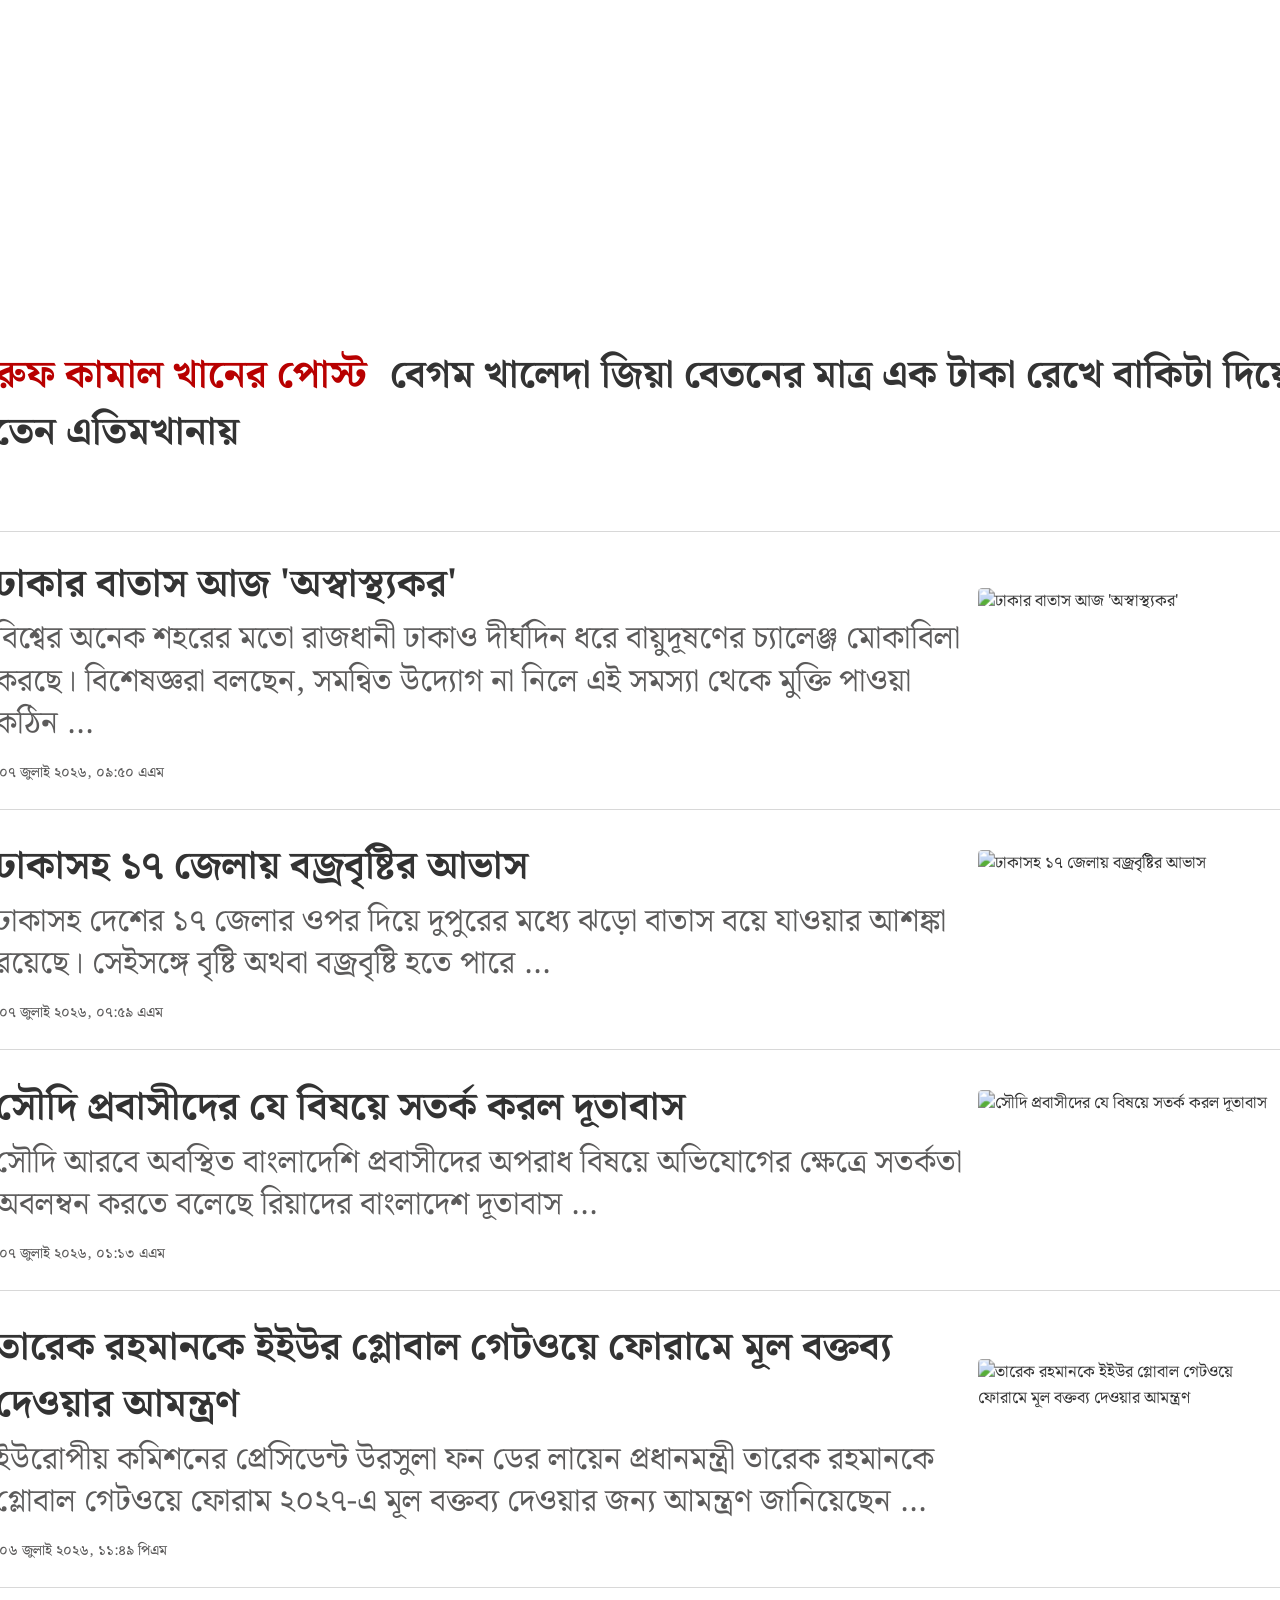
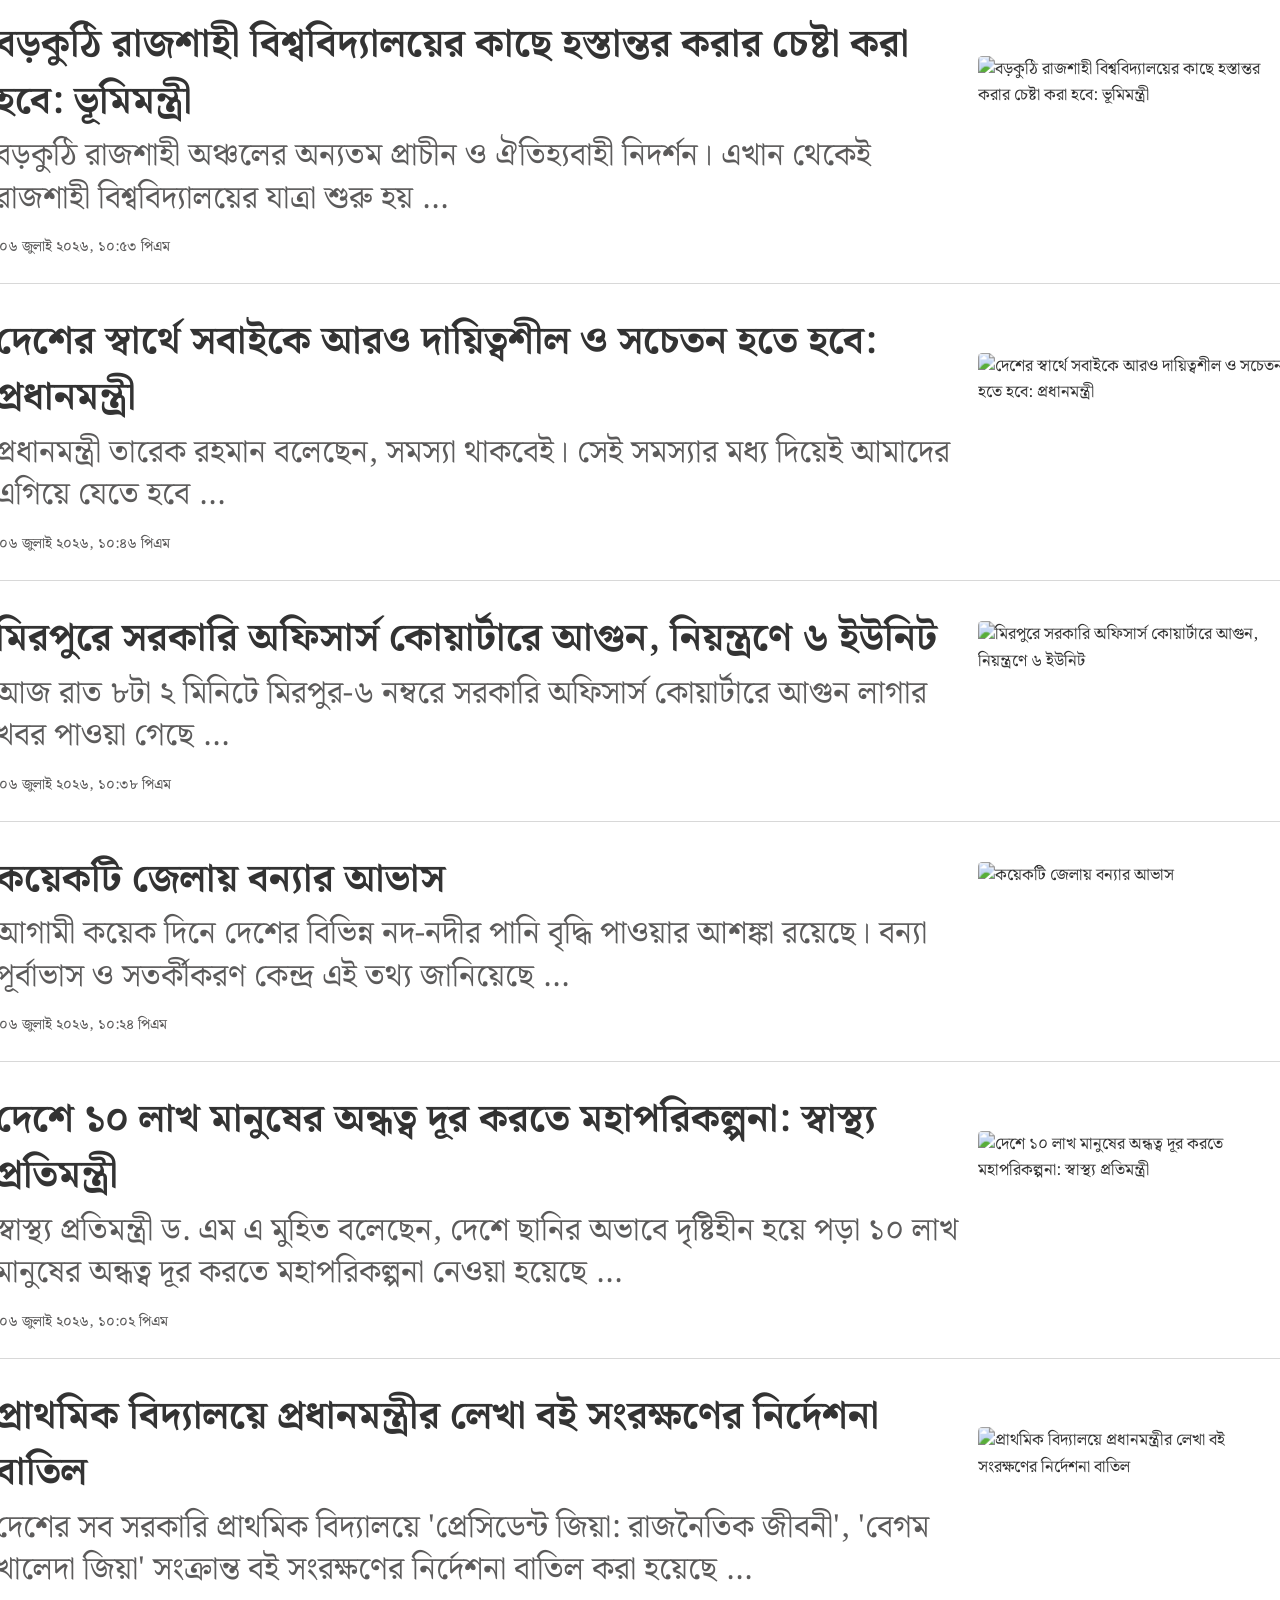
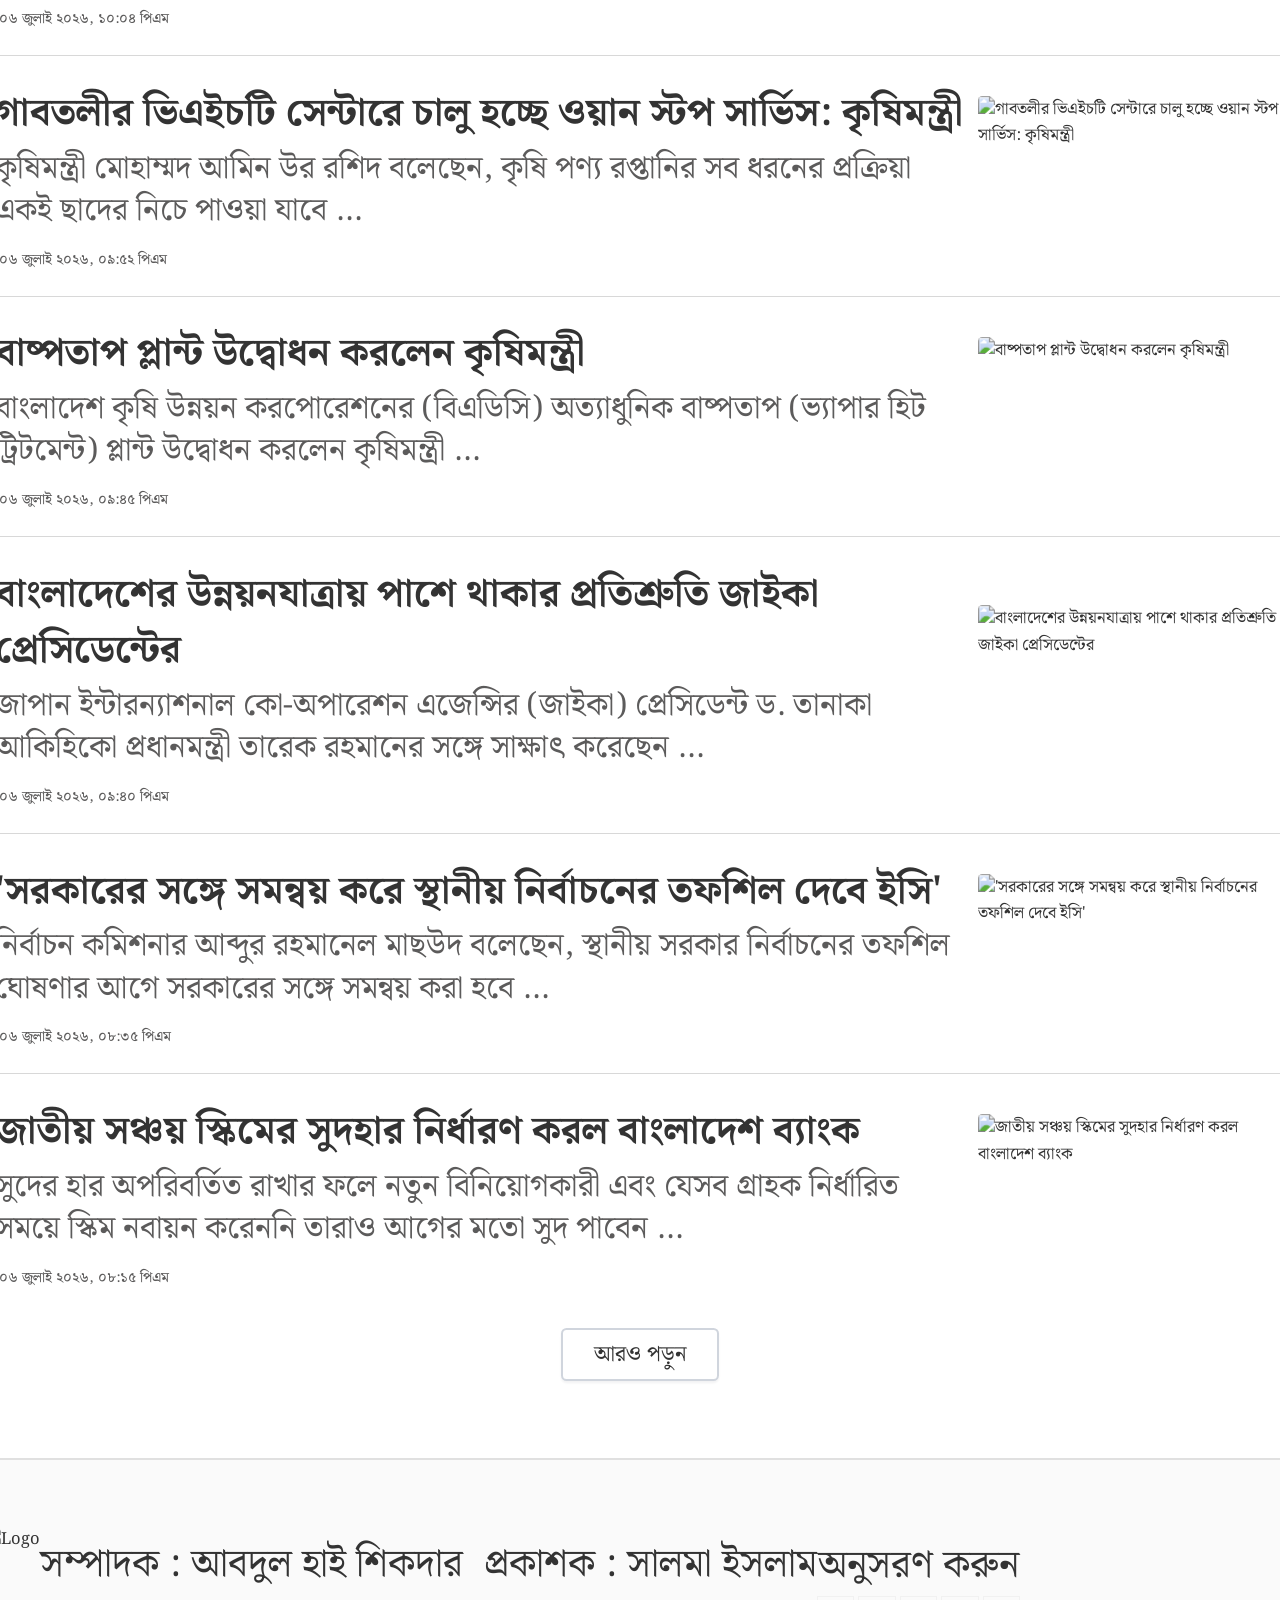
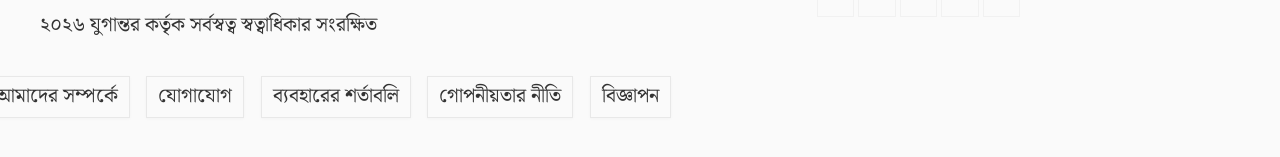
==== commit b78b8d55: "Fixed vertical spacing between header and navbar" ====
--- a/national.html
+++ b/national.html
@@ -39,7 +39,7 @@
 			<div class="row">
 				<div class="col-md-4">
 					<div class="desktopHeaderLogoLeftDiv">
-						<span class="mobile-menu-trigger d-block d-sm-none cursorPointer" style="display: inline-block; vertical-align: middle;">
+						<span class="mobile-menu-trigger visible-xs cursorPointer" style="display: inline-block; vertical-align: middle;">
 							<svg viewBox="0 0 16 16" width="24" height="24" xmlns="http://www.w3.org/2000/svg" fill="#373737" stroke="none" style="display: block;">
 								<path d="M0 2v12h16V2zm6 2h8v8H6z"></path>
 							</svg>
@@ -54,7 +54,7 @@
 				</div>
 				<div class="col-md-4">
 					<div class="text-center padding10">
-						<a aria-label="Logo" href="index.html"><img src="https://cdn.jugantor.com/uploads/settings/logo-black.png" alt="Logo" height="50"></a>
+						<a aria-label="Logo" href="index.html"><img src="https://cdn.jugantor.com/uploads/settings/logo-black.png" alt="Logo" height="45"></a>
 					</div>
 				</div>
 				<div class="col-md-4">
@@ -209,13 +209,16 @@
 		<nav class="mobile-sticky-nav">
 			<div class="mobile-nav-container">
 				<div class="mobile-sidebar-trigger-container" id="mobile-trigger-target">
+					<!-- Sidebar icon will be moved here -->
+					<span class="mobile-menu-trigger visible-xs cursorPointer" style="display: inline-block; vertical-align: middle;">
 						<span class="mobile-menu-trigger visible-xs cursorPointer" style="display: inline-block; vertical-align: middle;">
 							<i class="fa fa-bars w17 colorBlack"></i>
 						</span>
-					</div>
+					</span>
+				</div>
 				<ul class="mobile-nav-list">
 				<li><a href="/latest">সর্বশেষ</a></li>
-				<li><a href="/national.html">জাতীয়</a></li>
+				<li><a href="national.html">জাতীয়</a></li>
 				<li><a href="/politics">রাজনীতি</a></li>
 				<li><a href="/economics">অর্থনীতি</a></li>
 				<li><a href="/international">আন্তর্জাতিক</a></li>
--- a/style.css
+++ b/style.css
@@ -49,7 +49,7 @@
     --brand-red: rgb(184, 0, 0);
     --brand-red-dark: rgb(150, 0, 0);
     --brand-red-light: rgb(220, 30, 30);
-    --color-black: #000000;
+    --color-black: #333333;
     --color-white: #ffffff;
     --color-1: #5c5b5b;          /* secondary text */
     --color-2: #f5f5f5;          /* alt background */
@@ -63,12 +63,17 @@
 }
 
 
+:root {
+  zoom: 1.1;
+}
+
 /* =========================================================
    2. BASE RESETS & TYPOGRAPHY
    ========================================================= */
     * { box-sizing: border-box; }
 
 
+    
 body {
     font-family: var(--font-bn);
     font-size: 15px;
@@ -233,23 +238,25 @@
 .borderTRadius0 { border-top-left-radius: 0; border-top-right-radius: 0; }
 
 /* Typography sizes (Bengali title hierarchy) */
-.title1_4 { font-size: 14px; }
-.title1_6 { font-size: 16px; }
-.title2_0 { font-size: 20px; }
-.title2_3 { font-size: 23px; }
-.title8 { font-size: 28px; line-height: 1.25; font-weight: 700; }
-.title9 { font-size: 22px; line-height: 1.3; font-weight: 700; }
+.title1_4 { font-size: 14px;}
+.title1_6 { font-size: 16px;}
+.title2_0 { font-size: 20px;}
+.title2_3 { font-size: 23px;}
+.title8 { font-size: 28px; line-height: 1.25; font-weight: 700; color: rgb(51, 51, 51)}
+.title9 { font-size: 22px; line-height: 1.3; font-weight: 700; color: rgb(51, 51, 51)}
 .title10 {
     font-size: 2.2rem !important;
     line-height: 3.2rem !important;
+    color: rgb(51, 51, 51)
 }
 .title11 {
     font-size: 2.2rem !important;
     line-height: 3.3rem !important;
+    color: rgb(51, 51, 51)
     /* font-size: 2.3rem !important; */
     /* line-height: 2.7rem !important; */
 }
-.title12 { font-size: 15px; line-height: 1.45; font-weight: 500; }
+.title12 { font-size: 15px; line-height: 1.45; font-weight: 500; color: rgb(51, 51, 51)}
 .fontSize14 { font-size: 14px; }
 .fontUpperCase { text-transform: uppercase; }
 .lineHeight35 { line-height: 35px; }
@@ -345,6 +352,7 @@
     padding-right: 12px !important; /* Gives breathing room space before the graphic frame */
     text-align: left !important;
     flex: 1 !important;
+    color: rgb(51, 51, 51)
 }
 
 /* Forces the text titles to sit flush starting at the exact same coordinates */
@@ -352,7 +360,7 @@
     margin: 0 !important;
     padding: 0 !important;
     font-size: 16px !important;
-    line-height: 1.45 !important;
+    line-height: 1.4 !important;
     font-weight: 600 !important;
     color: #333333 !important;
 }
@@ -420,7 +428,8 @@
     display: flex;
     justify-content: flex-end;
     gap: 10px;
-    padding-top: 15px;
+    padding-bottom: 5px;
+    
 }
 .desktopHeaderLogoRightDiv a {
     display: inline-block;
@@ -468,7 +477,7 @@
     width: 34px;
     text-align: center;
     text-decoration: none;
-    margin: 5px 1px;
+    
     border-radius: 50%;
     transition: background-color 0.2s ease, color 0.2s ease, border-color 0.2s ease;
 }
@@ -835,6 +844,9 @@
     color: var(--color-black);
     text-decoration: none;
     transition: color 0.2s ease;
+    font-weight: 900;
+    text-shadow: var(--color-black) 0.5px 0px 0px, var(--color-black) -0.5px 0px 0px;
+    font-weight: 900;
 }
 .desktopSectionTitle > a:hover {
     color: var(--brand-red);
@@ -864,6 +876,19 @@
     background: var(--brand-red);
     margin-top: 6px;
     border-radius: 2px;
+}
+
+
+.custom-list-item-separator {
+  border-bottom: 1px solid rgb(204, 204, 204);
+  margin-bottom: 10px;
+  padding-bottom: 10px;
+}
+
+.custom-list-item-separator:last-child {
+  border-bottom: none;
+  margin-bottom: 0;
+  padding-bottom: 0;
 }
 
 
@@ -1634,6 +1659,16 @@
     /*color: #ffffff;*/
 }
 
+strong {
+  font-weight: 900;
+  text-shadow: black 0.5px 0px 0px, black -0.5px 0px 0px;
+}
+
+.desktopSectionLead .caption h3.title9 {
+  text-shadow: var(--color-black) 0.5px 0px 0px, var(--color-black) -0.5px 0px 0px;
+  font-weight: 900;
+}
+
 /* =========================================================
    ECONOMICS SECTION ALIGNMENT & GEOMETRY
    ========================================================= */
@@ -1688,6 +1723,7 @@
     font-size: 23px !important;
     line-height: 1.45 !important;
     font-weight: 800 !important;
+
 }
 .desktopSectionLead .caption h3.title11 {
     font-size: 18px !important;
@@ -1703,7 +1739,7 @@
    19. FOOTER
    ========================================================= */
 .desktopFooter {
-    background: var(--color-2);
+    background: #fafafa;
     border-top: 2px solid var(--color-3);
     padding: 30px 0 20px;
     margin-top: 40px
@@ -1711,13 +1747,14 @@
 .footerBottom p {
     font-size: 18px;
     color: var(--color-black);
-    margin-bottom: 6px;
-    padding-top: 20px;
+    margin-bottom: 1px;
+    padding-top: 10px;
 }
 .followDiv { display: flex; flex-direction: column; align-items: flex-end; }
-.followDiv .topSocialIcon { margin-top: 10px; }
+.followDiv .topSocialIcon { margin-top: 1px; }
 .followDiv.h100P {
     background-color: transparent !important;
+    align-items: center;
 }
 
 .linkDivFooter {
@@ -1745,6 +1782,9 @@
 }
 .linkDivFooter a:hover { color: var(--brand-red); text-decoration: none; }
 
+#footer-isolated-border-h3yck0635 {
+  border-bottom: 1px solid var(--color-3) !important;
+}
 
 /* =========================================================
    20. GO-TO-TOP BUTTON
@@ -1753,8 +1793,9 @@
     position: fixed;
     bottom: 30px;
     right: 30px;
-    width: 44px;
-    height: 44px;
+    width: 40px;
+    height: 38px;
+    border-radius: 2px;
     background: var(--brand-red);
     color: var(--color-white);
     display: flex;
@@ -3174,6 +3215,15 @@
     margin-right: 0 !important;
 }
 
+body .desktopSectionListMedia.text-md-heading h4.title11,
+.desktopSectionListMedia.text-md-heading .title11,
+.text-md-heading h4 {
+  font-size: 17px !important; /* Changed back from 42px test */
+  font-weight: 800 !important;
+  line-height: 26px !important;
+  color: inherit !important;
+}
+
 /* 2. Fix the mobile "sticking" issue */
 @media (max-width: 767px) {
     aside.paddingL0 {
@@ -3202,6 +3252,52 @@
     top: 5px !important; 
     font-size: 10px !important;
     color: #000000 !important;
+}
+
+
+/* 1. Make the columns flex containers to allow children to fill the height */
+.fwc-flex-header > .col-sm-4,
+.fwc-flex-header > .col-sm-8 {
+    display: flex !important;
+    flex-direction: column;
+}
+
+/* 2. Set the red container (left) to fill the height and center its content */
+.live-widget-wrap {
+    height: 100%;
+    display: flex;
+    flex-direction: column;
+    justify-content: center;
+}
+
+/* 3. Set the light blue container (right) to fill the height and center its items */
+.fwcQuickLinks {
+    height: 100%;
+    display: flex;
+    align-items: center;
+}
+
+.live-widget-wrap {
+  height: 100%;
+  display: flex;
+  flex-direction: column;
+  justify-content: center;
+}
+
+.fwcQuickLinks {
+  height: 100%;
+  display: flex;
+  align-items: center;
+}
+
+.col-sm-4.col-md-4 {
+  display: flex;
+  flex-direction: column;
+}
+
+.paddingLR10 {
+  display: flex;
+  flex-direction: column;
 }
 
 /* Mobile Navigation Styles */
@@ -3421,4 +3517,10 @@
     .mobile-sidebar.active ~ .mobile-sticky-nav {
         z-index: 9997 !important;
     }
-}+}
+
+@media (min-width: 1024px) {
+  html {
+    zoom: 1.1 !important;
+  }
+}
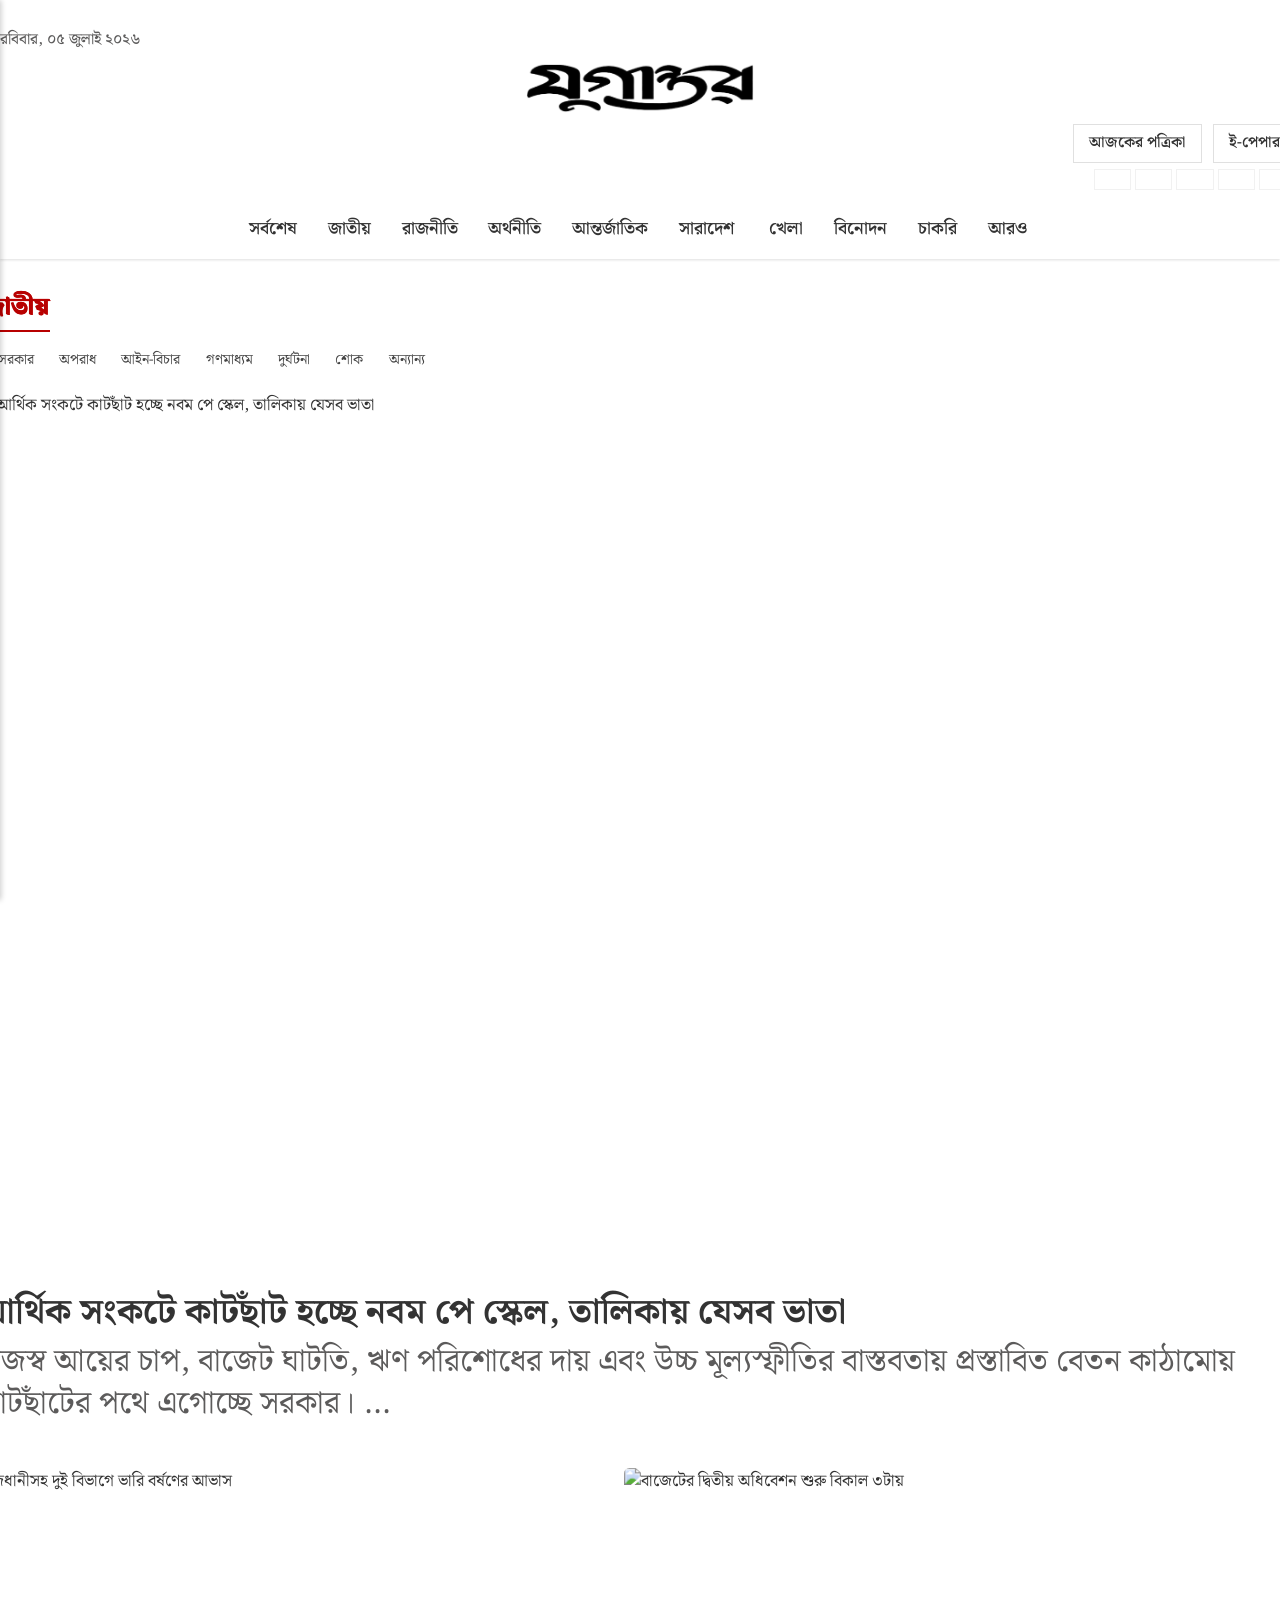
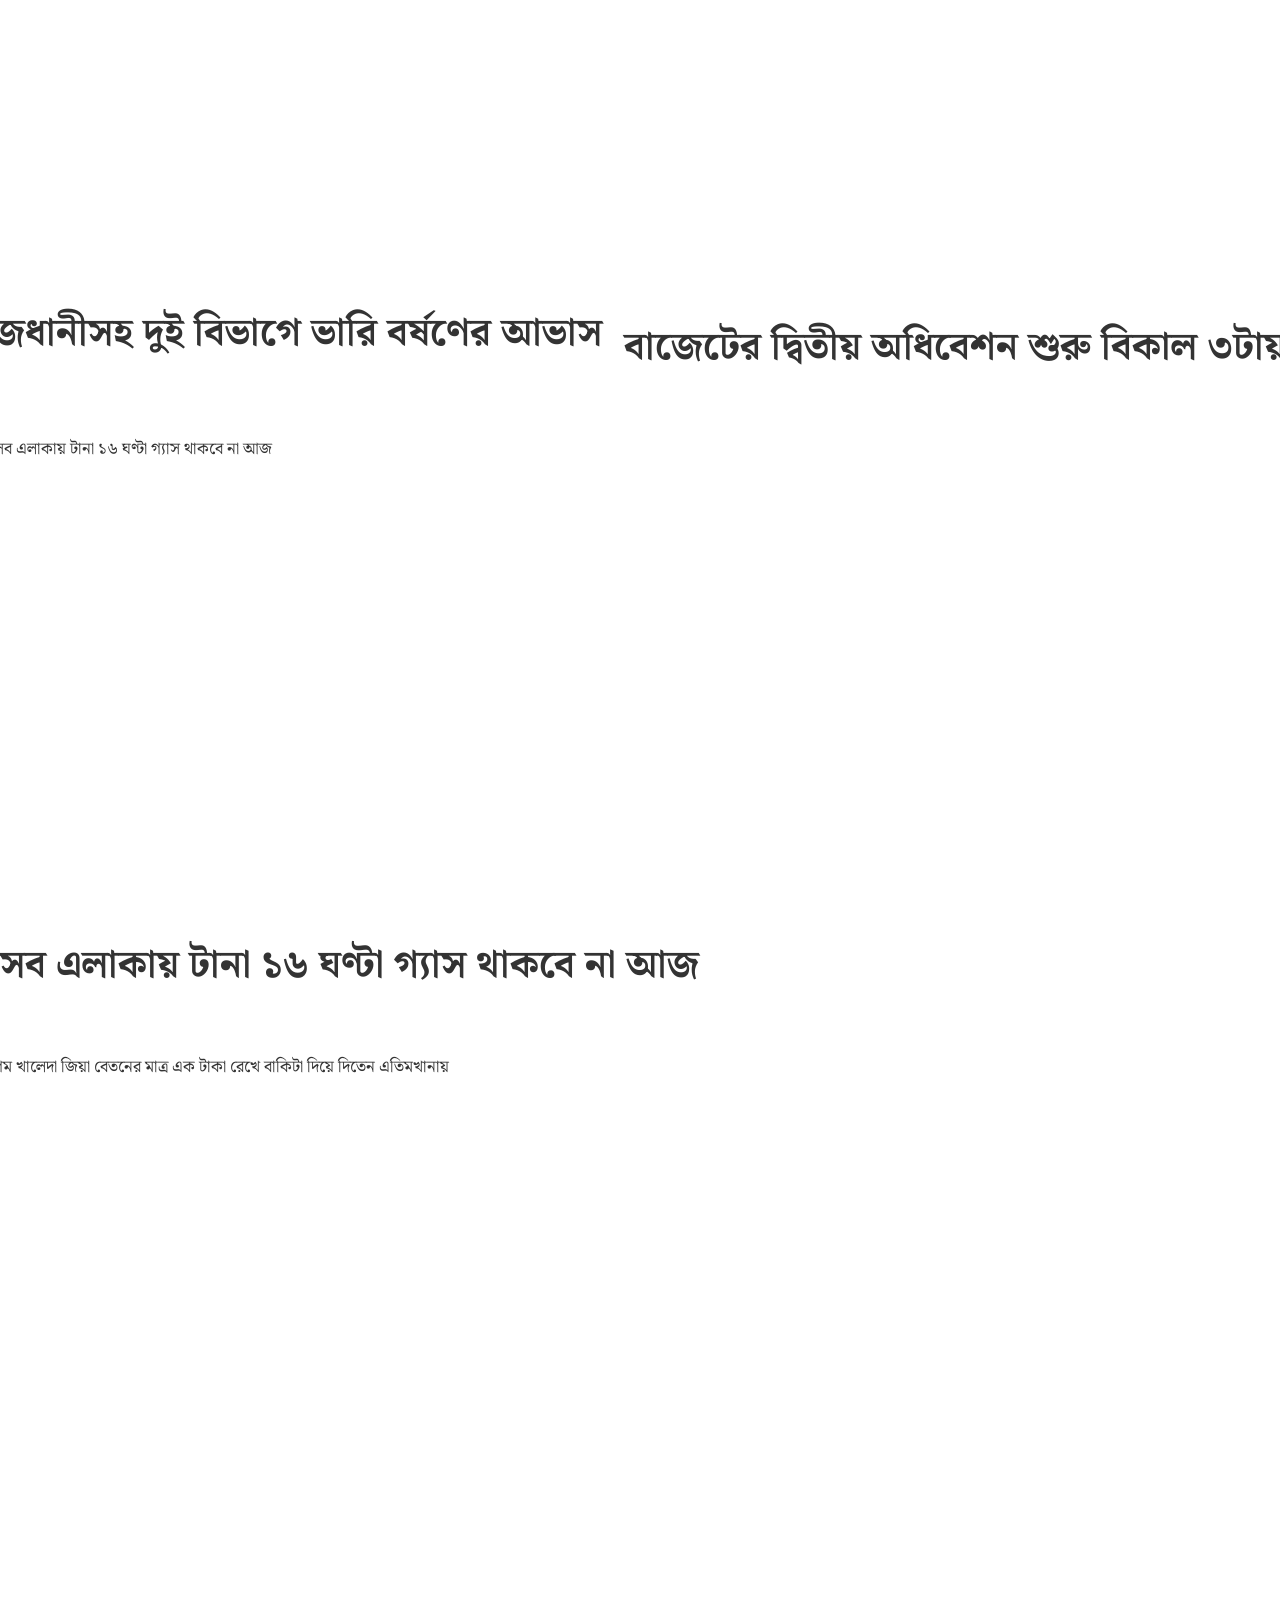
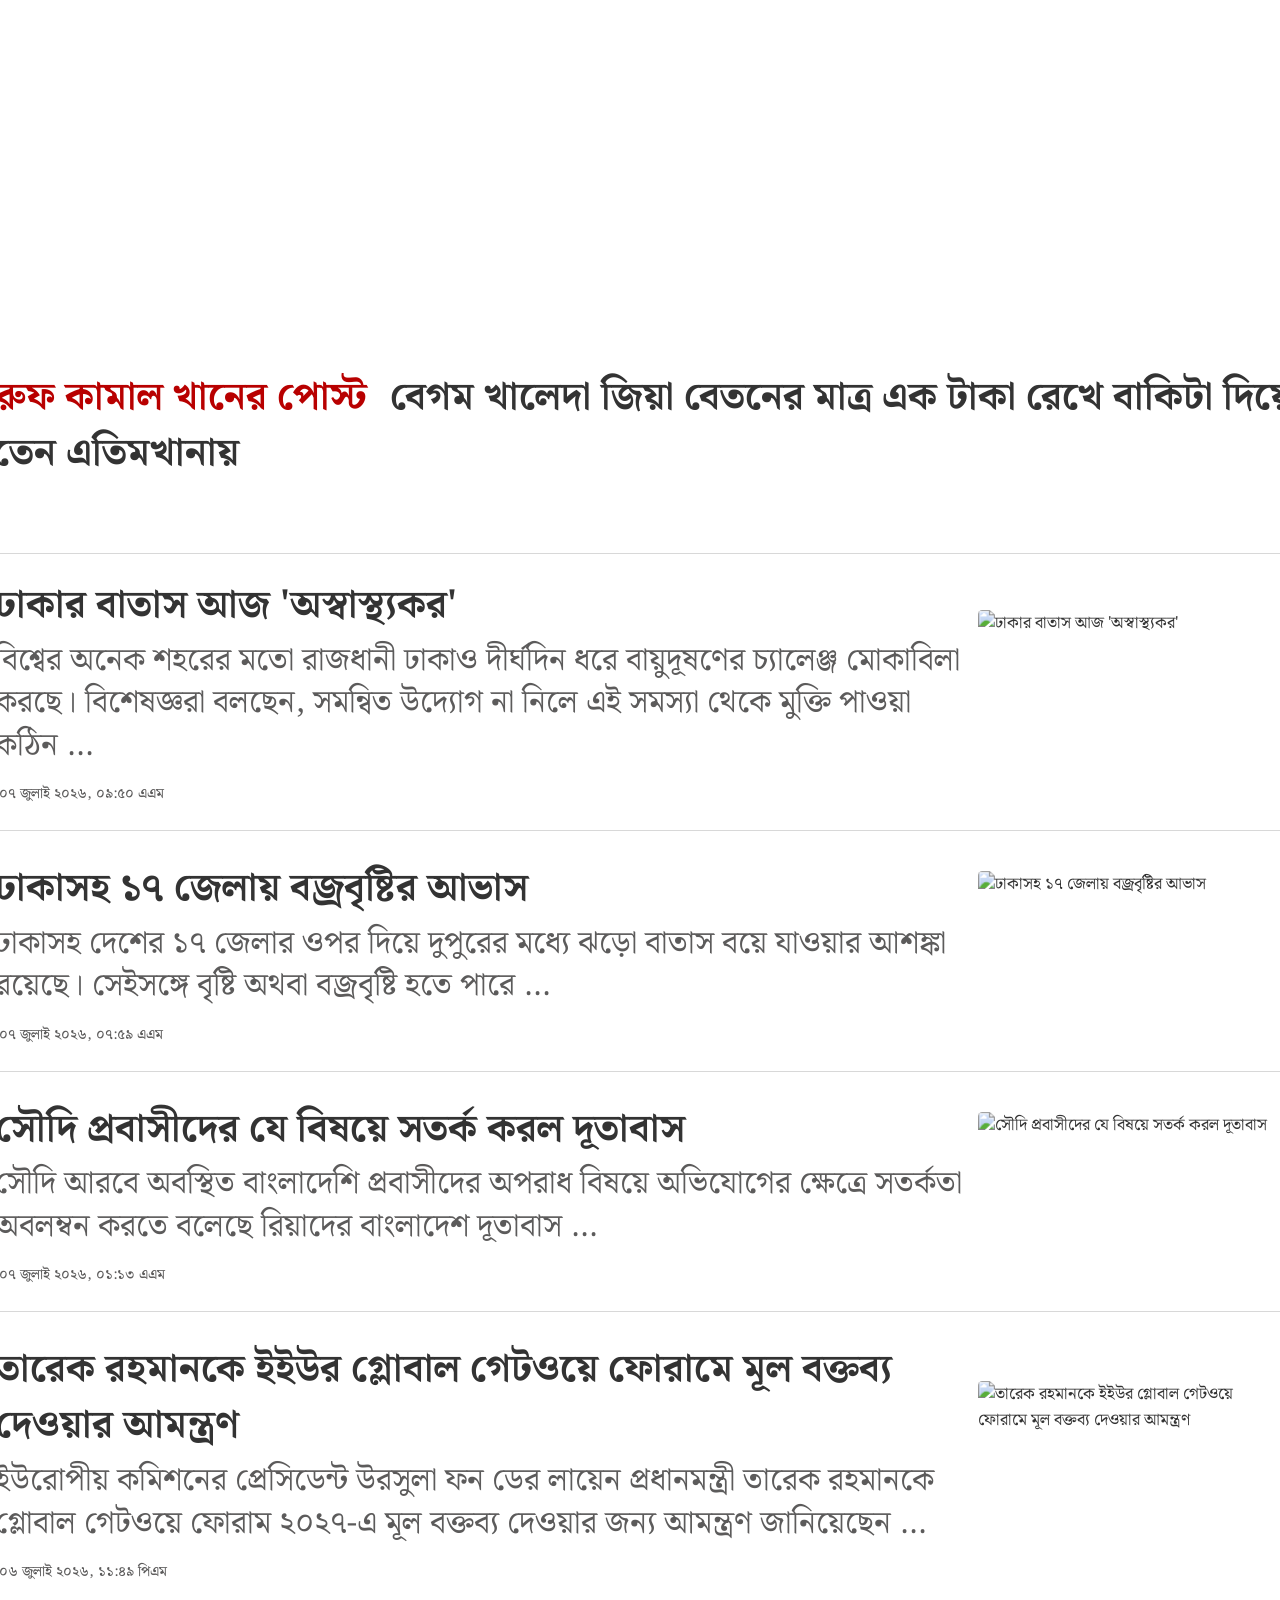
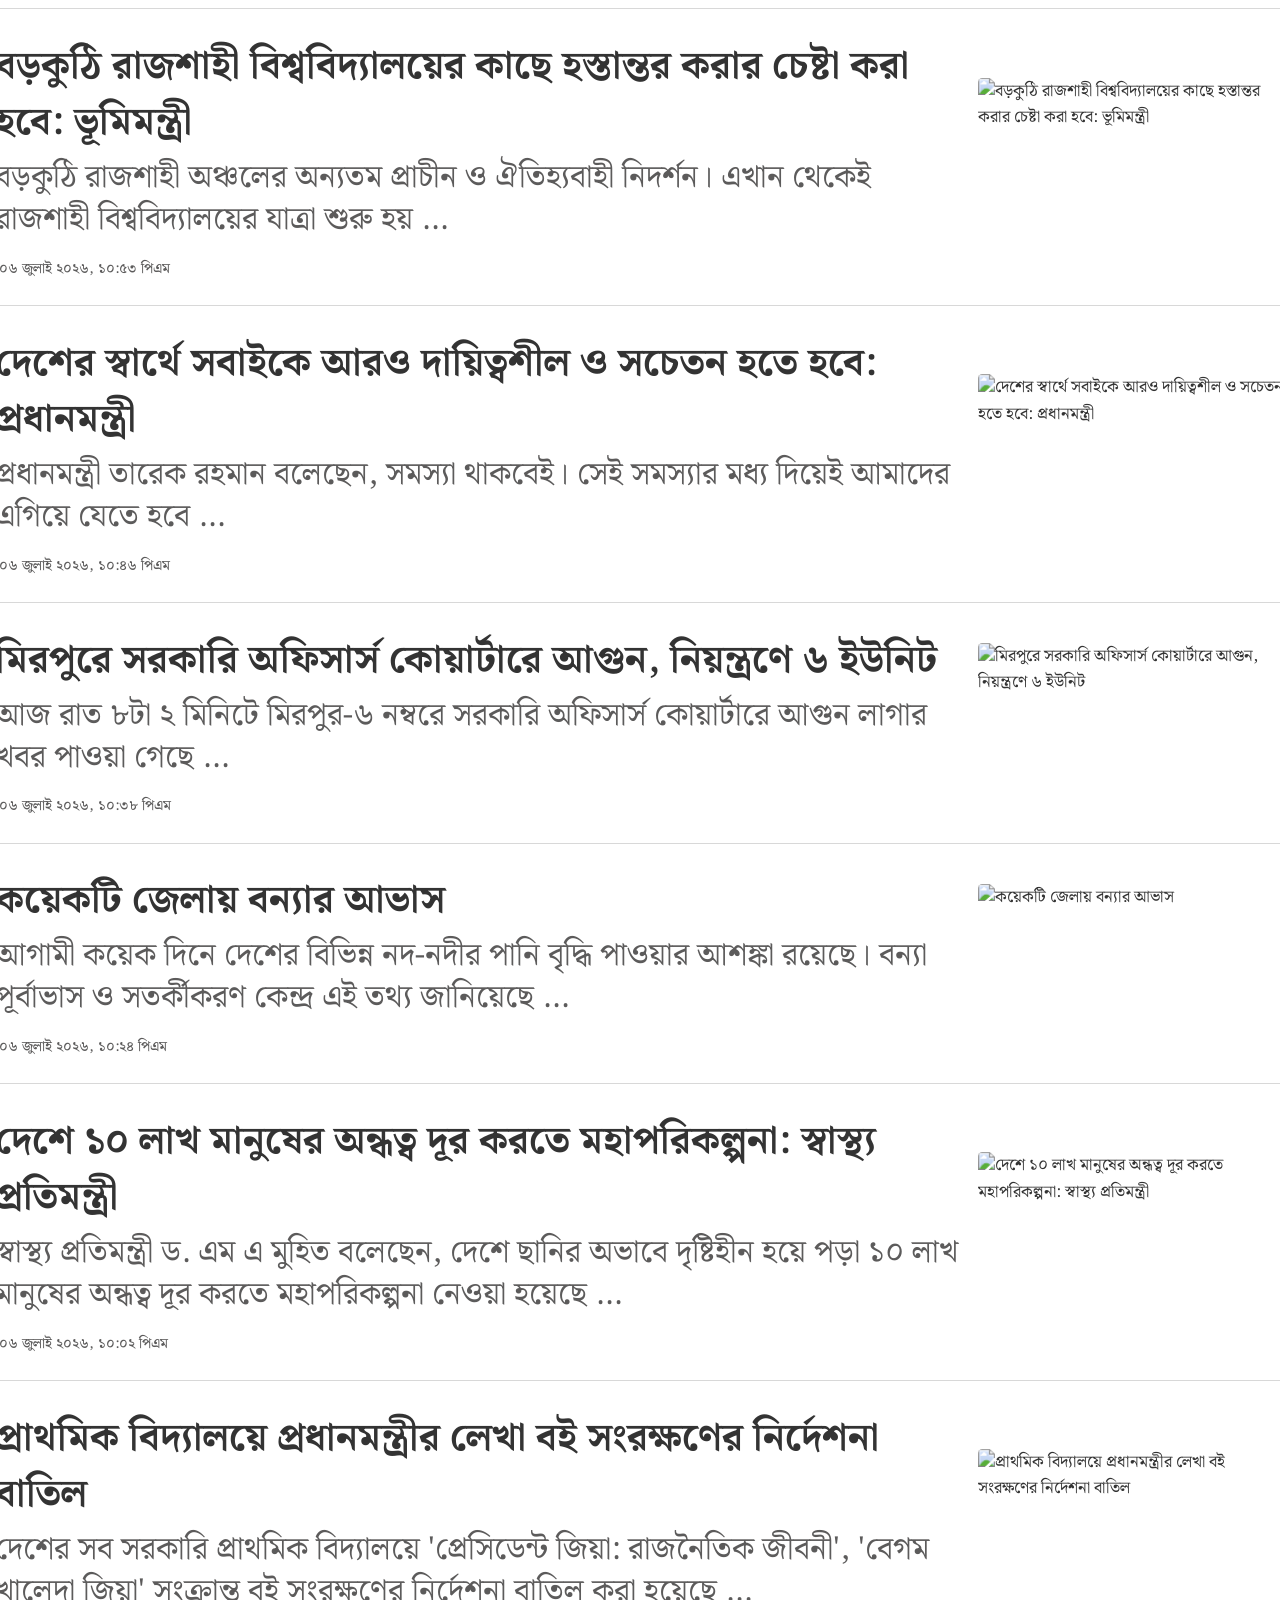
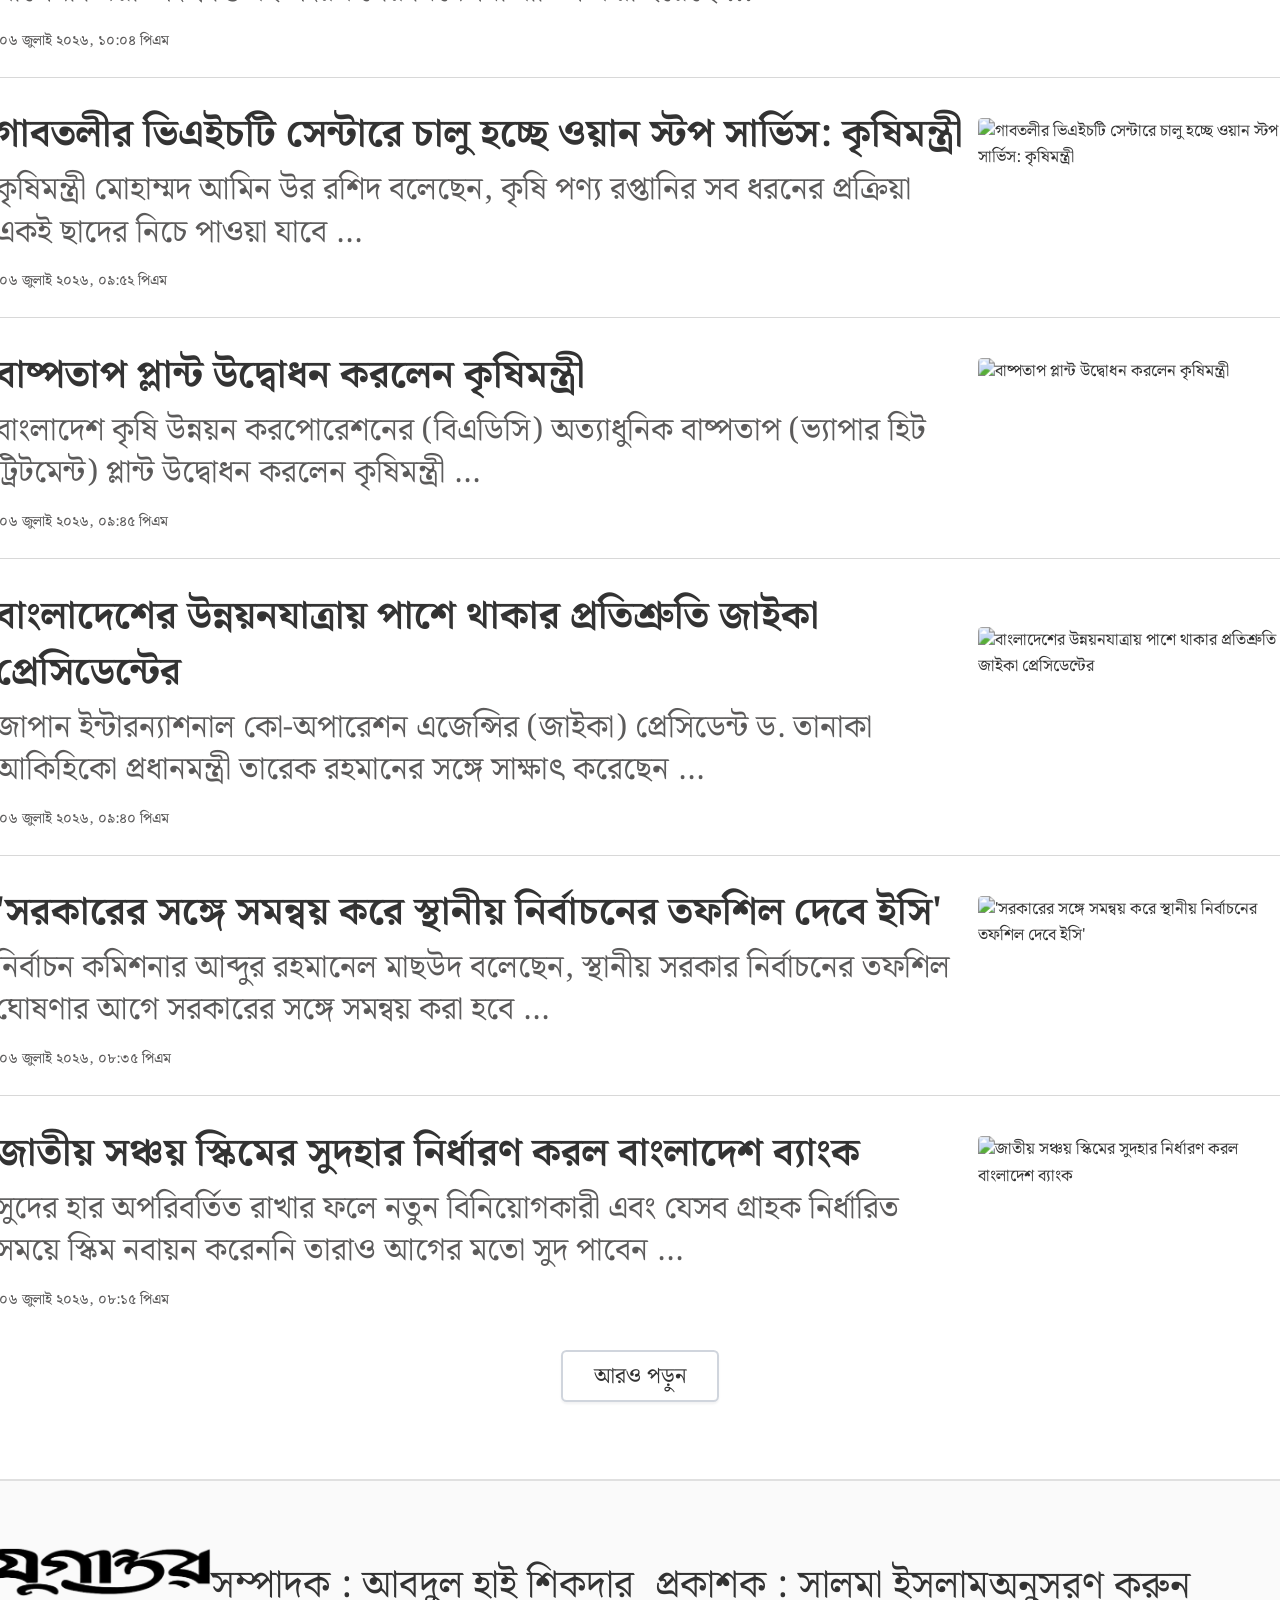
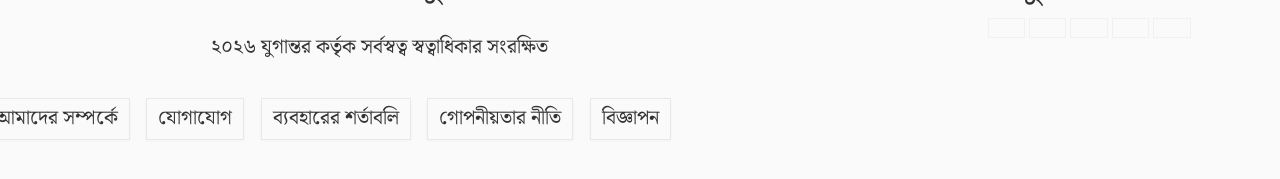
==== commit b4f617b5: "Enhanced timeline section ui" ====
--- a/national.html
+++ b/national.html
@@ -9,7 +9,7 @@
 	<meta name="theme-color" content="rgb(184, 0, 0)">
 
 	<!-- Favicon -->
-	<link rel="icon" type="image/png" sizes="32x32" href="https://cdn.jugantor.com/uploads/settings/favicon.png">
+	<link rel="icon" type="image/png" sizes="32x32" href="assets/images/favicon-jugantor.png">
 
 	<!-- Google Fonts: Noto Serif Bengali -->
 	<link rel="preconnect" href="https://fonts.googleapis.com">
@@ -54,7 +54,7 @@
 				</div>
 				<div class="col-md-4">
 					<div class="text-center padding10">
-						<a aria-label="Logo" href="index.html"><img src="https://cdn.jugantor.com/uploads/settings/logo-black.png" alt="Logo" height="45"></a>
+						<a aria-label="Logo" href="index.html"><img src="assets/images/logo.png" alt="Logo" height="45"></a>
 					</div>
 				</div>
 				<div class="col-md-4">
@@ -79,7 +79,7 @@
 					<!-- Sticky logo (hidden until scroll) -->
 					<div class="col-md-1 stickyHeaderLogoDiv">
 						<div class="text-left stickyLogo marginT5 marginB5" style="display: none;">
-							<a aria-label="Logo" href="#"><img src="https://cdn.jugantor.com/uploads/settings/logo-black.png" alt="Logo" height="40" class="marginT2"></a>
+							<a aria-label="Logo" href="#"><img src="assets/images/logo.png" alt="Logo" height="40" class="marginT2"></a>
 						</div>
 					</div>
 
@@ -603,7 +603,7 @@
 			<div class="row desktopFlexRow">
 				<div class="col-sm-12 col-md-12">
 					<div class="borderC1B1 paddingB20">
-						<a aria-label="Logo" href="index.html"><img src="https://cdn.jugantor.com/uploads/settings/logo-black.png" alt="Logo" height="50"></a>
+						<a aria-label="Logo" href="index.html"><img src="assets/images/logo.png" alt="Logo" height="50"></a>
 					</div>
 				</div>
 				<div class="col-sm-8 col-md-8">
--- a/style.css
+++ b/style.css
@@ -256,6 +256,11 @@
     /* font-size: 2.3rem !important; */
     /* line-height: 2.7rem !important; */
 }
+.text-bold {
+    text-shadow: var(--color-black) 0.25px 0px 0px, var(--color-black) -0.25px 0px 0px;
+}
+
+
 .title12 { font-size: 15px; line-height: 1.45; font-weight: 500; color: rgb(51, 51, 51)}
 .fontSize14 { font-size: 14px; }
 .fontUpperCase { text-transform: uppercase; }
@@ -303,7 +308,7 @@
 .desktopSectionListMedia .media {
     display: flex !important;
     align-items: center !important;
-    padding: 12px 0 !important;
+    padding: 8px 0 !important;
     border-bottom: 1px solid #d8d8d8 !important;
     position: relative !important;
     overflow: hidden !important;
@@ -1291,20 +1296,31 @@
     display: block;
     padding: 12px 0;
     text-align: center;
-    font-size: 15px;
+    font-size: 18px;
     font-weight: 600;
     border: none !important;
     border-radius: 0 !important;
     background: #d1d1d1;
     transition: all 0.2s ease;
-}
+    padding-top: 12px;
+    padding-bottom: 12px;
+    line-height: 1.2;
+}
+
 .nav-tabs > li.active > a,
 .nav-tabs > li.active > a:hover,
 .nav-tabs > li.active > a:focus {
     color: var(--color-white);
+    margin-right: 0px !important;
     background: var(--brand-red);
     border: none !important;
-}
+    padding-top: 12px;
+    padding-bottom: 12px;
+    font-size: 18px;
+    line-height: 1.2;
+    
+}
+
 .nav-tabs.borderTRadius5 { border-top-left-radius: var(--radius-5); border-top-right-radius: var(--radius-5); overflow: hidden; }
 .borderNone { border: none !important; }
 
@@ -1312,21 +1328,10 @@
 .tab-content.borderT0 { border-top: 0; }
 .tab-pane { padding: 0; }
 
-.latestDivHeight { max-height: 480px; overflow-y: auto; }
+.latestDivHeight { max-height: 380px; overflow-y: auto; }
 
 /* Latest/Popular list items */
-.ajaxLatestNewsDivDesktop .media,
-.ajaxPopularNewsDivDesktop .media {
-    padding: 12px 10px;
-    border-bottom: 1px solid var(--color-3);
-}
-.ajaxLatestNewsDivDesktop .media:last-child,
-.ajaxPopularNewsDivDesktop .media:last-child { border-bottom: none; }
-.ajaxLatestNewsDivDesktop .media-object,
-.ajaxPopularNewsDivDesktop .media-object { width: 100px; }
-.ajaxLatestNewsDivDesktop h4, .ajaxPopularNewsDivDesktop h4 { font-size: 15px; font-weight: 500; line-height: 1.4; }
-
-/* Popular count badge */
+
 .popularCount {
     display: flex;
     align-items: center;
@@ -1347,7 +1352,97 @@
 }
 .tab-content > .tab-pane > p.bgRed a { color: var(--color-white); }
 
-
+.ajaxLatestNewsDivDesktop .media {
+  display: flex;
+  flex-direction: row;
+  flex-wrap: nowrap;
+  align-items: flex-start;
+  gap: 10px;
+  width: 100%;
+  padding: 10px 0px;
+}
+
+.popularNewsWidgetDesktop .col-sm-12.col-md-12.marginB20 .media-left {
+    flex: 0 0 80px !important;
+    width: 80px !important;
+    min-width: 0px !important;
+    padding: 0px !important;
+    margin-right: 10px !important;
+    display: block !important;
+}
+
+.popularNewsWidgetDesktop .col-sm-12.col-md-12.marginB20 .media-left img {
+    width: 100% !important;
+    height: auto !important;
+}
+
+
+.ajaxLatestNewsDivDesktop .media-object {
+  width: 80px;
+  height: 80px;
+  display: block;
+  object-fit: cover;
+}
+
+.desktopSectionListMedia .media-body {
+  flex: 1 1 0%;
+  min-width: 0px;
+  width: auto;
+  padding: 0px;
+  display: block;
+}
+
+.ajaxLatestNewsDivDesktop h4 {
+  margin: 0px;
+  line-height: 1.3;
+  padding: 0px;
+}
+
+.linkOverlay {
+  position: absolute;
+  top: 0px;
+  left: 0px;
+  width: 100%;
+  height: 100%;
+  z-index: 1;
+}
+
+/* Ensure the row container doesn't wrap its children */
+.row.popularNewsWidgetDesktop .media {
+    display: flex !important;
+    flex-direction: row !important;
+    flex-wrap: nowrap !important;
+    align-items: flex-start;
+    gap: 10px;
+    width: 100%;
+    margin-bottom: 15px;
+}
+
+/* Fix the thumbnail to a small square on the left */
+.row.popularNewsWidgetDesktop .media-left {
+    flex: 0 0 80px !important; /* Fixed width, won't shrink or grow */
+    width: 80px !important;
+}
+
+.row.popularNewsWidgetDesktop .media-left img {
+    width: 80px;
+    height: 80px;
+    object-fit: cover; /* Ensures square crop without distortion */
+    border-radius: 4px;
+}
+
+/* Allow the text to fill the remaining space on the right */
+.row.popularNewsWidgetDesktop .media-body {
+    flex: 1 !important; /* Takes up all available space */
+    min-width: 0; /* Prevents text from overflowing the flex container */
+}
+
+.row.popularNewsWidgetDesktop .media-body h4 {
+    margin: 0;
+    font-size: 18px;
+    line-height: 1.4;
+    word-break: break-word;
+}
 /* =========================================================
    14. POLL WIDGET
    ========================================================= */
@@ -1661,11 +1756,14 @@
 
 strong {
   font-weight: 900;
-  text-shadow: black 0.5px 0px 0px, black -0.5px 0px 0px;
+  text-shadow: var(--color-black) 0.5px 0px 0px, var(--brand-black) -0.5px 0px 0px;
 }
 
 .desktopSectionLead .caption h3.title9 {
-  text-shadow: var(--color-black) 0.5px 0px 0px, var(--color-black) -0.5px 0px 0px;
+  text-shadow: 0.25px 0px 0px currentColor, 
+                -0.25px 0px 0px currentColor, 
+                0px 0.25px 0px currentColor, 
+                0px -0.25px 0px currentColor;
   font-weight: 900;
 }
 
@@ -2415,15 +2513,6 @@
     }
 }
 
-/* Category Title Styles */
-.desktopCategoryTitle {
-    font-size: 32px;
-    font-weight: 700;
-    margin-bottom: 20px;
-    border-bottom: 2px solid var(--color-3);
-    padding-bottom: 10px;
-}
-
 .desktopSubCategoryDiv ul {
     display: flex;
     flex-wrap: wrap;
@@ -2461,12 +2550,13 @@
     font-weight: 700;
     margin: 0 0 8px 0;
     padding-bottom: 6px;
-    border-bottom: 3px solid var(--brand-red);
+    border-bottom: 2px solid var(--brand-red);
     display: inline-block;
     line-height: 1.3;
 }
 .desktopCategoryTitle a {
     color: var(--brand-red);
+    text-shadow:  var(--brand-red) 0.5px 0px 0px, var(--brand-red) -0.5px 0px 0px;;
     text-decoration: none;
 }
 .desktopCategoryTitle a:hover { color: #900; }
@@ -2670,11 +2760,18 @@
     font-size: 32px;
     font-weight: 900;
     line-height: 1.4;
-    color: #111;
-    margin: 0 0 12px 0;
+    color: var(--color-black);
+    margin: 0 0 20px 0;
     font-family: var(--font-bn);
 }
 
+h1.articleTitle {
+    font-weight: 900;
+    text-shadow: 0.5px 0px 0px currentColor, 
+                -0.5px 0px 0px currentColor, 
+                0px 0.5px 0px currentColor, 
+                0px -0.5px 0px currentColor;
+}
 /* ---- Meta row ---- */
 .articleMeta {
     display: flex;
@@ -2697,7 +2794,11 @@
     object-fit: cover;
     border: 2px solid #eee;
 }
-.articleAuthorInfo { display: flex; flex-direction: column; }
+.articleAuthorInfo {
+    display: flex;
+    flex-direction:column;
+    gap: 5px;
+}
 .articleAuthorName {
     font-size: 16px;
     font-weight: 700;
@@ -2795,6 +2896,10 @@
     margin-bottom: 18px;
 }
 
+.desktopDetailBody.innerAdDiv {
+  font-size: 20px !important;
+  line-height: 1.6;
+}
 /* ---- Tags ---- */
 .articleTags {
     display: flex;
@@ -2888,6 +2993,38 @@
     background: #fff;
 }
 
+/* Container and Paragraph alignment/sizing */
+.desktopDetailTag.hidden-print {
+    text-align: left !important;
+}
+
+.desktopDetailTag.hidden-print p {
+    text-align: left !important;
+    font-size: 18px !important;
+    padding-left: 0px !important;
+    padding-right: 20px !important;
+    margin-left: 0px !important;
+}
+
+/* Individual Tag Item styling (Buttons) */
+.desktopDetailTag.hidden-print p a.desktopTagItem {
+    display: inline-block !important;
+    color: #555 !important; /* Lighter grey text */
+    background-color: #f0f0f0 !important; /* Light background */
+    padding: 5px 12px !important; /* Button padding */
+    margin-right: 15px !important; /* Spacing between buttons */
+    margin-bottom: 10px !important; /* Spacing for wrapped lines */
+    border-radius: 20px !important; /* Pill shape */
+    border: 1px solid #ddd !important; /* Subtle border */
+    text-decoration: none !important;
+    transition: background-color 0.2s ease !important;
+}
+
+/* Hover effect for the buttons */
+.desktopDetailTag.hidden-print p a.desktopTagItem:hover {
+    background-color: #e0e0e0 !important;
+    border-color: #ccc !important;
+}
 
 .carousel-inner>.item>a>img, .carousel-inner>.item>img, .img-responsive, .thumbnail a>img, .thumbnail>img {
     display: block;
@@ -2902,6 +3039,19 @@
 }
 .marginT-2 {
     margin-top: -2px !important;
+}
+
+/* Apply to the children of the main container */
+.hidden-print.borderC1-1.borderRadius5.desktopFlexRow > div {
+    display: flex;
+    align-items: center; /* Vertically center content */
+    justify-content: center; /* Horizontally center content */
+}
+
+/* Remove the top margins from the inner p tags */
+.hidden-print.borderC1-1.borderRadius5.desktopFlexRow p {
+    margin-top: 0 !important;
+    margin-bottom: 0 !important;
 }
 /* 1. Main Container: Dark Grey background matches reference */
 .sb {
@@ -3028,10 +3178,7 @@
     padding: 15px !important;
 }
 
-.customTimeline2 #timeline {
-    list-style: none;
-    position: relative;
-}
+
 .marginR15 {
     margin-right: 15px !important;
 }
@@ -3039,10 +3186,10 @@
     margin-left: 15px !important;
 }
 
-.customTimeline2 #timeline .timeline-movement {
+/*.customTimeline2 #timeline .timeline-movement {
     /* border-bottom: dashed 1px #c40c13; */
-    position: relative;
-}
+    /*position: relative;
+}*/
 /* Base row fix to prevent horizontal overflow */
 .row {
     margin-right: -15px;
@@ -3050,7 +3197,7 @@
     
     flex-wrap: wrap;
 }
-.customTimeline2 #timeline .timeline-badge {
+/*.customTimeline2 #timeline .timeline-badge {
     color: #fff;
     width: 10px;
     height: 10px;
@@ -3063,37 +3210,388 @@
     background-color: #c40c13;
     z-index: 9;
     border-radius: 3px;
-}
-
-
-
-/* --- Responsive Overrides --- */
+}*/
+
+
+
+
+/*==================================================
+TIMELINE SECTION
+==================================================*/
+
+section.timeline-section {
+    margin-left: -50px;
+    margin-right: -50px;
+    width: auto;
+}
+
+.timeline-section{
+
+    position: relative;
+
+    margin: 55px 0;
+
+    padding: 18px 22px 22px;
+
+    background: #fff;
+
+    border: 2px dashed var(--brand-red);
+
+    border-radius: 8px;
+    line-height: 1.3;
+
+}
+
+.timeline-header{
+
+    display: flex;
+
+    align-items: center;
+
+    padding-bottom: 16px;
+
+    margin-bottom: 22px;
+
+    border-bottom: 2px solid #d9d9d9;
+
+}
+
+.timeline-header-mark{
+
+    width: 12px;
+
+    height: 24px;
+
+    background: var(--brand-red);
+
+    margin-right: 16px;
+
+    flex-shrink: 0;
+
+}
+
+.timeline-header h2{
+
+    margin: 0;
+
+    font-size: 32px;
+
+    font-weight: 400;
+
+    color: var(--color-black);
+
+    line-height: 1.2;
+
+}
+
+.timeline-header h2 span{
+
+    color: var(--brand-red);
+
+    font-weight: 400;
+
+}
+
+
+.timeline-item{
+
+    position:relative;
+
+    display:grid;
+
+    grid-template-columns:170px 1fr;
+
+    align-items:flex-start;
+
+    column-gap:66px;
+
+    padding-bottom:18px;
+
+}
+
+/*.timeline-item:not(:last-child){
+
+    margin-bottom:0px !important;
+
+}*/
+
+.timeline-date{
+
+    text-align:left;
+
+    padding-top: 5px;
+    padding-right:22px;
+    padding-left:22px;
+
+    color:#666;
+
+    font-size:18px;
+
+    line-height:1.3;
+
+}
+
+.timeline-date span{
+
+    display:block;
+
+}
+
+
+/*Timeline Node*/
+
+.timeline-content{
+
+    position:relative;
+
+    padding-left:40px;
+    text-align: left;
+}
+
+.timeline-content a{
+    text-decoration: none;
+    transition: color .2s ease;
+}
+
+.timeline-content:hover a{
+    color: var(--brand-red);
+}
+
+.timeline-content::before{
+
+    content:"";
+
+    position:absolute;
+
+    width:16px;
+
+    height:16px;
+
+    background:#a50000;
+
+    left:-29px;
+
+    top:9px;
+
+    border-radius:2px;
+
+    z-index:2;
+
+}
+
+
+
+
+/*TIMELINE TRACK*/
+
+.timeline-list{
+
+    position: relative;
+    font-size: 24px;
+
+}
+
+/* Vertical Red Line */
+
+.timeline-list::before{
+
+    content:"";
+
+    position:absolute;
+
+    left:214px;
+
+    top:10px;
+
+    bottom:50px;
+
+    width:2px;
+
+    background:var(--brand-red);
+
+}
+
+
+.timeline-footer{
+
+    text-align:center;
+    padding-top:10px;
+
+}
+
+.timeline-footer > hr {
+border-top: 2px solid #d9d9d9;
+margin-top: 0px !important;
+
+}
+
+.timeline-btn{
+
+    background:#fff;
+
+    border:1px solid #d2d2d2;
+
+    border-radius:4px;
+
+    padding:10px 28px;
+
+    font-size:15px;
+
+    color:#444;
+
+    transition:.2s;
+
+}
+
+.timeline-btn:hover{
+
+    background:#f7f7f7;
+
+}
+
+
+@media (max-width:768px){
+
+    .timeline-header h2{
+
+        font-size:24px;
+
+    }
+
+    .timeline-list::before{
+
+        left:18px;
+
+    }
+
+    .timeline-item{
+
+        grid-template-columns:1fr;
+
+        padding-left:40px;
+
+        column-gap:0;
+
+    }
+
+    .timeline-date{
+
+        text-align:left;
+
+        padding-right:0;
+
+        margin-bottom:10px;
+
+    }
+
+    .timeline-content{
+
+        padding-left:18px;
+
+    }
+
+    .timeline-content::before{
+
+        left:-28px;
+
+    }
+
+}
+@media (min-width: 768px) and (max-width: 990px) {
+  /* Allow the container to shrink and show the padding */
+  section.container.marginT20.marginB30 {
+    width: auto !important;
+    max-width: 100% !important;
+    padding-left: 30px !important;
+    padding-right: 30px !important;
+  }
+  
+  /* Prevent the row from pulling content back to the edges */
+  section.container.marginT20.marginB30 > .row {
+    margin-left: 0 !important;
+    margin-right: 0 !important;
+  }
+
+  .timeline-section {
+    margin-left: 0 !important;
+    margin-right: 0 !important;
+    padding-left: 30px !important;
+    padding-right: 30px !important;
+    width: auto !important;
+  }
+}
+
+/* Universal responsiveness for the timeline section */
+.timeline-section {
+  width: 100% !important;
+  max-width: 100% !important;
+  margin-left: 0 !important;
+  margin-right: 0 !important;
+  box-sizing: border-box !important;
+}
+
+/* Tablet and Mobile (up to 990px) */
+/* ===============================
+   Tablet (769px - 989px)
+================================ */
+
+@media (min-width: 769px) and (max-width: 989px){
+
+    .timeline-item{
+
+        display:grid;
+
+        grid-template-columns:140px 1fr;
+
+        column-gap:58px;
+
+        align-items:flex-start;
+
+    }
+
+    .timeline-date{
+
+        font-size:15px;
+
+        padding-left:12px;
+
+        padding-right:16px;
+
+    }
+
+    .timeline-content{
+
+        padding-left:34px;
+
+    }
+
+    .timeline-content::before{
+
+        left:-24px;
+
+        width:14px;
+
+        height:14px;
+
+    }
+
+    .timeline-list::before{
+
+        left:182px;
+
+    }
+
+}
+
+/* Mobile (under 768px) */
 @media (max-width: 767px) {
-    /* Stack timeline movement */
-    .customTimeline2 #timeline .timeline-movement {
-        display: flex;
-        flex-direction: column;
-        padding-bottom: 20px;
-    }
-
-    /* Move badge to the far left for mobile */
-    .customTimeline2 #timeline .timeline-badge {
-        left: 15px; /* Shifted to left edge for mobile layout */
-        margin-left: 0;
-    }
-
-    /* Ensure content has padding so it doesn't overlap the mobile badge */
-    .customTimeline2 #timeline .timeline-content {
-        padding-left: 35px;
-    }
-
-    /* Adjust common spacing for mobile */
-    .marginT40 { margin-top: 20px !important; }
-    .padding15 { padding: 10px !important; }
-}
-
-
-
+  /* Ensure the parent columns take full width on mobile */
+  .articleMainCol, .paddingL0 {
+    width: 100% !important;
+    padding-left: 15px !important;
+    padding-right: 15px !important;
+  }
+}
 /* ---- Responsive: mobile ---- */
 @media (max-width: 767px) {
     .articleTitle { font-size: 20px; }
@@ -3104,14 +3602,8 @@
     .articleShareBtn { font-size: 12px; padding: 5px 10px; }
     .relatedCardImg { height: 120px; }
     .articleMainCol { padding-right: 15px; }
-    .timelineItem { flex-direction: column; gap: 2px; }
-    .timelineDate { white-space: normal; }
-}
-
-
-#timeline .timeline-panel {
-  padding-left: 45px;
-}
+}
+
 
 /* 1. Global Safety Net: Prevents any element from expanding the page width */
 html, body {
@@ -3524,3 +4016,70 @@
     zoom: 1.1 !important;
   }
 }
+
+@media print {
+  /* 1. Hide everything on the page by default */
+  body * {
+    visibility: hidden !important;
+  }
+
+  /* 2. Show only the article content and its children */
+  .articleMainCol, 
+  .articleMainCol *,
+  .articleTitle,
+  .articleFeaturedImage,
+  .articleFeaturedImage img,
+  .desktopDetailBody,
+  .desktopDetailBody * {
+    visibility: visible !important;
+  }
+
+  /* 3. Allow content to flow naturally so it can span multiple pages */
+  .articleMainCol {
+    display: block !important;
+    width: 100% !important;
+    margin: 0 !important;
+    padding: 0 !important;
+    overflow: visible !important;
+  }
+
+  /* 4. Reset all parent containers to ensure no content is clipped/hidden */
+  html, body, .mainDiv, .container, .row, .col-md-9 {
+    height: auto !important;
+    overflow: visible !important;
+    display: block !important;
+    margin: 0 !important;
+    padding: 0 !important;
+    visibility: visible !important;
+  }
+
+  /* 5. Specifically hide headers, footers, sidebars, and metadata */
+  .articleMeta,
+  .articleBreadcrumb,
+  .articleRelated,
+  .hidden-print,
+  .desktopDetailTag,
+  /*.timelineNewsWidgetDesktop1,*/
+  .articleShareIcon,
+  .articleViewCount,
+  aside,
+  header,
+  footer,
+  nav,
+  .col-md-3 {
+    display: none !important;
+  }
+
+  /* 6. Ensure images are responsive and centered */
+  img {
+    max-width: 100% !important;
+    height: auto !important;
+    display: block;
+    margin: 10px auto;
+  }
+
+  /* 7. Prevent page breaks immediately after titles or images */
+  h1 { page-break-after: avoid; }
+  .articleFeaturedImage { page-break-after: avoid; }
+}
+
